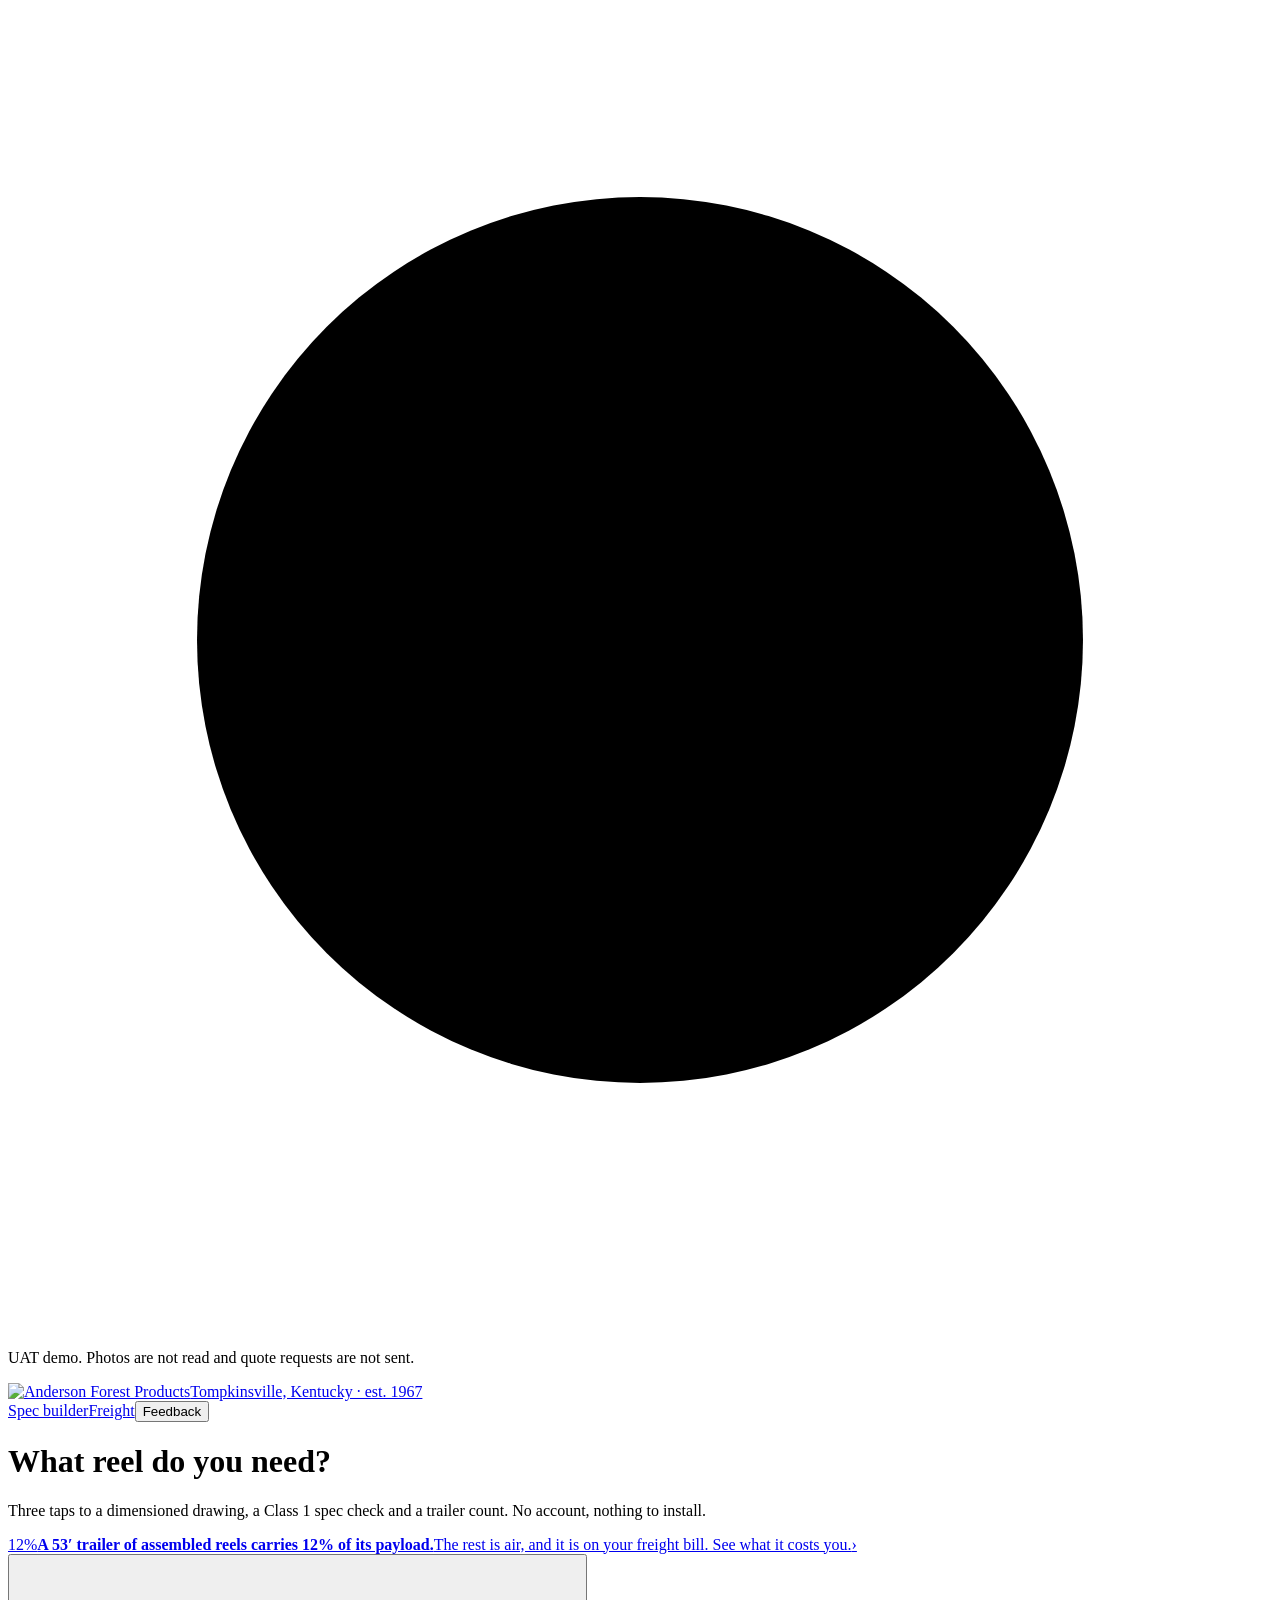
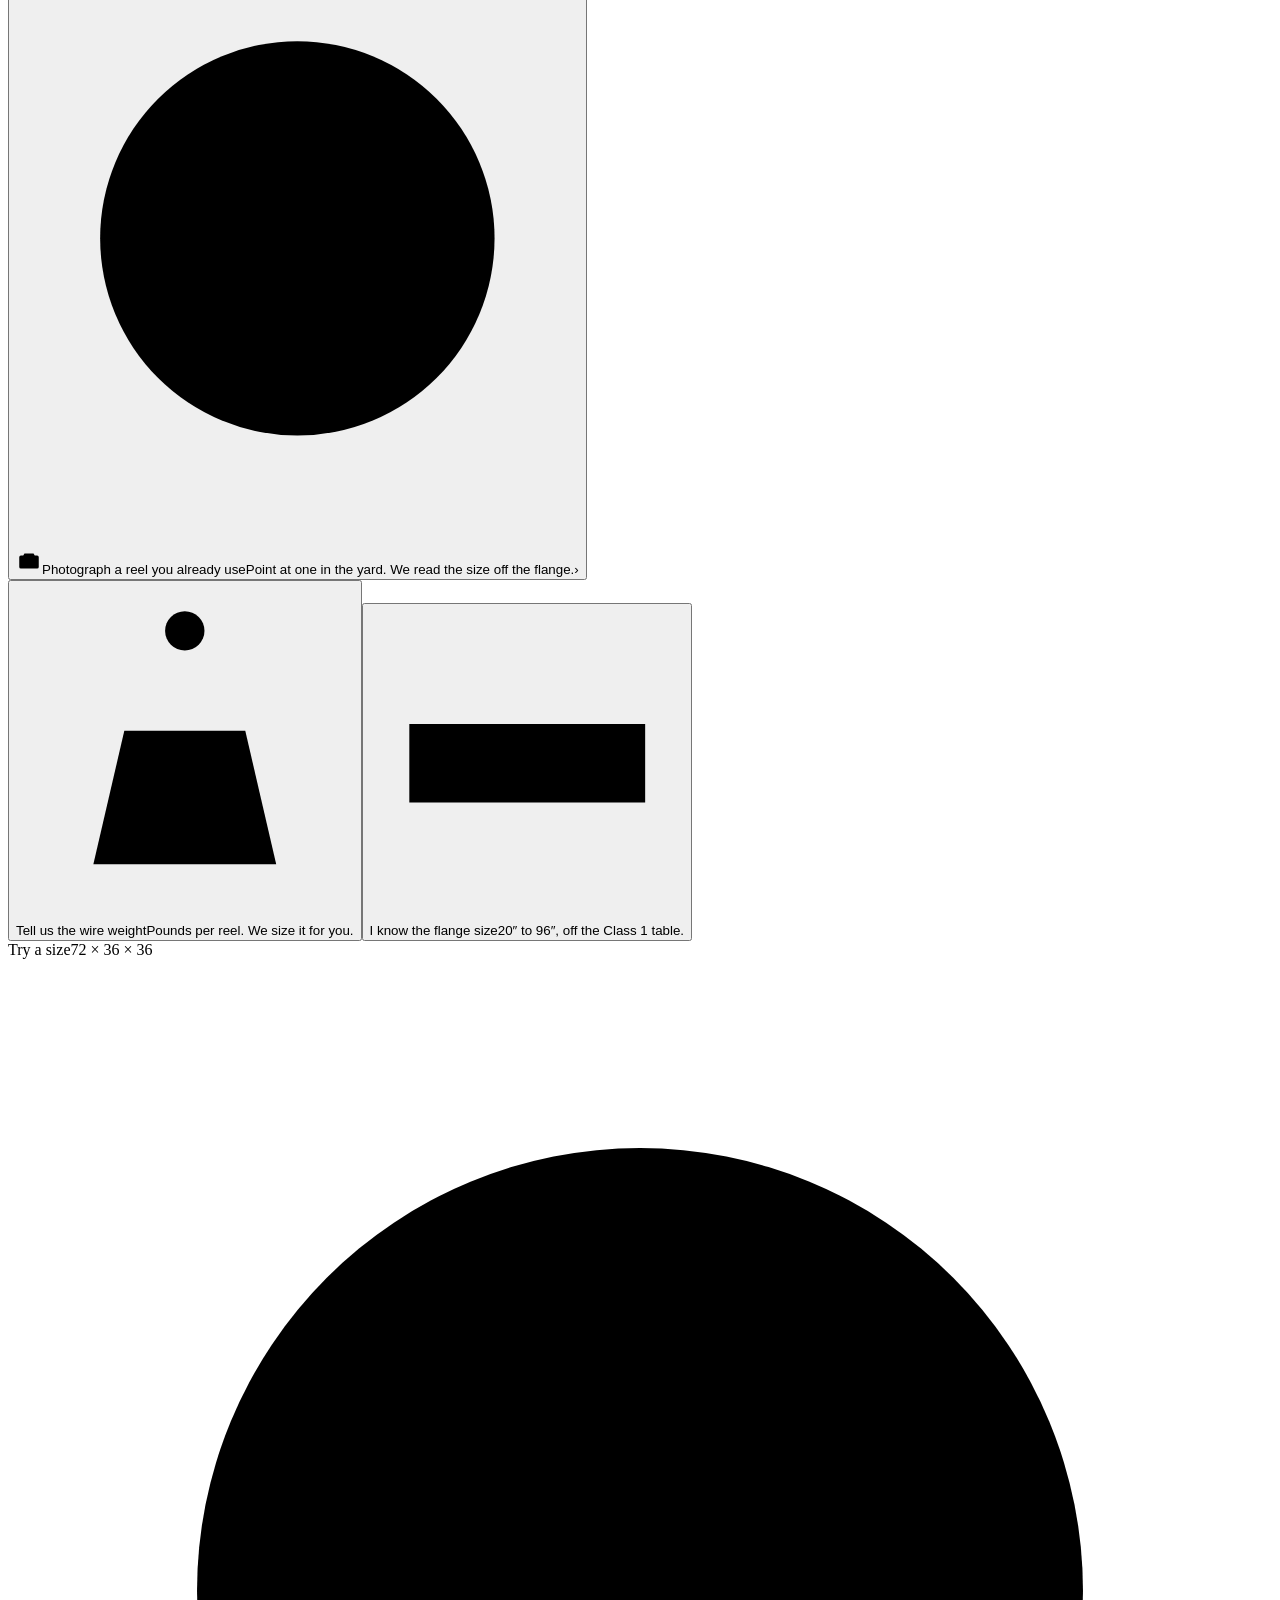
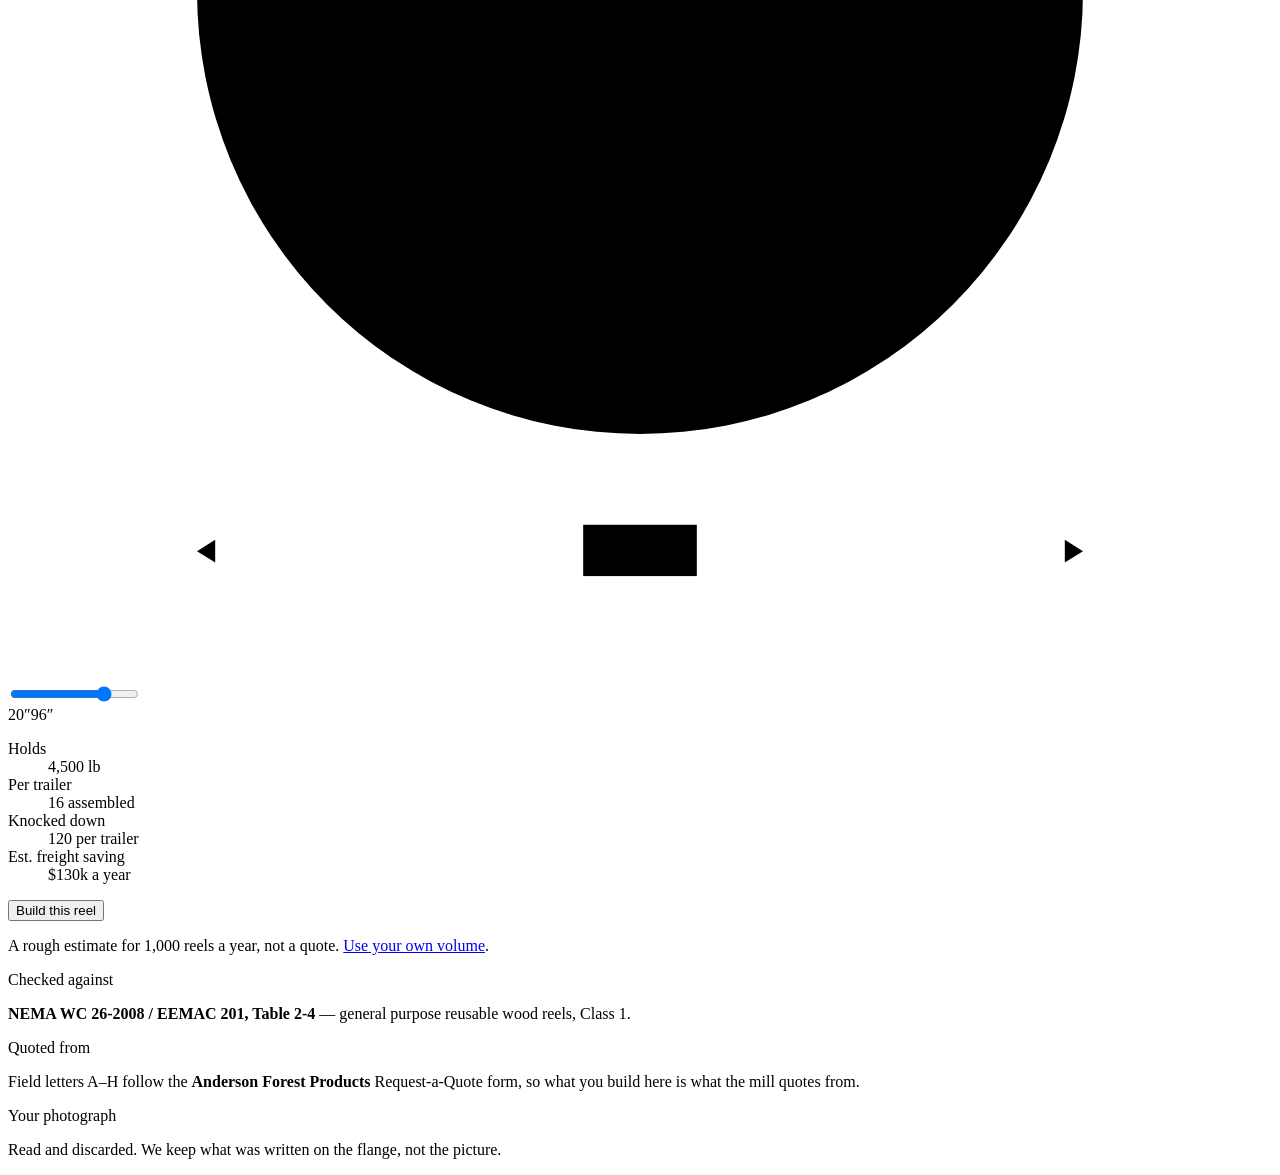
==== index.html @ a67f5ead "Publish UAT demo 2026-10-01 16:36 UTC" ====
<!DOCTYPE html><html lang="en" data-theme="light"><head><meta charSet="utf-8"/><meta name="viewport" content="width=device-width, initial-scale=1, viewport-fit=cover"/><link rel="preload" as="image" imageSrcSet="/anderson-reels-demo/brand/afp-logo-2x.png 2x, /anderson-reels-demo/brand/afp-logo-3x.png 3x"/><link rel="stylesheet" href="/anderson-reels-demo/_next/static/chunks/2i_u8t4mvfykr.css" data-precedence="next"/><link rel="stylesheet" href="/anderson-reels-demo/_next/static/chunks/0pr5b-21-ykil.css" data-precedence="next"/><link rel="preload" as="script" fetchPriority="low" href="/anderson-reels-demo/_next/static/chunks/1u5zan5bs9a7v.js"/><script src="/anderson-reels-demo/_next/static/chunks/37k4zuikj3ncq.js" async=""></script><script src="/anderson-reels-demo/_next/static/chunks/1rj7ns8rte9vc.js" async=""></script><script src="/anderson-reels-demo/_next/static/chunks/turbopack-25ok7y9zsxksz.js" async=""></script><script src="/anderson-reels-demo/_next/static/chunks/3fntmmi971322.js" async=""></script><script src="/anderson-reels-demo/_next/static/chunks/0hb7132hdvm4-.js" async=""></script><script src="/anderson-reels-demo/_next/static/chunks/1sh25ftjp5sjb.js" async=""></script><link rel="preload" href="https://fonts.googleapis.com/css2?family=Source+Sans+3:wght@400;600;700&amp;display=swap" as="style"/><title>Reel Spec Builder — wood cable reels to NEMA WC 26 Class 1</title><meta name="description" content="Specify a wood cable or wire reel, see it drawn to scale, check it against NEMA WC 26 Table 2-4, and get a Request-a-Quote form ready to send. Photograph a reel you already use and we read the size off the flange."/><meta name="keywords" content="wood cable reels,wire reels,NEMA WC 26,Class 1 reels,reel dimensions,cable reel supplier,reel quote"/><meta name="robots" content="noindex, nofollow"/><meta property="og:title" content="Reel Spec Builder"/><meta property="og:description" content="Three taps to a dimensioned drawing, a Class 1 spec check and a trailer count. Photograph a reel and we read the size off the flange."/><meta property="og:url" content="http://localhost:3000/"/><meta property="og:type" content="website"/><meta name="twitter:card" content="summary"/><meta name="twitter:title" content="Reel Spec Builder"/><meta name="twitter:description" content="Three taps to a dimensioned drawing, a Class 1 spec check and a trailer count. Photograph a reel and we read the size off the flange."/><link rel="icon" href="/anderson-reels-demo/brand/afp-icon-32.png" sizes="32x32" type="image/png"/><link rel="icon" href="/anderson-reels-demo/brand/afp-icon-192.png" sizes="192x192" type="image/png"/><link rel="icon" href="/anderson-reels-demo/brand/afp-icon-512.png" sizes="512x512" type="image/png"/><link rel="apple-touch-icon" href="/anderson-reels-demo/brand/afp-icon-180.png" sizes="180x180" type="image/png"/><link rel="preconnect" href="https://fonts.gstatic.com" crossorigin="anonymous"/><link rel="stylesheet" href="https://fonts.googleapis.com/css2?family=Source+Sans+3:wght@400;600;700&amp;display=swap"/><script src="/anderson-reels-demo/_next/static/chunks/0cz1d0mv5g_q7.js" noModule=""></script></head><body><div hidden=""><!--$--><!--/$--></div><div class="ground" aria-hidden="true"><svg viewBox="-51.36 -51.36 102.72 107.328" focusable="false"><circle cx="0" cy="0" r="36"></circle><circle cx="0" cy="0" r="18"></circle><line x1="-38.88" y1="0" x2="38.88" y2="0"></line><line x1="0" y1="-38.88" x2="0" y2="38.88"></line><line x1="0" y1="0" x2="7.041719095097281e-16" y2="11.5"></line><line x1="0" y1="0" x2="13.85640646055102" y2="-7.999999999999999"></line><line x1="0" y1="0" x2="19.091883092036785" y2="-19.09188309203678"></line></svg></div><p class="demo-strip">UAT demo. Photos are not read and quote requests are not sent.</p><header class="Masthead-module__mEuPHG__bar"><div class="Masthead-module__mEuPHG__inner"><a class="Masthead-module__mEuPHG__brand" aria-label="Anderson Forest Products" href="/anderson-reels-demo/"><img class="Masthead-module__mEuPHG__logo" src="/anderson-reels-demo/brand/afp-logo-2x.png" srcSet="/anderson-reels-demo/brand/afp-logo-2x.png 2x, /anderson-reels-demo/brand/afp-logo-3x.png 3x" alt="Anderson Forest Products" width="74" height="36"/><span class="Masthead-module__mEuPHG__origin">Tompkinsville, Kentucky · est. 1967</span></a><nav class="Masthead-module__mEuPHG__nav" aria-label="Sections"><a class="Masthead-module__mEuPHG__navLink" aria-current="page" href="/anderson-reels-demo/">Spec builder</a><a class="Masthead-module__mEuPHG__navLink" href="/anderson-reels-demo/freight/">Freight</a><button type="button" class="Masthead-module__mEuPHG__navButton Masthead-module__mEuPHG__navLink">Feedback</button><dialog class="Feedback-module___ESk7a__dialog" aria-labelledby="feedback-title"><form class="Feedback-module___ESk7a__body"><h2 id="feedback-title" class="Feedback-module___ESk7a__title">What should we change?</h2><p class="Feedback-module___ESk7a__note">Anything that confused you, slowed you down or looked wrong.<!-- --> <!-- -->This demo cannot send it for you, so it copies your note to paste into a reply.</p><label class="fl" for="fb-message">Your note</label><textarea id="fb-message" class="Feedback-module___ESk7a__text" rows="5" maxLength="2000" required="" autofocus=""></textarea><label class="fl" for="fb-email">Your email, if you would like a reply</label><input id="fb-email" type="email" autoComplete="email" placeholder="Optional" value=""/><input class="Feedback-module___ESk7a__trap" tabindex="-1" autoComplete="off" aria-hidden="true" name="website"/><div class="Feedback-module___ESk7a__actions"><button type="button" class="go2 ghost">Cancel</button><button type="submit" class="go2 cta" disabled="">Copy my note</button></div></form></dialog></nav></div></header><main class="wrap"><div class="start-pane"><div class="entry-grid"><div class="entry-main"><h1 class="settle settle-1">What reel do you need?</h1><p class="lede settle settle-1">Three taps to a dimensioned drawing, a Class 1 spec check and a trailer count. No account, nothing to install.</p><a class="freight-hook settle settle-1" href="/freight"><span class="freight-hook-stat">12%</span><span class="freight-hook-text"><b>A 53′ trailer of assembled reels carries 12% of its payload.</b><span>The rest is air, and it is on your freight bill. See what it costs you.</span></span><span class="freight-hook-go" aria-hidden="true">›</span></a><div class="ways settle settle-2"><button type="button" class="way way-lead" aria-expanded="false"><span class="way-motif" aria-hidden="true"><svg viewBox="-51.36 -51.36 102.72 107.328" aria-hidden="true" focusable="false"><circle cx="0" cy="0" r="36"></circle><circle cx="0" cy="0" r="18"></circle><line x1="-38.88" y1="0" x2="38.88" y2="0"></line><line x1="0" y1="-38.88" x2="0" y2="38.88"></line><circle cx="0" cy="0" r="1.53"></circle><circle cx="7.041719095097281e-16" cy="11.5" r="1.5"></circle><circle cx="7.041719095097281e-16" cy="-11.5" r="1.5"></circle><line x1="0" y1="0" x2="7.041719095097281e-16" y2="11.5"></line><circle cx="13.85640646055102" cy="-7.999999999999999" r="0.25"></circle><circle cx="9.797174393178826e-16" cy="-16" r="0.25"></circle><circle cx="-13.85640646055102" cy="-7.999999999999999" r="0.25"></circle><circle cx="-13.856406460551018" cy="8.000000000000002" r="0.25"></circle><circle cx="-2.9391523179536475e-15" cy="16" r="0.25"></circle><circle cx="13.856406460551014" cy="8.000000000000007" r="0.25"></circle><line x1="0" y1="0" x2="13.85640646055102" y2="-7.999999999999999"></line><circle cx="19.091883092036785" cy="-19.09188309203678" r="2"></circle><circle cx="-19.091883092036788" cy="19.09188309203678" r="2"></circle><line x1="0" y1="0" x2="19.091883092036785" y2="-19.09188309203678"></line><line x1="-36" y1="36" x2="-36" y2="46.447680000000005"></line><line x1="36" y1="36" x2="36" y2="46.447680000000005"></line><line x1="-36" y1="45.5232" x2="36" y2="45.5232"></line></svg></span><svg class="way-icon" viewBox="0 0 24 24" aria-hidden="true" style="width:26px;height:26px"><path d="M3 8.5A1.5 1.5 0 0 1 4.5 7h2.2l1.1-2h8.4l1.1 2h2.2A1.5 1.5 0 0 1 21 8.5v9a1.5 1.5 0 0 1-1.5 1.5h-15A1.5 1.5 0 0 1 3 17.5z"></path><circle cx="12" cy="13" r="3.6"></circle></svg><span class="way-text"><span class="way-title">Photograph a reel you already use</span><span class="way-sub">Point at one in the yard. We read the size off the flange.</span></span><span class="way-go" aria-hidden="true">›</span></button><div class="way-rest"><button type="button" class="way way-alt" aria-expanded="false"><svg class="way-icon" viewBox="0 0 24 24" aria-hidden="true"><path d="M12 4v3"></path><path d="M5.5 20h13l-2.2-9.5H7.7z"></path><path d="M8.5 7h7"></path><circle cx="12" cy="3.4" r="1.4"></circle></svg><span class="way-text"><span class="way-title">Tell us the wire weight</span><span class="way-sub">Pounds per reel. We size it for you.</span></span></button><button type="button" class="way way-alt" aria-expanded="false"><svg class="way-icon" viewBox="0 0 24 24" aria-hidden="true"><path d="M3 9h18v6H3z"></path><path d="M7 9v3M11 9v4M15 9v3M19 9v4"></path></svg><span class="way-text"><span class="way-title">I know the flange size</span><span class="way-sub">20″ to 96″, off the Class 1 table.</span></span></button></div></div></div><aside class="entry-figure settle settle-2"><div class="card"><div class="cardhead">Try a size<span class="figure-size">72 × 36 × 36</span></div><div class="dwg"><div class="dwg-frame" style="aspect-ratio:102.72 / 107.328"><svg viewBox="-51.36 -51.36 102.72 107.328" role="img" aria-label="Flange face of a 72 × 36 × 36 inch reel"><circle class="s-outline" cx="0" cy="0" r="36"></circle><circle class="s-drum" cx="0" cy="0" r="18"></circle><line class="s-centreline" x1="-38.88" y1="0" x2="38.88" y2="0"></line><line class="s-centreline" x1="0" y1="-38.88" x2="0" y2="38.88"></line><circle class="s-hole" cx="0" cy="0" r="1.53"></circle><text class="t-letter" x="3.1683840000000005" y="1.48944" font-size="2.97888" text-anchor="start">D</text><rect class="s-slot" x="-1.5" y="-26" width="3" height="14" rx="1.5"></rect><text class="t-letter" x="1.7926850110289827e-15" y="-29.276768" font-size="2.97888" text-anchor="middle">G</text><circle class="s-hole" cx="7.041719095097281e-16" cy="11.5" r="1.5"></circle><circle class="s-hole" cx="7.041719095097281e-16" cy="-11.5" r="1.5"></circle><line class="s-leader" x1="0" y1="0" x2="7.041719095097281e-16" y2="11.5"></line><text class="t-letter" x="9.693040226553727e-16" y="15.829936" font-size="2.97888" text-anchor="middle">E</text><circle class="s-hole" cx="13.85640646055102" cy="-7.999999999999999" r="0.25"></circle><circle class="s-hole" cx="9.797174393178826e-16" cy="-16" r="0.25"></circle><circle class="s-hole" cx="-13.85640646055102" cy="-7.999999999999999" r="0.25"></circle><circle class="s-hole" cx="-13.856406460551018" cy="8.000000000000002" r="0.25"></circle><circle class="s-hole" cx="-2.9391523179536475e-15" cy="16" r="0.25"></circle><circle class="s-hole" cx="13.856406460551014" cy="8.000000000000007" r="0.25"></circle><line class="s-leader" x1="0" y1="0" x2="13.85640646055102" y2="-7.999999999999999"></line><text class="t-letter" x="16.523709278581247" y="-9.539967999999998" font-size="2.97888" text-anchor="middle">F</text><circle class="s-hole" cx="19.091883092036785" cy="-19.09188309203678" r="2"></circle><circle class="s-hole" cx="-19.091883092036788" cy="19.09188309203678" r="2"></circle><line class="s-leader" x1="0" y1="0" x2="19.091883092036785" y2="-19.09188309203678"></line><text class="t-letter" x="22.507163590333814" y="-22.50716359033381" font-size="2.97888" text-anchor="middle">H</text><line class="s-extension" x1="-36" y1="36" x2="-36" y2="46.447680000000005"></line><line class="s-extension" x1="36" y1="36" x2="36" y2="46.447680000000005"></line><line class="s-dimension" x1="-36" y1="45.5232" x2="36" y2="45.5232"></line><polygon class="s-arrow" points="-36,45.5232 -34.520832,44.59872 -34.520832,46.447680000000005"></polygon><polygon class="s-arrow" points="36,45.5232 34.520832,44.59872 34.520832,46.447680000000005"></polygon><rect class="s-mask" x="-4.6172640000000005" y="43.3784064" width="9.234528000000001" height="4.170432"></rect><text class="t-dimension" x="0" y="46.5955968" font-size="2.97888" text-anchor="middle">A ⌀72</text><rect class="s-mask" x="7.63211712" y="-19.973210112" width="8.495765760000001" height="3.83679744"></rect><text class="t-muted" x="11.88" y="-17.013394944" font-size="2.7405696" text-anchor="middle">C ⌀36</text></svg></div></div><div class="sizer"><input id="entry-size" class="sizer-range" type="range" min="0" max="17" step="1" aria-label="Flange diameter" aria-valuetext="72 inch flange" style="--sizer-pct:76.47058823529412%" value="13"/><div class="sizer-ends"><span>20<!-- -->″</span><span>96<!-- -->″</span></div></div><dl class="nums"><div><dt>Holds</dt><dd>4,500<!-- --> <span>lb</span></dd></div><div><dt>Per trailer</dt><dd>16<!-- --> <span>assembled</span></dd></div><div><dt>Knocked down</dt><dd class="good">120<!-- --> <span>per trailer</span></dd></div><div><dt>Est. freight saving</dt><dd class="good">$130k<!-- --> <span>a year</span></dd></div></dl><div class="figure-act"><button type="button" class="go2 cta">Build this reel</button><p class="figure-note">A rough estimate for <!-- -->1,000<!-- --> reels a year, not a quote.<!-- --> <a href="/freight">Use your own volume</a>.</p></div></div></aside></div><footer class="sheetfoot settle settle-3"><div><span class="tb-label">Checked against</span><p><strong>NEMA WC 26-2008 / EEMAC 201, Table 2-4</strong> — general purpose reusable wood reels, Class 1.</p></div><div><span class="tb-label">Quoted from</span><p>Field letters A–H follow the <strong>Anderson Forest Products</strong> Request-a-Quote form, so what you build here is what the mill quotes from.</p></div><div><span class="tb-label">Your photograph</span><p>Read and discarded. We keep what was written on the flange, not the picture.</p></div></footer></div></main><!--$--><!--/$--><script src="/anderson-reels-demo/_next/static/chunks/1u5zan5bs9a7v.js" id="_R_" async=""></script><script>(self.__next_f=self.__next_f||[]).push([0])</script><script>self.__next_f.push([1,"1:\"$Sreact.fragment\"\n2:I[39756,[\"/anderson-reels-demo/_next/static/chunks/3fntmmi971322.js\"],\"default\"]\n3:I[37457,[\"/anderson-reels-demo/_next/static/chunks/3fntmmi971322.js\"],\"default\"]\n4:I[68213,[\"/anderson-reels-demo/_next/static/chunks/3fntmmi971322.js\",\"/anderson-reels-demo/_next/static/chunks/0hb7132hdvm4-.js\",\"/anderson-reels-demo/_next/static/chunks/1sh25ftjp5sjb.js\"],\"Masthead\"]\n5:I[30781,[\"/anderson-reels-demo/_next/static/chunks/3fntmmi971322.js\",\"/anderson-reels-demo/_next/static/chunks/0hb7132hdvm4-.js\",\"/anderson-reels-demo/_next/static/chunks/1sh25ftjp5sjb.js\"],\"Configurator\"]\n6:I[97367,[\"/anderson-reels-demo/_next/static/chunks/3fntmmi971322.js\"],\"OutletBoundary\"]\n7:\"$Sreact.suspense\"\n9:I[97367,[\"/anderson-reels-demo/_next/static/chunks/3fntmmi971322.js\"],\"ViewportBoundary\"]\nb:I[97367,[\"/anderson-reels-demo/_next/static/chunks/3fntmmi971322.js\"],\"MetadataBoundary\"]\nd:I[68027,[\"/anderson-reels-demo/_next/static/chunks/3fntmmi971322.js\"],\"default\",1]\n:HL[\"/anderson-reels-demo/_next/static/chunks/2i_u8t4mvfykr.css\",\"style\"]\n:HL[\"/anderson-reels-demo/_next/static/chunks/0pr5b-21-ykil.css\",\"style\"]\n:HL[\"https://fonts.googleapis.com/css2?family=Source+Sans+3:wght@400;600;700\u0026display=swap\",\"style\"]\n0:{\"P\":null,\"c\":[\"\",\"\"],\"q\":\"\",\"i\":false,\"f\":[[[\"\",{\"children\":[\"__PAGE__\",{},\"$undefined\",\"$undefined\",4608]},\"$undefined\",\"$undefined\",4624],[[\"$\",\"$1\",\"c\",{\"children\":[[[\"$\",\"link\",\"0\",{\"rel\":\"stylesheet\",\"href\":\"/anderson-reels-demo/_next/static/chunks/2i_u8t4mvfykr.css\",\"precedence\":\"next\",\"crossOrigin\":\"$undefined\",\"nonce\":\"$undefined\"}],[\"$\",\"script\",\"script-0\",{\"src\":\"/anderson-reels-demo/_next/static/chunks/3fntmmi971322.js\",\"async\":true,\"nonce\":\"$undefined\"}]],[\"$\",\"html\",null,{\"lang\":\"en\",\"data-theme\":\"light\",\"children\":[[\"$\",\"head\",null,{\"children\":[[\"$\",\"link\",null,{\"rel\":\"preconnect\",\"href\":\"https://fonts.gstatic.com\",\"crossOrigin\":\"anonymous\"}],[\"$\",\"link\",null,{\"rel\":\"stylesheet\",\"href\":\"https://fonts.googleapis.com/css2?family=Source+Sans+3:wght@400;600;700\u0026display=swap\"}]]}],[\"$\",\"body\",null,{\"children\":[[\"$\",\"div\",null,{\"className\":\"ground\",\"aria-hidden\":\"true\",\"children\":[\"$\",\"svg\",null,{\"viewBox\":\"-51.36 -51.36 102.72 107.328\",\"focusable\":\"false\",\"children\":[[\"$\",\"circle\",\"0\",{\"cx\":0,\"cy\":0,\"r\":36}],[\"$\",\"circle\",\"1\",{\"cx\":0,\"cy\":0,\"r\":18}],[\"$\",\"line\",\"2\",{\"x1\":-38.88,\"y1\":0,\"x2\":38.88,\"y2\":0}],[\"$\",\"line\",\"3\",{\"x1\":0,\"y1\":-38.88,\"x2\":0,\"y2\":38.88}],[\"$\",\"line\",\"4\",{\"x1\":0,\"y1\":0,\"x2\":7.041719095097281e-16,\"y2\":11.5}],[\"$\",\"line\",\"5\",{\"x1\":0,\"y1\":0,\"x2\":13.85640646055102,\"y2\":-7.999999999999999}],[\"$\",\"line\",\"6\",{\"x1\":0,\"y1\":0,\"x2\":19.091883092036785,\"y2\":-19.09188309203678}]]}]}],[\"$\",\"p\",null,{\"className\":\"demo-strip\",\"children\":\"UAT demo. Photos are not read and quote requests are not sent.\"}],[\"$\",\"$L2\",null,{\"parallelRouterKey\":\"children\",\"error\":\"$undefined\",\"errorStyles\":\"$undefined\",\"errorScripts\":\"$undefined\",\"template\":[\"$\",\"$L3\",null,{}],\"templateStyles\":\"$undefined\",\"templateScripts\":\"$undefined\",\"notFound\":[[[\"$\",\"title\",null,{\"children\":\"404: This page could not be found.\"}],[\"$\",\"div\",null,{\"style\":{\"fontFamily\":\"system-ui,\\\"Segoe UI\\\",Roboto,Helvetica,Arial,sans-serif,\\\"Apple Color Emoji\\\",\\\"Segoe UI Emoji\\\"\",\"height\":\"100vh\",\"textAlign\":\"center\",\"display\":\"flex\",\"flexDirection\":\"column\",\"alignItems\":\"center\",\"justifyContent\":\"center\"},\"children\":[\"$\",\"div\",null,{\"children\":[[\"$\",\"style\",null,{\"dangerouslySetInnerHTML\":{\"__html\":\"body{color:#000;background:#fff;margin:0}.next-error-h1{border-right:1px solid rgba(0,0,0,.3)}@media (prefers-color-scheme:dark){body{color:#fff;background:#000}.next-error-h1{border-right:1px solid rgba(255,255,255,.3)}}\"}}],[\"$\",\"h1\",null,{\"className\":\"next-error-h1\",\"style\":{\"display\":\"inline-block\",\"margin\":\"0 20px 0 0\",\"padding\":\"0 23px 0 0\",\"fontSize\":24,\"fontWeight\":500,\"verticalAlign\":\"top\",\"lineHeight\":\"49px\"},\"children\":404}],[\"$\",\"div\",null,{\"style\":{\"display\":\"inline-block\"},\"children\":[\"$\",\"h2\",null,{\"style\":{\"fontSize\":14,\"fontWeight\":400,\"lineHeight\":\"49px\",\"margin\":0},\"children\":\"This page could not be found.\"}]}]]}]}]],[]],\"forbidden\":\"$undefined\",\"unauthorized\":\"$undefined\"}]]}]]}]]}],{\"children\":[[\"$\",\"$1\",\"c\",{\"children\":[[[\"$\",\"$L4\",null,{}],[\"$\",\"main\",null,{\"className\":\"wrap\",\"children\":[\"$\",\"$L5\",null,{}]}]],[[\"$\",\"link\",\"0\",{\"rel\":\"stylesheet\",\"href\":\"/anderson-reels-demo/_next/static/chunks/0pr5b-21-ykil.css\",\"precedence\":\"next\",\"crossOrigin\":\"$undefined\",\"nonce\":\"$undefined\"}],[\"$\",\"script\",\"script-0\",{\"src\":\"/anderson-reels-demo/_next/static/chunks/0hb7132hdvm4-.js\",\"async\":true,\"nonce\":\"$undefined\"}],[\"$\",\"script\",\"script-1\",{\"src\":\"/anderson-reels-demo/_next/static/chunks/1sh25ftjp5sjb.js\",\"async\":true,\"nonce\":\"$undefined\"}]],[\"$\",\"$L6\",null,{\"children\":[\"$\",\"$7\",null,{\"name\":\"Next.MetadataOutlet\",\"children\":\"$@8\"}]}]]}],{},null,false,null]},null,false,null],[\"$\",\"$1\",\"h\",{\"children\":[null,[\"$\",\"$L9\",null,{\"children\":\"$La\"}],[\"$\",\"div\",null,{\"hidden\":true,\"children\":[\"$\",\"$Lb\",null,{\"children\":[\"$\",\"$7\",null,{\"name\":\"Next.Metadata\",\"children\":\"$Lc\"}]}]}],null]}],false]],\"m\":\"$undefined\",\"G\":[\"$d\",[[\"$\",\"link\",\"0\",{\"rel\":\"stylesheet\",\"href\":\"/anderson-reels-demo/_next/static/chunks/2i_u8t4mvfykr.css\",\"precedence\":\"next\",\"crossOrigin\":\"$undefined\",\"nonce\":\"$undefined\"}]]],\"S\":true,\"h\":null,\"r\":\"$undefined\",\"s\":\"$undefined\",\"a\":\"$undefined\",\"l\":\"$undefined\",\"p\":\"$undefined\",\"d\":\"$undefined\",\"b\":\"xwvdZI8IyvV5bcrEA2mAF\"}\na:[[\"$\",\"meta\",\"0\",{\"charSet\":\"utf-8\"}],[\"$\",\"meta\",\"1\",{\"name\":\"viewport\",\"content\":\"width=device-width, initial-scale=1, viewport-fit=cover\"}]]\ne:I[27201,[\"/anderson-reels-demo/_next/static/chunks/3fntmmi971322.js\"],\"IconMark\"]\n8:null\nc:[[\"$\",\"title\",\"0\",{\"children\":\"Reel Spec Builder — wood cable reels to NEMA WC 26 Class 1\"}],[\"$\",\"meta\",\"1\",{\"name\":\"description\",\"content\":\"Specify a wood cable or wire reel, see it drawn to scale, check it against NEMA WC 26 Table 2-4, and get a Request-a-Quote form ready to send. Photograph a reel you already use and we read the size off the flange.\"}],[\"$\",\"meta\",\"2\",{\"name\":\"keywords\",\"content\":\"wood cable reels,wire reels,NEMA WC 26,Class 1 reels,reel dimensions,cable reel supplier,reel quote\"}],[\"$\",\"meta\",\"3\",{\"name\":\"robots\",\"content\":\"noindex, nofollow\"}],[\"$\",\"meta\",\"4\",{\"property\":\"og:title\",\"content\":\"Reel Spec Builder\"}],[\"$\",\"meta\",\"5\",{\"property\":\"og:description\",\"content\":\"Three taps to a dimensioned drawing, a Class 1 spec check and a trailer count. Photograph a reel and we read the size off the flange.\"}],[\"$\",\"meta\",\"6\",{\"property\":\"og:url\",\"content\":\"http://localhost:3000/\"}],[\"$\",\"meta\",\"7\",{\"property\":\"og:type\",\"content\":\"website\"}],[\"$\",\"meta\",\"8\",{\"name\":\"twitter:card\",\"content\":\"summary\"}],[\"$\",\"meta\",\"9\",{\"name\":\"twitter:title\",\"content\":\"Reel Spec Builder\"}],[\"$\",\"meta\",\"10\",{\"name\":\"twitter:description\",\"content\":\"Three taps to a dimensioned drawing, a Class 1 spec check and a trailer count. Photograph a reel and we read the size off the flange.\"}],[\"$\",\"link\",\"11\",{\"rel\":\"icon\",\"href\":\"/anderson-reels-demo/brand/afp-icon-32.png\",\"sizes\":\"32x32\",\"type\":\"image/png\"}],[\"$\",\"link\",\"12\",{\"rel\":\"icon\",\"href\":\"/anderson-reels-demo/brand/afp-icon-192.png\",\"sizes\":\"192x192\",\"type\":\"image/png\"}],[\"$\",\"link\",\"13\",{\"rel\":\"icon\",\"href\":\"/anderson-reels-demo/brand/afp-icon-512.png\",\"sizes\":\"512x512\",\"type\":\"image/png\"}],[\"$\",\"link\",\"14\",{\"rel\":\"apple-touch-icon\",\"href\":\"/anderson-reels-demo/brand/afp-icon-180.png\",\"sizes\":\"180x180\",\"type\":\"image/png\"}],[\"$\",\"$Le\",\"15\",{}]]\n"])</script></body></html>
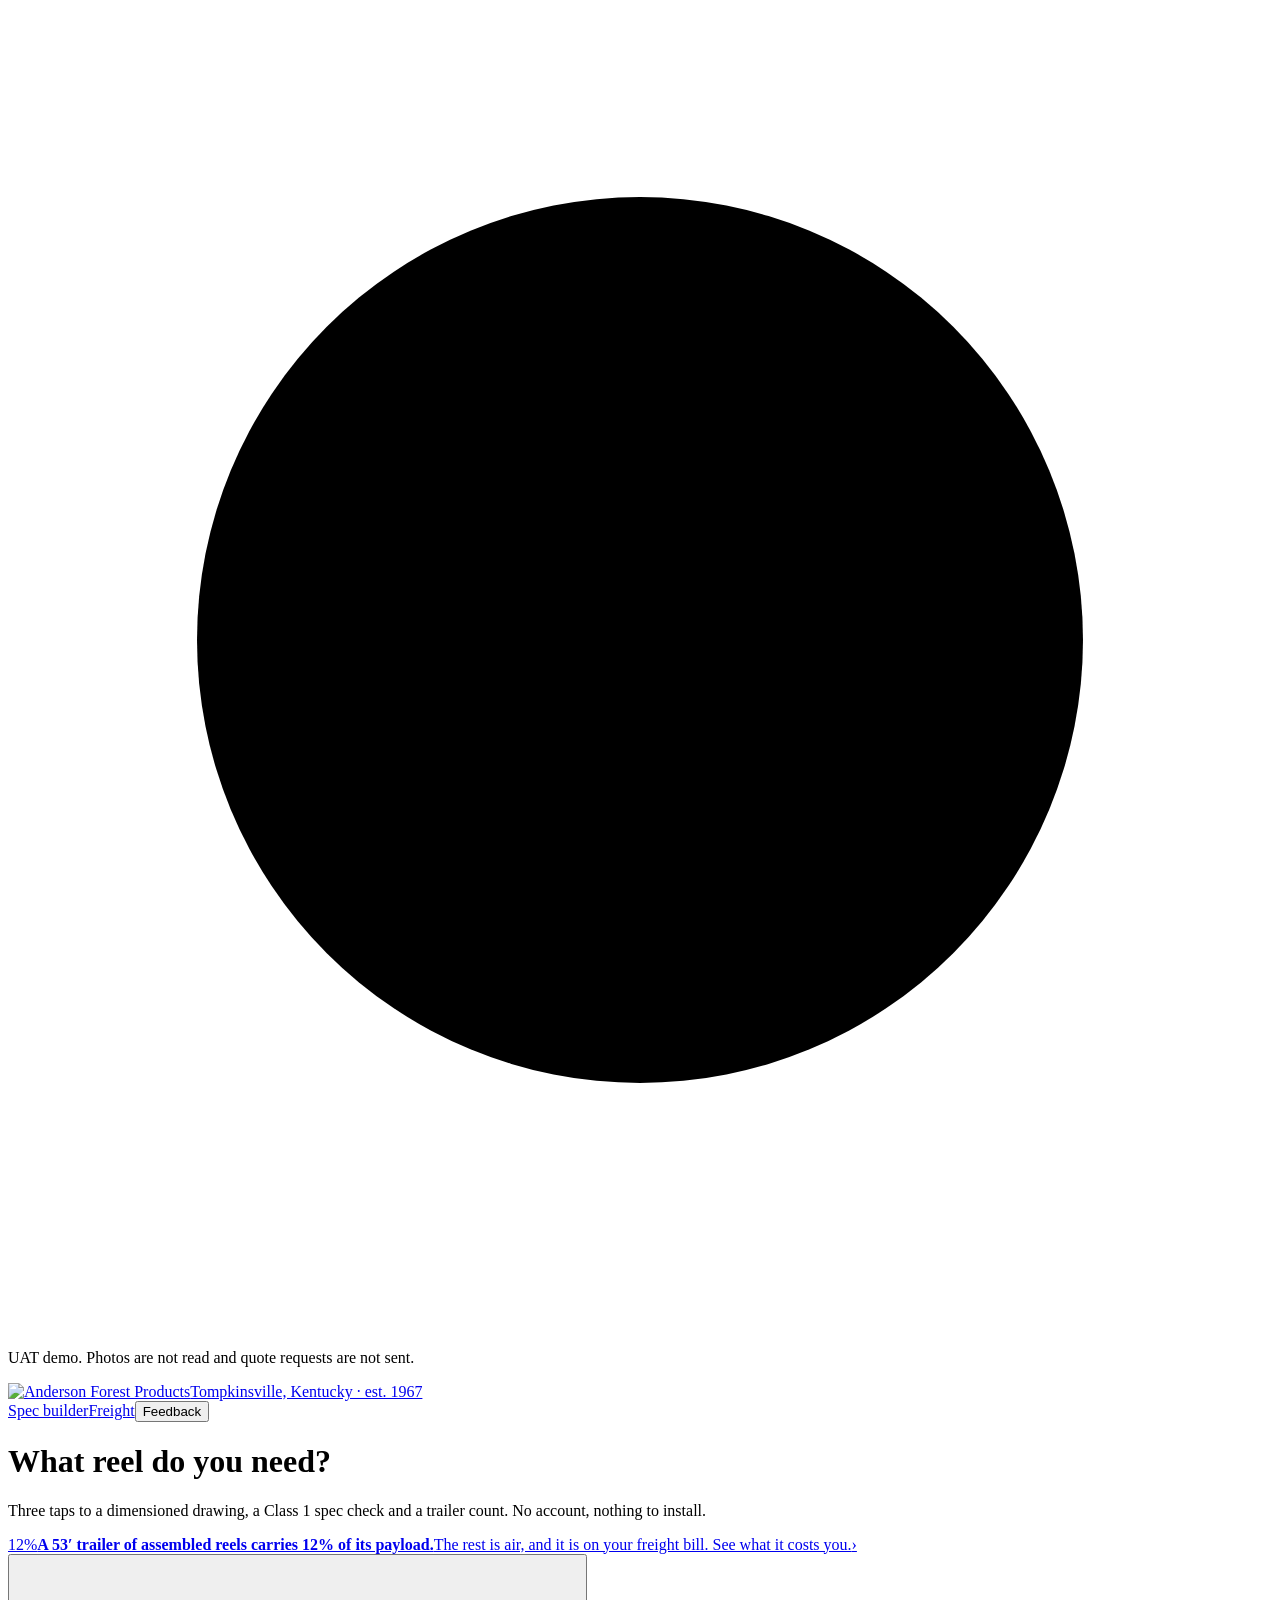
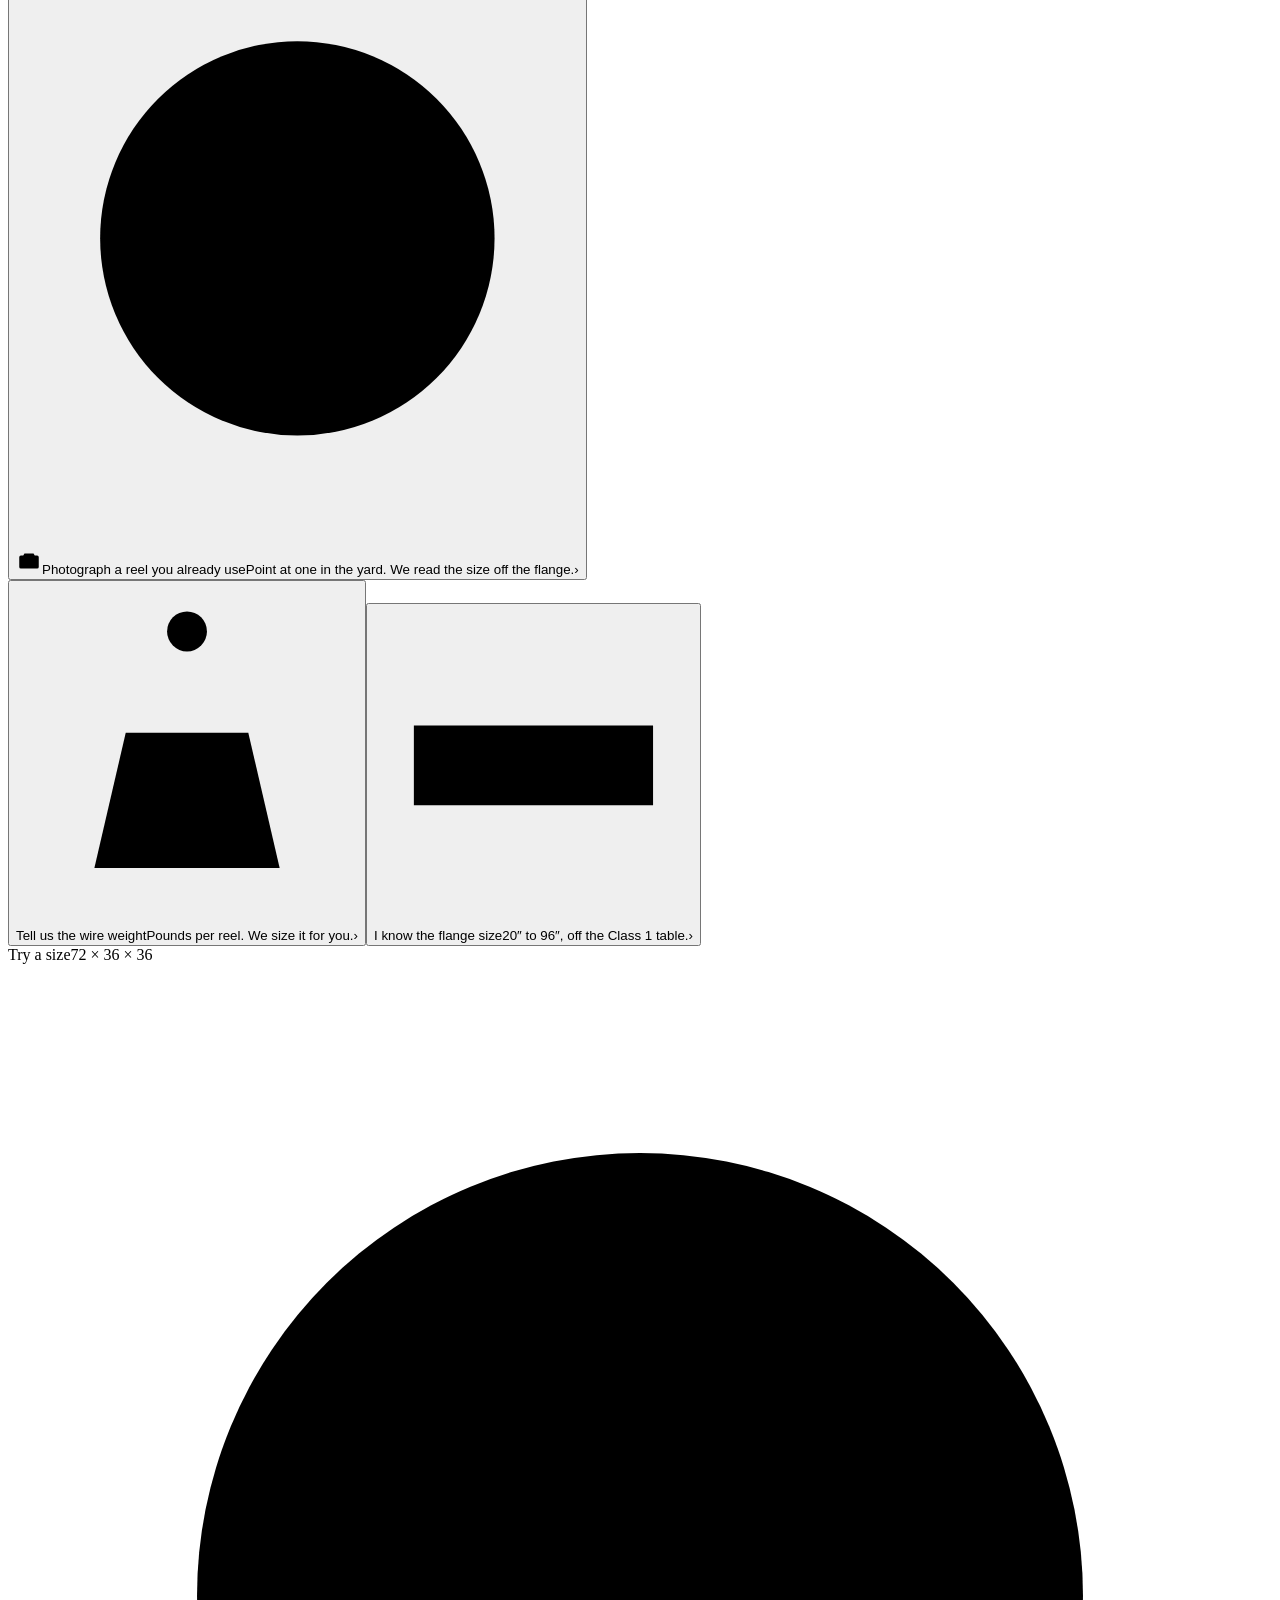
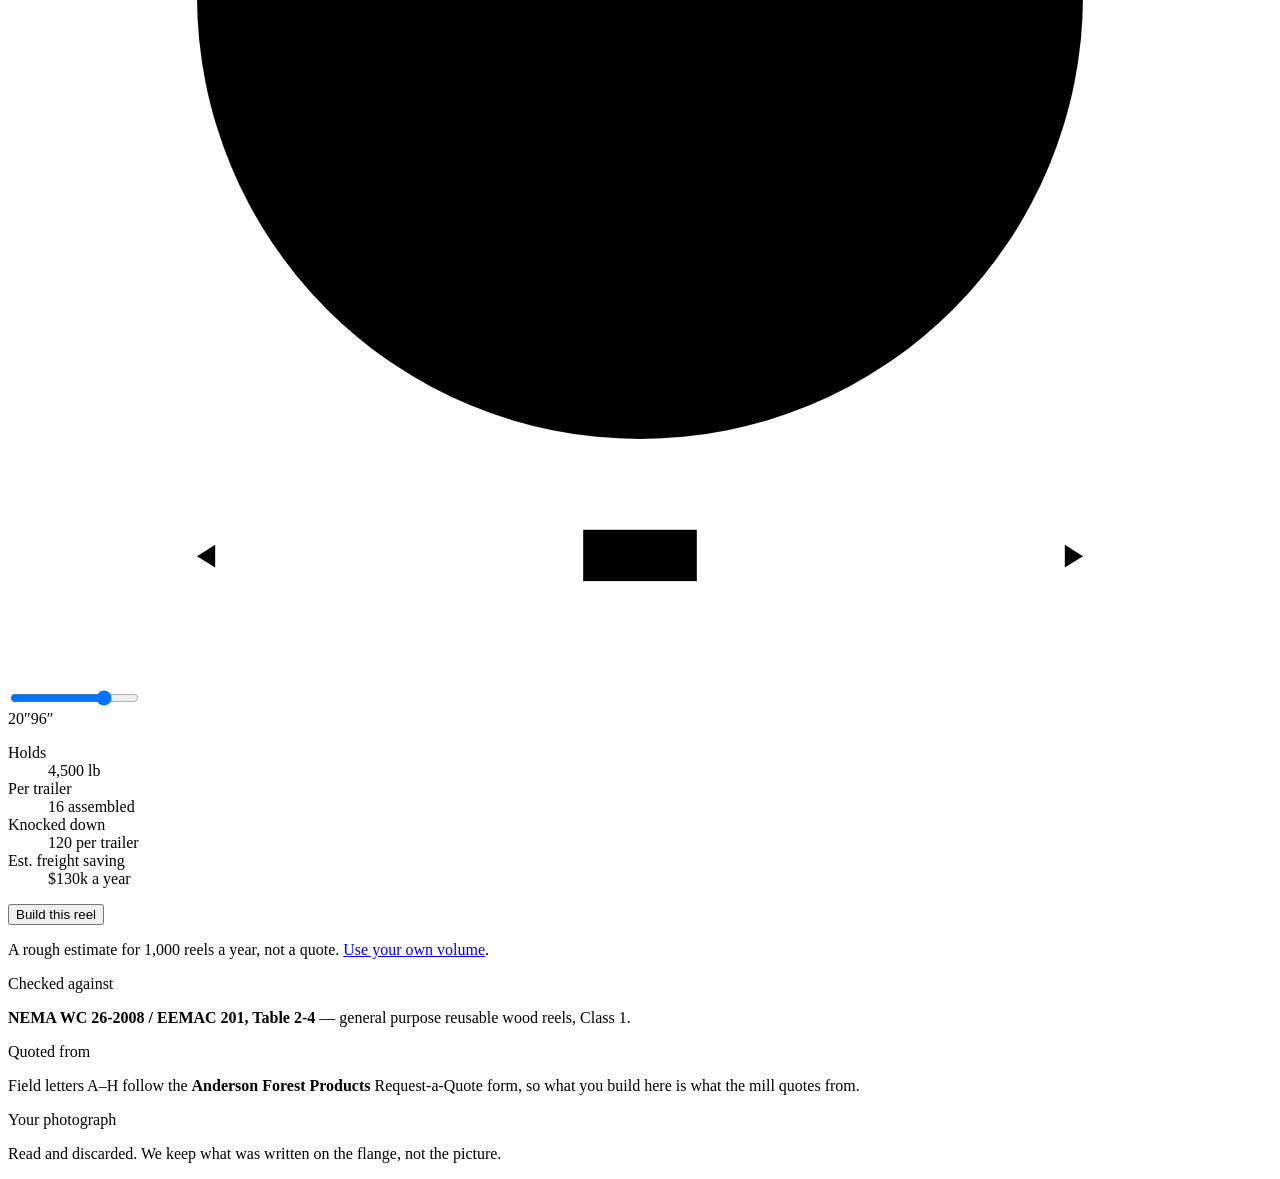
==== commit 4251d587: "Publish UAT demo 2026-10-01 17:00 UTC" ====
--- a/index.html
+++ b/index.html
@@ -1 +1 @@
-<!DOCTYPE html><html lang="en" data-theme="light"><head><meta charSet="utf-8"/><meta name="viewport" content="width=device-width, initial-scale=1, viewport-fit=cover"/><link rel="preload" as="image" imageSrcSet="/anderson-reels-demo/brand/afp-logo-2x.png 2x, /anderson-reels-demo/brand/afp-logo-3x.png 3x"/><link rel="stylesheet" href="/anderson-reels-demo/_next/static/chunks/2i_u8t4mvfykr.css" data-precedence="next"/><link rel="stylesheet" href="/anderson-reels-demo/_next/static/chunks/0pr5b-21-ykil.css" data-precedence="next"/><link rel="preload" as="script" fetchPriority="low" href="/anderson-reels-demo/_next/static/chunks/1u5zan5bs9a7v.js"/><script src="/anderson-reels-demo/_next/static/chunks/37k4zuikj3ncq.js" async=""></script><script src="/anderson-reels-demo/_next/static/chunks/1rj7ns8rte9vc.js" async=""></script><script src="/anderson-reels-demo/_next/static/chunks/turbopack-25ok7y9zsxksz.js" async=""></script><script src="/anderson-reels-demo/_next/static/chunks/3fntmmi971322.js" async=""></script><script src="/anderson-reels-demo/_next/static/chunks/0hb7132hdvm4-.js" async=""></script><script src="/anderson-reels-demo/_next/static/chunks/1sh25ftjp5sjb.js" async=""></script><link rel="preload" href="https://fonts.googleapis.com/css2?family=Source+Sans+3:wght@400;600;700&amp;display=swap" as="style"/><title>Reel Spec Builder — wood cable reels to NEMA WC 26 Class 1</title><meta name="description" content="Specify a wood cable or wire reel, see it drawn to scale, check it against NEMA WC 26 Table 2-4, and get a Request-a-Quote form ready to send. Photograph a reel you already use and we read the size off the flange."/><meta name="keywords" content="wood cable reels,wire reels,NEMA WC 26,Class 1 reels,reel dimensions,cable reel supplier,reel quote"/><meta name="robots" content="noindex, nofollow"/><meta property="og:title" content="Reel Spec Builder"/><meta property="og:description" content="Three taps to a dimensioned drawing, a Class 1 spec check and a trailer count. Photograph a reel and we read the size off the flange."/><meta property="og:url" content="http://localhost:3000/"/><meta property="og:type" content="website"/><meta name="twitter:card" content="summary"/><meta name="twitter:title" content="Reel Spec Builder"/><meta name="twitter:description" content="Three taps to a dimensioned drawing, a Class 1 spec check and a trailer count. Photograph a reel and we read the size off the flange."/><link rel="icon" href="/anderson-reels-demo/brand/afp-icon-32.png" sizes="32x32" type="image/png"/><link rel="icon" href="/anderson-reels-demo/brand/afp-icon-192.png" sizes="192x192" type="image/png"/><link rel="icon" href="/anderson-reels-demo/brand/afp-icon-512.png" sizes="512x512" type="image/png"/><link rel="apple-touch-icon" href="/anderson-reels-demo/brand/afp-icon-180.png" sizes="180x180" type="image/png"/><link rel="preconnect" href="https://fonts.gstatic.com" crossorigin="anonymous"/><link rel="stylesheet" href="https://fonts.googleapis.com/css2?family=Source+Sans+3:wght@400;600;700&amp;display=swap"/><script src="/anderson-reels-demo/_next/static/chunks/0cz1d0mv5g_q7.js" noModule=""></script></head><body><div hidden=""><!--$--><!--/$--></div><div class="ground" aria-hidden="true"><svg viewBox="-51.36 -51.36 102.72 107.328" focusable="false"><circle cx="0" cy="0" r="36"></circle><circle cx="0" cy="0" r="18"></circle><line x1="-38.88" y1="0" x2="38.88" y2="0"></line><line x1="0" y1="-38.88" x2="0" y2="38.88"></line><line x1="0" y1="0" x2="7.041719095097281e-16" y2="11.5"></line><line x1="0" y1="0" x2="13.85640646055102" y2="-7.999999999999999"></line><line x1="0" y1="0" x2="19.091883092036785" y2="-19.09188309203678"></line></svg></div><p class="demo-strip">UAT demo. Photos are not read and quote requests are not sent.</p><header class="Masthead-module__mEuPHG__bar"><div class="Masthead-module__mEuPHG__inner"><a class="Masthead-module__mEuPHG__brand" aria-label="Anderson Forest Products" href="/anderson-reels-demo/"><img class="Masthead-module__mEuPHG__logo" src="/anderson-reels-demo/brand/afp-logo-2x.png" srcSet="/anderson-reels-demo/brand/afp-logo-2x.png 2x, /anderson-reels-demo/brand/afp-logo-3x.png 3x" alt="Anderson Forest Products" width="74" height="36"/><span class="Masthead-module__mEuPHG__origin">Tompkinsville, Kentucky · est. 1967</span></a><nav class="Masthead-module__mEuPHG__nav" aria-label="Sections"><a class="Masthead-module__mEuPHG__navLink" aria-current="page" href="/anderson-reels-demo/">Spec builder</a><a class="Masthead-module__mEuPHG__navLink" href="/anderson-reels-demo/freight/">Freight</a><button type="button" class="Masthead-module__mEuPHG__navButton Masthead-module__mEuPHG__navLink">Feedback</button><dialog class="Feedback-module___ESk7a__dialog" aria-labelledby="feedback-title"><form class="Feedback-module___ESk7a__body"><h2 id="feedback-title" class="Feedback-module___ESk7a__title">What should we change?</h2><p class="Feedback-module___ESk7a__note">Anything that confused you, slowed you down or looked wrong.<!-- --> <!-- -->This demo cannot send it for you, so it copies your note to paste into a reply.</p><label class="fl" for="fb-message">Your note</label><textarea id="fb-message" class="Feedback-module___ESk7a__text" rows="5" maxLength="2000" required="" autofocus=""></textarea><label class="fl" for="fb-email">Your email, if you would like a reply</label><input id="fb-email" type="email" autoComplete="email" placeholder="Optional" value=""/><input class="Feedback-module___ESk7a__trap" tabindex="-1" autoComplete="off" aria-hidden="true" name="website"/><div class="Feedback-module___ESk7a__actions"><button type="button" class="go2 ghost">Cancel</button><button type="submit" class="go2 cta" disabled="">Copy my note</button></div></form></dialog></nav></div></header><main class="wrap"><div class="start-pane"><div class="entry-grid"><div class="entry-main"><h1 class="settle settle-1">What reel do you need?</h1><p class="lede settle settle-1">Three taps to a dimensioned drawing, a Class 1 spec check and a trailer count. No account, nothing to install.</p><a class="freight-hook settle settle-1" href="/freight"><span class="freight-hook-stat">12%</span><span class="freight-hook-text"><b>A 53′ trailer of assembled reels carries 12% of its payload.</b><span>The rest is air, and it is on your freight bill. See what it costs you.</span></span><span class="freight-hook-go" aria-hidden="true">›</span></a><div class="ways settle settle-2"><button type="button" class="way way-lead" aria-expanded="false"><span class="way-motif" aria-hidden="true"><svg viewBox="-51.36 -51.36 102.72 107.328" aria-hidden="true" focusable="false"><circle cx="0" cy="0" r="36"></circle><circle cx="0" cy="0" r="18"></circle><line x1="-38.88" y1="0" x2="38.88" y2="0"></line><line x1="0" y1="-38.88" x2="0" y2="38.88"></line><circle cx="0" cy="0" r="1.53"></circle><circle cx="7.041719095097281e-16" cy="11.5" r="1.5"></circle><circle cx="7.041719095097281e-16" cy="-11.5" r="1.5"></circle><line x1="0" y1="0" x2="7.041719095097281e-16" y2="11.5"></line><circle cx="13.85640646055102" cy="-7.999999999999999" r="0.25"></circle><circle cx="9.797174393178826e-16" cy="-16" r="0.25"></circle><circle cx="-13.85640646055102" cy="-7.999999999999999" r="0.25"></circle><circle cx="-13.856406460551018" cy="8.000000000000002" r="0.25"></circle><circle cx="-2.9391523179536475e-15" cy="16" r="0.25"></circle><circle cx="13.856406460551014" cy="8.000000000000007" r="0.25"></circle><line x1="0" y1="0" x2="13.85640646055102" y2="-7.999999999999999"></line><circle cx="19.091883092036785" cy="-19.09188309203678" r="2"></circle><circle cx="-19.091883092036788" cy="19.09188309203678" r="2"></circle><line x1="0" y1="0" x2="19.091883092036785" y2="-19.09188309203678"></line><line x1="-36" y1="36" x2="-36" y2="46.447680000000005"></line><line x1="36" y1="36" x2="36" y2="46.447680000000005"></line><line x1="-36" y1="45.5232" x2="36" y2="45.5232"></line></svg></span><svg class="way-icon" viewBox="0 0 24 24" aria-hidden="true" style="width:26px;height:26px"><path d="M3 8.5A1.5 1.5 0 0 1 4.5 7h2.2l1.1-2h8.4l1.1 2h2.2A1.5 1.5 0 0 1 21 8.5v9a1.5 1.5 0 0 1-1.5 1.5h-15A1.5 1.5 0 0 1 3 17.5z"></path><circle cx="12" cy="13" r="3.6"></circle></svg><span class="way-text"><span class="way-title">Photograph a reel you already use</span><span class="way-sub">Point at one in the yard. We read the size off the flange.</span></span><span class="way-go" aria-hidden="true">›</span></button><div class="way-rest"><button type="button" class="way way-alt" aria-expanded="false"><svg class="way-icon" viewBox="0 0 24 24" aria-hidden="true"><path d="M12 4v3"></path><path d="M5.5 20h13l-2.2-9.5H7.7z"></path><path d="M8.5 7h7"></path><circle cx="12" cy="3.4" r="1.4"></circle></svg><span class="way-text"><span class="way-title">Tell us the wire weight</span><span class="way-sub">Pounds per reel. We size it for you.</span></span></button><button type="button" class="way way-alt" aria-expanded="false"><svg class="way-icon" viewBox="0 0 24 24" aria-hidden="true"><path d="M3 9h18v6H3z"></path><path d="M7 9v3M11 9v4M15 9v3M19 9v4"></path></svg><span class="way-text"><span class="way-title">I know the flange size</span><span class="way-sub">20″ to 96″, off the Class 1 table.</span></span></button></div></div></div><aside class="entry-figure settle settle-2"><div class="card"><div class="cardhead">Try a size<span class="figure-size">72 × 36 × 36</span></div><div class="dwg"><div class="dwg-frame" style="aspect-ratio:102.72 / 107.328"><svg viewBox="-51.36 -51.36 102.72 107.328" role="img" aria-label="Flange face of a 72 × 36 × 36 inch reel"><circle class="s-outline" cx="0" cy="0" r="36"></circle><circle class="s-drum" cx="0" cy="0" r="18"></circle><line class="s-centreline" x1="-38.88" y1="0" x2="38.88" y2="0"></line><line class="s-centreline" x1="0" y1="-38.88" x2="0" y2="38.88"></line><circle class="s-hole" cx="0" cy="0" r="1.53"></circle><text class="t-letter" x="3.1683840000000005" y="1.48944" font-size="2.97888" text-anchor="start">D</text><rect class="s-slot" x="-1.5" y="-26" width="3" height="14" rx="1.5"></rect><text class="t-letter" x="1.7926850110289827e-15" y="-29.276768" font-size="2.97888" text-anchor="middle">G</text><circle class="s-hole" cx="7.041719095097281e-16" cy="11.5" r="1.5"></circle><circle class="s-hole" cx="7.041719095097281e-16" cy="-11.5" r="1.5"></circle><line class="s-leader" x1="0" y1="0" x2="7.041719095097281e-16" y2="11.5"></line><text class="t-letter" x="9.693040226553727e-16" y="15.829936" font-size="2.97888" text-anchor="middle">E</text><circle class="s-hole" cx="13.85640646055102" cy="-7.999999999999999" r="0.25"></circle><circle class="s-hole" cx="9.797174393178826e-16" cy="-16" r="0.25"></circle><circle class="s-hole" cx="-13.85640646055102" cy="-7.999999999999999" r="0.25"></circle><circle class="s-hole" cx="-13.856406460551018" cy="8.000000000000002" r="0.25"></circle><circle class="s-hole" cx="-2.9391523179536475e-15" cy="16" r="0.25"></circle><circle class="s-hole" cx="13.856406460551014" cy="8.000000000000007" r="0.25"></circle><line class="s-leader" x1="0" y1="0" x2="13.85640646055102" y2="-7.999999999999999"></line><text class="t-letter" x="16.523709278581247" y="-9.539967999999998" font-size="2.97888" text-anchor="middle">F</text><circle class="s-hole" cx="19.091883092036785" cy="-19.09188309203678" r="2"></circle><circle class="s-hole" cx="-19.091883092036788" cy="19.09188309203678" r="2"></circle><line class="s-leader" x1="0" y1="0" x2="19.091883092036785" y2="-19.09188309203678"></line><text class="t-letter" x="22.507163590333814" y="-22.50716359033381" font-size="2.97888" text-anchor="middle">H</text><line class="s-extension" x1="-36" y1="36" x2="-36" y2="46.447680000000005"></line><line class="s-extension" x1="36" y1="36" x2="36" y2="46.447680000000005"></line><line class="s-dimension" x1="-36" y1="45.5232" x2="36" y2="45.5232"></line><polygon class="s-arrow" points="-36,45.5232 -34.520832,44.59872 -34.520832,46.447680000000005"></polygon><polygon class="s-arrow" points="36,45.5232 34.520832,44.59872 34.520832,46.447680000000005"></polygon><rect class="s-mask" x="-4.6172640000000005" y="43.3784064" width="9.234528000000001" height="4.170432"></rect><text class="t-dimension" x="0" y="46.5955968" font-size="2.97888" text-anchor="middle">A ⌀72</text><rect class="s-mask" x="7.63211712" y="-19.973210112" width="8.495765760000001" height="3.83679744"></rect><text class="t-muted" x="11.88" y="-17.013394944" font-size="2.7405696" text-anchor="middle">C ⌀36</text></svg></div></div><div class="sizer"><input id="entry-size" class="sizer-range" type="range" min="0" max="17" step="1" aria-label="Flange diameter" aria-valuetext="72 inch flange" style="--sizer-pct:76.47058823529412%" value="13"/><div class="sizer-ends"><span>20<!-- -->″</span><span>96<!-- -->″</span></div></div><dl class="nums"><div><dt>Holds</dt><dd>4,500<!-- --> <span>lb</span></dd></div><div><dt>Per trailer</dt><dd>16<!-- --> <span>assembled</span></dd></div><div><dt>Knocked down</dt><dd class="good">120<!-- --> <span>per trailer</span></dd></div><div><dt>Est. freight saving</dt><dd class="good">$130k<!-- --> <span>a year</span></dd></div></dl><div class="figure-act"><button type="button" class="go2 cta">Build this reel</button><p class="figure-note">A rough estimate for <!-- -->1,000<!-- --> reels a year, not a quote.<!-- --> <a href="/freight">Use your own volume</a>.</p></div></div></aside></div><footer class="sheetfoot settle settle-3"><div><span class="tb-label">Checked against</span><p><strong>NEMA WC 26-2008 / EEMAC 201, Table 2-4</strong> — general purpose reusable wood reels, Class 1.</p></div><div><span class="tb-label">Quoted from</span><p>Field letters A–H follow the <strong>Anderson Forest Products</strong> Request-a-Quote form, so what you build here is what the mill quotes from.</p></div><div><span class="tb-label">Your photograph</span><p>Read and discarded. We keep what was written on the flange, not the picture.</p></div></footer></div></main><!--$--><!--/$--><script src="/anderson-reels-demo/_next/static/chunks/1u5zan5bs9a7v.js" id="_R_" async=""></script><script>(self.__next_f=self.__next_f||[]).push([0])</script><script>self.__next_f.push([1,"1:\"$Sreact.fragment\"\n2:I[39756,[\"/anderson-reels-demo/_next/static/chunks/3fntmmi971322.js\"],\"default\"]\n3:I[37457,[\"/anderson-reels-demo/_next/static/chunks/3fntmmi971322.js\"],\"default\"]\n4:I[68213,[\"/anderson-reels-demo/_next/static/chunks/3fntmmi971322.js\",\"/anderson-reels-demo/_next/static/chunks/0hb7132hdvm4-.js\",\"/anderson-reels-demo/_next/static/chunks/1sh25ftjp5sjb.js\"],\"Masthead\"]\n5:I[30781,[\"/anderson-reels-demo/_next/static/chunks/3fntmmi971322.js\",\"/anderson-reels-demo/_next/static/chunks/0hb7132hdvm4-.js\",\"/anderson-reels-demo/_next/static/chunks/1sh25ftjp5sjb.js\"],\"Configurator\"]\n6:I[97367,[\"/anderson-reels-demo/_next/static/chunks/3fntmmi971322.js\"],\"OutletBoundary\"]\n7:\"$Sreact.suspense\"\n9:I[97367,[\"/anderson-reels-demo/_next/static/chunks/3fntmmi971322.js\"],\"ViewportBoundary\"]\nb:I[97367,[\"/anderson-reels-demo/_next/static/chunks/3fntmmi971322.js\"],\"MetadataBoundary\"]\nd:I[68027,[\"/anderson-reels-demo/_next/static/chunks/3fntmmi971322.js\"],\"default\",1]\n:HL[\"/anderson-reels-demo/_next/static/chunks/2i_u8t4mvfykr.css\",\"style\"]\n:HL[\"/anderson-reels-demo/_next/static/chunks/0pr5b-21-ykil.css\",\"style\"]\n:HL[\"https://fonts.googleapis.com/css2?family=Source+Sans+3:wght@400;600;700\u0026display=swap\",\"style\"]\n0:{\"P\":null,\"c\":[\"\",\"\"],\"q\":\"\",\"i\":false,\"f\":[[[\"\",{\"children\":[\"__PAGE__\",{},\"$undefined\",\"$undefined\",4608]},\"$undefined\",\"$undefined\",4624],[[\"$\",\"$1\",\"c\",{\"children\":[[[\"$\",\"link\",\"0\",{\"rel\":\"stylesheet\",\"href\":\"/anderson-reels-demo/_next/static/chunks/2i_u8t4mvfykr.css\",\"precedence\":\"next\",\"crossOrigin\":\"$undefined\",\"nonce\":\"$undefined\"}],[\"$\",\"script\",\"script-0\",{\"src\":\"/anderson-reels-demo/_next/static/chunks/3fntmmi971322.js\",\"async\":true,\"nonce\":\"$undefined\"}]],[\"$\",\"html\",null,{\"lang\":\"en\",\"data-theme\":\"light\",\"children\":[[\"$\",\"head\",null,{\"children\":[[\"$\",\"link\",null,{\"rel\":\"preconnect\",\"href\":\"https://fonts.gstatic.com\",\"crossOrigin\":\"anonymous\"}],[\"$\",\"link\",null,{\"rel\":\"stylesheet\",\"href\":\"https://fonts.googleapis.com/css2?family=Source+Sans+3:wght@400;600;700\u0026display=swap\"}]]}],[\"$\",\"body\",null,{\"children\":[[\"$\",\"div\",null,{\"className\":\"ground\",\"aria-hidden\":\"true\",\"children\":[\"$\",\"svg\",null,{\"viewBox\":\"-51.36 -51.36 102.72 107.328\",\"focusable\":\"false\",\"children\":[[\"$\",\"circle\",\"0\",{\"cx\":0,\"cy\":0,\"r\":36}],[\"$\",\"circle\",\"1\",{\"cx\":0,\"cy\":0,\"r\":18}],[\"$\",\"line\",\"2\",{\"x1\":-38.88,\"y1\":0,\"x2\":38.88,\"y2\":0}],[\"$\",\"line\",\"3\",{\"x1\":0,\"y1\":-38.88,\"x2\":0,\"y2\":38.88}],[\"$\",\"line\",\"4\",{\"x1\":0,\"y1\":0,\"x2\":7.041719095097281e-16,\"y2\":11.5}],[\"$\",\"line\",\"5\",{\"x1\":0,\"y1\":0,\"x2\":13.85640646055102,\"y2\":-7.999999999999999}],[\"$\",\"line\",\"6\",{\"x1\":0,\"y1\":0,\"x2\":19.091883092036785,\"y2\":-19.09188309203678}]]}]}],[\"$\",\"p\",null,{\"className\":\"demo-strip\",\"children\":\"UAT demo. Photos are not read and quote requests are not sent.\"}],[\"$\",\"$L2\",null,{\"parallelRouterKey\":\"children\",\"error\":\"$undefined\",\"errorStyles\":\"$undefined\",\"errorScripts\":\"$undefined\",\"template\":[\"$\",\"$L3\",null,{}],\"templateStyles\":\"$undefined\",\"templateScripts\":\"$undefined\",\"notFound\":[[[\"$\",\"title\",null,{\"children\":\"404: This page could not be found.\"}],[\"$\",\"div\",null,{\"style\":{\"fontFamily\":\"system-ui,\\\"Segoe UI\\\",Roboto,Helvetica,Arial,sans-serif,\\\"Apple Color Emoji\\\",\\\"Segoe UI Emoji\\\"\",\"height\":\"100vh\",\"textAlign\":\"center\",\"display\":\"flex\",\"flexDirection\":\"column\",\"alignItems\":\"center\",\"justifyContent\":\"center\"},\"children\":[\"$\",\"div\",null,{\"children\":[[\"$\",\"style\",null,{\"dangerouslySetInnerHTML\":{\"__html\":\"body{color:#000;background:#fff;margin:0}.next-error-h1{border-right:1px solid rgba(0,0,0,.3)}@media (prefers-color-scheme:dark){body{color:#fff;background:#000}.next-error-h1{border-right:1px solid rgba(255,255,255,.3)}}\"}}],[\"$\",\"h1\",null,{\"className\":\"next-error-h1\",\"style\":{\"display\":\"inline-block\",\"margin\":\"0 20px 0 0\",\"padding\":\"0 23px 0 0\",\"fontSize\":24,\"fontWeight\":500,\"verticalAlign\":\"top\",\"lineHeight\":\"49px\"},\"children\":404}],[\"$\",\"div\",null,{\"style\":{\"display\":\"inline-block\"},\"children\":[\"$\",\"h2\",null,{\"style\":{\"fontSize\":14,\"fontWeight\":400,\"lineHeight\":\"49px\",\"margin\":0},\"children\":\"This page could not be found.\"}]}]]}]}]],[]],\"forbidden\":\"$undefined\",\"unauthorized\":\"$undefined\"}]]}]]}]]}],{\"children\":[[\"$\",\"$1\",\"c\",{\"children\":[[[\"$\",\"$L4\",null,{}],[\"$\",\"main\",null,{\"className\":\"wrap\",\"children\":[\"$\",\"$L5\",null,{}]}]],[[\"$\",\"link\",\"0\",{\"rel\":\"stylesheet\",\"href\":\"/anderson-reels-demo/_next/static/chunks/0pr5b-21-ykil.css\",\"precedence\":\"next\",\"crossOrigin\":\"$undefined\",\"nonce\":\"$undefined\"}],[\"$\",\"script\",\"script-0\",{\"src\":\"/anderson-reels-demo/_next/static/chunks/0hb7132hdvm4-.js\",\"async\":true,\"nonce\":\"$undefined\"}],[\"$\",\"script\",\"script-1\",{\"src\":\"/anderson-reels-demo/_next/static/chunks/1sh25ftjp5sjb.js\",\"async\":true,\"nonce\":\"$undefined\"}]],[\"$\",\"$L6\",null,{\"children\":[\"$\",\"$7\",null,{\"name\":\"Next.MetadataOutlet\",\"children\":\"$@8\"}]}]]}],{},null,false,null]},null,false,null],[\"$\",\"$1\",\"h\",{\"children\":[null,[\"$\",\"$L9\",null,{\"children\":\"$La\"}],[\"$\",\"div\",null,{\"hidden\":true,\"children\":[\"$\",\"$Lb\",null,{\"children\":[\"$\",\"$7\",null,{\"name\":\"Next.Metadata\",\"children\":\"$Lc\"}]}]}],null]}],false]],\"m\":\"$undefined\",\"G\":[\"$d\",[[\"$\",\"link\",\"0\",{\"rel\":\"stylesheet\",\"href\":\"/anderson-reels-demo/_next/static/chunks/2i_u8t4mvfykr.css\",\"precedence\":\"next\",\"crossOrigin\":\"$undefined\",\"nonce\":\"$undefined\"}]]],\"S\":true,\"h\":null,\"r\":\"$undefined\",\"s\":\"$undefined\",\"a\":\"$undefined\",\"l\":\"$undefined\",\"p\":\"$undefined\",\"d\":\"$undefined\",\"b\":\"xwvdZI8IyvV5bcrEA2mAF\"}\na:[[\"$\",\"meta\",\"0\",{\"charSet\":\"utf-8\"}],[\"$\",\"meta\",\"1\",{\"name\":\"viewport\",\"content\":\"width=device-width, initial-scale=1, viewport-fit=cover\"}]]\ne:I[27201,[\"/anderson-reels-demo/_next/static/chunks/3fntmmi971322.js\"],\"IconMark\"]\n8:null\nc:[[\"$\",\"title\",\"0\",{\"children\":\"Reel Spec Builder — wood cable reels to NEMA WC 26 Class 1\"}],[\"$\",\"meta\",\"1\",{\"name\":\"description\",\"content\":\"Specify a wood cable or wire reel, see it drawn to scale, check it against NEMA WC 26 Table 2-4, and get a Request-a-Quote form ready to send. Photograph a reel you already use and we read the size off the flange.\"}],[\"$\",\"meta\",\"2\",{\"name\":\"keywords\",\"content\":\"wood cable reels,wire reels,NEMA WC 26,Class 1 reels,reel dimensions,cable reel supplier,reel quote\"}],[\"$\",\"meta\",\"3\",{\"name\":\"robots\",\"content\":\"noindex, nofollow\"}],[\"$\",\"meta\",\"4\",{\"property\":\"og:title\",\"content\":\"Reel Spec Builder\"}],[\"$\",\"meta\",\"5\",{\"property\":\"og:description\",\"content\":\"Three taps to a dimensioned drawing, a Class 1 spec check and a trailer count. Photograph a reel and we read the size off the flange.\"}],[\"$\",\"meta\",\"6\",{\"property\":\"og:url\",\"content\":\"http://localhost:3000/\"}],[\"$\",\"meta\",\"7\",{\"property\":\"og:type\",\"content\":\"website\"}],[\"$\",\"meta\",\"8\",{\"name\":\"twitter:card\",\"content\":\"summary\"}],[\"$\",\"meta\",\"9\",{\"name\":\"twitter:title\",\"content\":\"Reel Spec Builder\"}],[\"$\",\"meta\",\"10\",{\"name\":\"twitter:description\",\"content\":\"Three taps to a dimensioned drawing, a Class 1 spec check and a trailer count. Photograph a reel and we read the size off the flange.\"}],[\"$\",\"link\",\"11\",{\"rel\":\"icon\",\"href\":\"/anderson-reels-demo/brand/afp-icon-32.png\",\"sizes\":\"32x32\",\"type\":\"image/png\"}],[\"$\",\"link\",\"12\",{\"rel\":\"icon\",\"href\":\"/anderson-reels-demo/brand/afp-icon-192.png\",\"sizes\":\"192x192\",\"type\":\"image/png\"}],[\"$\",\"link\",\"13\",{\"rel\":\"icon\",\"href\":\"/anderson-reels-demo/brand/afp-icon-512.png\",\"sizes\":\"512x512\",\"type\":\"image/png\"}],[\"$\",\"link\",\"14\",{\"rel\":\"apple-touch-icon\",\"href\":\"/anderson-reels-demo/brand/afp-icon-180.png\",\"sizes\":\"180x180\",\"type\":\"image/png\"}],[\"$\",\"$Le\",\"15\",{}]]\n"])</script></body></html>+<!DOCTYPE html><html lang="en" data-theme="light"><head><meta charSet="utf-8"/><meta name="viewport" content="width=device-width, initial-scale=1, viewport-fit=cover"/><link rel="preload" as="image" imageSrcSet="/anderson-reels-demo/brand/afp-logo-2x.png 2x, /anderson-reels-demo/brand/afp-logo-3x.png 3x"/><link rel="stylesheet" href="/anderson-reels-demo/_next/static/chunks/1yqgs7fmfood3.css" data-precedence="next"/><link rel="stylesheet" href="/anderson-reels-demo/_next/static/chunks/0pr5b-21-ykil.css" data-precedence="next"/><link rel="preload" as="script" fetchPriority="low" href="/anderson-reels-demo/_next/static/chunks/1u5zan5bs9a7v.js"/><script src="/anderson-reels-demo/_next/static/chunks/37k4zuikj3ncq.js" async=""></script><script src="/anderson-reels-demo/_next/static/chunks/1rj7ns8rte9vc.js" async=""></script><script src="/anderson-reels-demo/_next/static/chunks/turbopack-25ok7y9zsxksz.js" async=""></script><script src="/anderson-reels-demo/_next/static/chunks/3fntmmi971322.js" async=""></script><script src="/anderson-reels-demo/_next/static/chunks/0hb7132hdvm4-.js" async=""></script><script src="/anderson-reels-demo/_next/static/chunks/3z6i37iw8p6uw.js" async=""></script><link rel="preload" href="https://fonts.googleapis.com/css2?family=Source+Sans+3:wght@400;600;700&amp;display=swap" as="style"/><title>Reel Spec Builder — wood cable reels to NEMA WC 26 Class 1</title><meta name="description" content="Specify a wood cable or wire reel, see it drawn to scale, check it against NEMA WC 26 Table 2-4, and get a Request-a-Quote form ready to send. Photograph a reel you already use and we read the size off the flange."/><meta name="keywords" content="wood cable reels,wire reels,NEMA WC 26,Class 1 reels,reel dimensions,cable reel supplier,reel quote"/><meta name="robots" content="noindex, nofollow"/><meta property="og:title" content="Reel Spec Builder"/><meta property="og:description" content="Three taps to a dimensioned drawing, a Class 1 spec check and a trailer count. Photograph a reel and we read the size off the flange."/><meta property="og:url" content="http://localhost:3000/"/><meta property="og:type" content="website"/><meta name="twitter:card" content="summary"/><meta name="twitter:title" content="Reel Spec Builder"/><meta name="twitter:description" content="Three taps to a dimensioned drawing, a Class 1 spec check and a trailer count. Photograph a reel and we read the size off the flange."/><link rel="icon" href="/anderson-reels-demo/brand/afp-icon-32.png" sizes="32x32" type="image/png"/><link rel="icon" href="/anderson-reels-demo/brand/afp-icon-192.png" sizes="192x192" type="image/png"/><link rel="icon" href="/anderson-reels-demo/brand/afp-icon-512.png" sizes="512x512" type="image/png"/><link rel="apple-touch-icon" href="/anderson-reels-demo/brand/afp-icon-180.png" sizes="180x180" type="image/png"/><link rel="preconnect" href="https://fonts.gstatic.com" crossorigin="anonymous"/><link rel="stylesheet" href="https://fonts.googleapis.com/css2?family=Source+Sans+3:wght@400;600;700&amp;display=swap"/><script src="/anderson-reels-demo/_next/static/chunks/0cz1d0mv5g_q7.js" noModule=""></script></head><body><div hidden=""><!--$--><!--/$--></div><div class="ground" aria-hidden="true"><svg viewBox="-51.36 -51.36 102.72 107.328" focusable="false"><circle cx="0" cy="0" r="36"></circle><circle cx="0" cy="0" r="18"></circle><line x1="-38.88" y1="0" x2="38.88" y2="0"></line><line x1="0" y1="-38.88" x2="0" y2="38.88"></line><line x1="0" y1="0" x2="7.041719095097281e-16" y2="11.5"></line><line x1="0" y1="0" x2="13.85640646055102" y2="-7.999999999999999"></line><line x1="0" y1="0" x2="19.091883092036785" y2="-19.09188309203678"></line></svg></div><p class="demo-strip">UAT demo. Photos are not read and quote requests are not sent.</p><header class="Masthead-module__mEuPHG__bar"><div class="Masthead-module__mEuPHG__inner"><a class="Masthead-module__mEuPHG__brand" aria-label="Anderson Forest Products" href="/anderson-reels-demo/"><img class="Masthead-module__mEuPHG__logo" src="/anderson-reels-demo/brand/afp-logo-2x.png" srcSet="/anderson-reels-demo/brand/afp-logo-2x.png 2x, /anderson-reels-demo/brand/afp-logo-3x.png 3x" alt="Anderson Forest Products" width="74" height="36"/><span class="Masthead-module__mEuPHG__origin">Tompkinsville, Kentucky · est. 1967</span></a><nav class="Masthead-module__mEuPHG__nav" aria-label="Sections"><a class="Masthead-module__mEuPHG__navLink" aria-current="page" href="/anderson-reels-demo/">Spec builder</a><a class="Masthead-module__mEuPHG__navLink" href="/anderson-reels-demo/freight/">Freight</a><button type="button" class="Masthead-module__mEuPHG__navButton Masthead-module__mEuPHG__navLink">Feedback</button><dialog class="Feedback-module___ESk7a__dialog" aria-labelledby="feedback-title"><form class="Feedback-module___ESk7a__body"><h2 id="feedback-title" class="Feedback-module___ESk7a__title">What should we change?</h2><p class="Feedback-module___ESk7a__note">Anything that confused you, slowed you down or looked wrong.<!-- --> <!-- -->This demo cannot send it for you, so it copies your note to paste into a reply.</p><label class="fl" for="fb-message">Your note</label><textarea id="fb-message" class="Feedback-module___ESk7a__text" rows="5" maxLength="2000" required="" autofocus=""></textarea><label class="fl" for="fb-email">Your email, if you would like a reply</label><input id="fb-email" type="email" autoComplete="email" placeholder="Optional" value=""/><input class="Feedback-module___ESk7a__trap" tabindex="-1" autoComplete="off" aria-hidden="true" name="website"/><div class="Feedback-module___ESk7a__actions"><button type="button" class="go2 ghost">Cancel</button><button type="submit" class="go2 cta" disabled="">Copy my note</button></div></form></dialog></nav></div></header><main class="wrap"><div class="start-pane"><div class="entry-grid"><div class="entry-main"><h1 class="settle settle-1">What reel do you need?</h1><p class="lede settle settle-1">Three taps to a dimensioned drawing, a Class 1 spec check and a trailer count. No account, nothing to install.</p><a class="freight-hook settle settle-1" href="/freight"><span class="freight-hook-stat">12%</span><span class="freight-hook-text"><b>A 53′ trailer of assembled reels carries 12% of its payload.</b><span>The rest is air, and it is on your freight bill. See what it costs you.</span></span><span class="freight-hook-go" aria-hidden="true">›</span></a><div class="ways settle settle-2"><button type="button" class="way way-lead" aria-expanded="false"><span class="way-motif" aria-hidden="true"><svg viewBox="-51.36 -51.36 102.72 107.328" aria-hidden="true" focusable="false"><circle cx="0" cy="0" r="36"></circle><circle cx="0" cy="0" r="18"></circle><line x1="-38.88" y1="0" x2="38.88" y2="0"></line><line x1="0" y1="-38.88" x2="0" y2="38.88"></line><circle cx="0" cy="0" r="1.53"></circle><circle cx="7.041719095097281e-16" cy="11.5" r="1.5"></circle><circle cx="7.041719095097281e-16" cy="-11.5" r="1.5"></circle><line x1="0" y1="0" x2="7.041719095097281e-16" y2="11.5"></line><circle cx="13.85640646055102" cy="-7.999999999999999" r="0.25"></circle><circle cx="9.797174393178826e-16" cy="-16" r="0.25"></circle><circle cx="-13.85640646055102" cy="-7.999999999999999" r="0.25"></circle><circle cx="-13.856406460551018" cy="8.000000000000002" r="0.25"></circle><circle cx="-2.9391523179536475e-15" cy="16" r="0.25"></circle><circle cx="13.856406460551014" cy="8.000000000000007" r="0.25"></circle><line x1="0" y1="0" x2="13.85640646055102" y2="-7.999999999999999"></line><circle cx="19.091883092036785" cy="-19.09188309203678" r="2"></circle><circle cx="-19.091883092036788" cy="19.09188309203678" r="2"></circle><line x1="0" y1="0" x2="19.091883092036785" y2="-19.09188309203678"></line><line x1="-36" y1="36" x2="-36" y2="46.447680000000005"></line><line x1="36" y1="36" x2="36" y2="46.447680000000005"></line><line x1="-36" y1="45.5232" x2="36" y2="45.5232"></line></svg></span><svg class="way-icon" viewBox="0 0 24 24" aria-hidden="true" style="width:26px;height:26px"><path d="M3 8.5A1.5 1.5 0 0 1 4.5 7h2.2l1.1-2h8.4l1.1 2h2.2A1.5 1.5 0 0 1 21 8.5v9a1.5 1.5 0 0 1-1.5 1.5h-15A1.5 1.5 0 0 1 3 17.5z"></path><circle cx="12" cy="13" r="3.6"></circle></svg><span class="way-text"><span class="way-title">Photograph a reel you already use</span><span class="way-sub">Point at one in the yard. We read the size off the flange.</span></span><span class="way-go" aria-hidden="true">›</span></button><div class="way-list"><button type="button" class="way way-alt" aria-expanded="false"><svg class="way-icon" viewBox="0 0 24 24" aria-hidden="true"><path d="M12 4v3"></path><path d="M5.5 20h13l-2.2-9.5H7.7z"></path><path d="M8.5 7h7"></path><circle cx="12" cy="3.4" r="1.4"></circle></svg><span class="way-text"><span class="way-title">Tell us the wire weight</span><span class="way-sub">Pounds per reel. We size it for you.</span></span><span class="way-go" aria-hidden="true">›</span></button><button type="button" class="way way-alt" aria-expanded="false"><svg class="way-icon" viewBox="0 0 24 24" aria-hidden="true"><path d="M3 9h18v6H3z"></path><path d="M7 9v3M11 9v4M15 9v3M19 9v4"></path></svg><span class="way-text"><span class="way-title">I know the flange size</span><span class="way-sub">20″ to 96″, off the Class 1 table.</span></span><span class="way-go" aria-hidden="true">›</span></button></div></div></div><aside class="entry-figure settle settle-2"><div class="card"><div class="cardhead">Try a size<span class="figure-size">72 × 36 × 36</span></div><div class="dwg"><div class="dwg-frame" style="aspect-ratio:102.72 / 107.328"><svg viewBox="-51.36 -51.36 102.72 107.328" role="img" aria-label="Flange face of a 72 × 36 × 36 inch reel"><circle class="s-outline" cx="0" cy="0" r="36"></circle><circle class="s-drum" cx="0" cy="0" r="18"></circle><line class="s-centreline" x1="-38.88" y1="0" x2="38.88" y2="0"></line><line class="s-centreline" x1="0" y1="-38.88" x2="0" y2="38.88"></line><circle class="s-hole" cx="0" cy="0" r="1.53"></circle><text class="t-letter" x="3.1683840000000005" y="1.48944" font-size="2.97888" text-anchor="start">D</text><rect class="s-slot" x="-1.5" y="-26" width="3" height="14" rx="1.5"></rect><text class="t-letter" x="1.7926850110289827e-15" y="-29.276768" font-size="2.97888" text-anchor="middle">G</text><circle class="s-hole" cx="7.041719095097281e-16" cy="11.5" r="1.5"></circle><circle class="s-hole" cx="7.041719095097281e-16" cy="-11.5" r="1.5"></circle><line class="s-leader" x1="0" y1="0" x2="7.041719095097281e-16" y2="11.5"></line><text class="t-letter" x="9.693040226553727e-16" y="15.829936" font-size="2.97888" text-anchor="middle">E</text><circle class="s-hole" cx="13.85640646055102" cy="-7.999999999999999" r="0.25"></circle><circle class="s-hole" cx="9.797174393178826e-16" cy="-16" r="0.25"></circle><circle class="s-hole" cx="-13.85640646055102" cy="-7.999999999999999" r="0.25"></circle><circle class="s-hole" cx="-13.856406460551018" cy="8.000000000000002" r="0.25"></circle><circle class="s-hole" cx="-2.9391523179536475e-15" cy="16" r="0.25"></circle><circle class="s-hole" cx="13.856406460551014" cy="8.000000000000007" r="0.25"></circle><line class="s-leader" x1="0" y1="0" x2="13.85640646055102" y2="-7.999999999999999"></line><text class="t-letter" x="16.523709278581247" y="-9.539967999999998" font-size="2.97888" text-anchor="middle">F</text><circle class="s-hole" cx="19.091883092036785" cy="-19.09188309203678" r="2"></circle><circle class="s-hole" cx="-19.091883092036788" cy="19.09188309203678" r="2"></circle><line class="s-leader" x1="0" y1="0" x2="19.091883092036785" y2="-19.09188309203678"></line><text class="t-letter" x="22.507163590333814" y="-22.50716359033381" font-size="2.97888" text-anchor="middle">H</text><line class="s-extension" x1="-36" y1="36" x2="-36" y2="46.447680000000005"></line><line class="s-extension" x1="36" y1="36" x2="36" y2="46.447680000000005"></line><line class="s-dimension" x1="-36" y1="45.5232" x2="36" y2="45.5232"></line><polygon class="s-arrow" points="-36,45.5232 -34.520832,44.59872 -34.520832,46.447680000000005"></polygon><polygon class="s-arrow" points="36,45.5232 34.520832,44.59872 34.520832,46.447680000000005"></polygon><rect class="s-mask" x="-4.6172640000000005" y="43.3784064" width="9.234528000000001" height="4.170432"></rect><text class="t-dimension" x="0" y="46.5955968" font-size="2.97888" text-anchor="middle">A ⌀72</text><rect class="s-mask" x="7.63211712" y="-19.973210112" width="8.495765760000001" height="3.83679744"></rect><text class="t-muted" x="11.88" y="-17.013394944" font-size="2.7405696" text-anchor="middle">C ⌀36</text></svg></div></div><div class="sizer"><input id="entry-size" class="sizer-range" type="range" min="0" max="17" step="1" aria-label="Flange diameter" aria-valuetext="72 inch flange" style="--sizer-pct:76.47058823529412%" value="13"/><div class="sizer-ends"><span>20<!-- -->″</span><span>96<!-- -->″</span></div></div><dl class="nums"><div><dt>Holds</dt><dd>4,500<!-- --> <span>lb</span></dd></div><div><dt>Per trailer</dt><dd>16<!-- --> <span>assembled</span></dd></div><div><dt>Knocked down</dt><dd class="good">120<!-- --> <span>per trailer</span></dd></div><div><dt>Est. freight saving</dt><dd class="good">$130k<!-- --> <span>a year</span></dd></div></dl><div class="figure-act"><button type="button" class="go2 cta">Build this reel</button><p class="figure-note">A rough estimate for <!-- -->1,000<!-- --> reels a year, not a quote.<!-- --> <a href="/freight">Use your own volume</a>.</p></div></div></aside></div><footer class="sheetfoot settle settle-3"><div><span class="tb-label">Checked against</span><p><strong>NEMA WC 26-2008 / EEMAC 201, Table 2-4</strong> — general purpose reusable wood reels, Class 1.</p></div><div><span class="tb-label">Quoted from</span><p>Field letters A–H follow the <strong>Anderson Forest Products</strong> Request-a-Quote form, so what you build here is what the mill quotes from.</p></div><div><span class="tb-label">Your photograph</span><p>Read and discarded. We keep what was written on the flange, not the picture.</p></div></footer></div></main><!--$--><!--/$--><script src="/anderson-reels-demo/_next/static/chunks/1u5zan5bs9a7v.js" id="_R_" async=""></script><script>(self.__next_f=self.__next_f||[]).push([0])</script><script>self.__next_f.push([1,"1:\"$Sreact.fragment\"\n2:I[39756,[\"/anderson-reels-demo/_next/static/chunks/3fntmmi971322.js\"],\"default\"]\n3:I[37457,[\"/anderson-reels-demo/_next/static/chunks/3fntmmi971322.js\"],\"default\"]\n4:I[68213,[\"/anderson-reels-demo/_next/static/chunks/3fntmmi971322.js\",\"/anderson-reels-demo/_next/static/chunks/0hb7132hdvm4-.js\",\"/anderson-reels-demo/_next/static/chunks/3z6i37iw8p6uw.js\"],\"Masthead\"]\n5:I[30781,[\"/anderson-reels-demo/_next/static/chunks/3fntmmi971322.js\",\"/anderson-reels-demo/_next/static/chunks/0hb7132hdvm4-.js\",\"/anderson-reels-demo/_next/static/chunks/3z6i37iw8p6uw.js\"],\"Configurator\"]\n6:I[97367,[\"/anderson-reels-demo/_next/static/chunks/3fntmmi971322.js\"],\"OutletBoundary\"]\n7:\"$Sreact.suspense\"\n9:I[97367,[\"/anderson-reels-demo/_next/static/chunks/3fntmmi971322.js\"],\"ViewportBoundary\"]\nb:I[97367,[\"/anderson-reels-demo/_next/static/chunks/3fntmmi971322.js\"],\"MetadataBoundary\"]\nd:I[68027,[\"/anderson-reels-demo/_next/static/chunks/3fntmmi971322.js\"],\"default\",1]\n:HL[\"/anderson-reels-demo/_next/static/chunks/1yqgs7fmfood3.css\",\"style\"]\n:HL[\"/anderson-reels-demo/_next/static/chunks/0pr5b-21-ykil.css\",\"style\"]\n:HL[\"https://fonts.googleapis.com/css2?family=Source+Sans+3:wght@400;600;700\u0026display=swap\",\"style\"]\n0:{\"P\":null,\"c\":[\"\",\"\"],\"q\":\"\",\"i\":false,\"f\":[[[\"\",{\"children\":[\"__PAGE__\",{},\"$undefined\",\"$undefined\",4608]},\"$undefined\",\"$undefined\",4624],[[\"$\",\"$1\",\"c\",{\"children\":[[[\"$\",\"link\",\"0\",{\"rel\":\"stylesheet\",\"href\":\"/anderson-reels-demo/_next/static/chunks/1yqgs7fmfood3.css\",\"precedence\":\"next\",\"crossOrigin\":\"$undefined\",\"nonce\":\"$undefined\"}],[\"$\",\"script\",\"script-0\",{\"src\":\"/anderson-reels-demo/_next/static/chunks/3fntmmi971322.js\",\"async\":true,\"nonce\":\"$undefined\"}]],[\"$\",\"html\",null,{\"lang\":\"en\",\"data-theme\":\"light\",\"children\":[[\"$\",\"head\",null,{\"children\":[[\"$\",\"link\",null,{\"rel\":\"preconnect\",\"href\":\"https://fonts.gstatic.com\",\"crossOrigin\":\"anonymous\"}],[\"$\",\"link\",null,{\"rel\":\"stylesheet\",\"href\":\"https://fonts.googleapis.com/css2?family=Source+Sans+3:wght@400;600;700\u0026display=swap\"}]]}],[\"$\",\"body\",null,{\"children\":[[\"$\",\"div\",null,{\"className\":\"ground\",\"aria-hidden\":\"true\",\"children\":[\"$\",\"svg\",null,{\"viewBox\":\"-51.36 -51.36 102.72 107.328\",\"focusable\":\"false\",\"children\":[[\"$\",\"circle\",\"0\",{\"cx\":0,\"cy\":0,\"r\":36}],[\"$\",\"circle\",\"1\",{\"cx\":0,\"cy\":0,\"r\":18}],[\"$\",\"line\",\"2\",{\"x1\":-38.88,\"y1\":0,\"x2\":38.88,\"y2\":0}],[\"$\",\"line\",\"3\",{\"x1\":0,\"y1\":-38.88,\"x2\":0,\"y2\":38.88}],[\"$\",\"line\",\"4\",{\"x1\":0,\"y1\":0,\"x2\":7.041719095097281e-16,\"y2\":11.5}],[\"$\",\"line\",\"5\",{\"x1\":0,\"y1\":0,\"x2\":13.85640646055102,\"y2\":-7.999999999999999}],[\"$\",\"line\",\"6\",{\"x1\":0,\"y1\":0,\"x2\":19.091883092036785,\"y2\":-19.09188309203678}]]}]}],[\"$\",\"p\",null,{\"className\":\"demo-strip\",\"children\":\"UAT demo. Photos are not read and quote requests are not sent.\"}],[\"$\",\"$L2\",null,{\"parallelRouterKey\":\"children\",\"error\":\"$undefined\",\"errorStyles\":\"$undefined\",\"errorScripts\":\"$undefined\",\"template\":[\"$\",\"$L3\",null,{}],\"templateStyles\":\"$undefined\",\"templateScripts\":\"$undefined\",\"notFound\":[[[\"$\",\"title\",null,{\"children\":\"404: This page could not be found.\"}],[\"$\",\"div\",null,{\"style\":{\"fontFamily\":\"system-ui,\\\"Segoe UI\\\",Roboto,Helvetica,Arial,sans-serif,\\\"Apple Color Emoji\\\",\\\"Segoe UI Emoji\\\"\",\"height\":\"100vh\",\"textAlign\":\"center\",\"display\":\"flex\",\"flexDirection\":\"column\",\"alignItems\":\"center\",\"justifyContent\":\"center\"},\"children\":[\"$\",\"div\",null,{\"children\":[[\"$\",\"style\",null,{\"dangerouslySetInnerHTML\":{\"__html\":\"body{color:#000;background:#fff;margin:0}.next-error-h1{border-right:1px solid rgba(0,0,0,.3)}@media (prefers-color-scheme:dark){body{color:#fff;background:#000}.next-error-h1{border-right:1px solid rgba(255,255,255,.3)}}\"}}],[\"$\",\"h1\",null,{\"className\":\"next-error-h1\",\"style\":{\"display\":\"inline-block\",\"margin\":\"0 20px 0 0\",\"padding\":\"0 23px 0 0\",\"fontSize\":24,\"fontWeight\":500,\"verticalAlign\":\"top\",\"lineHeight\":\"49px\"},\"children\":404}],[\"$\",\"div\",null,{\"style\":{\"display\":\"inline-block\"},\"children\":[\"$\",\"h2\",null,{\"style\":{\"fontSize\":14,\"fontWeight\":400,\"lineHeight\":\"49px\",\"margin\":0},\"children\":\"This page could not be found.\"}]}]]}]}]],[]],\"forbidden\":\"$undefined\",\"unauthorized\":\"$undefined\"}]]}]]}]]}],{\"children\":[[\"$\",\"$1\",\"c\",{\"children\":[[[\"$\",\"$L4\",null,{}],[\"$\",\"main\",null,{\"className\":\"wrap\",\"children\":[\"$\",\"$L5\",null,{}]}]],[[\"$\",\"link\",\"0\",{\"rel\":\"stylesheet\",\"href\":\"/anderson-reels-demo/_next/static/chunks/0pr5b-21-ykil.css\",\"precedence\":\"next\",\"crossOrigin\":\"$undefined\",\"nonce\":\"$undefined\"}],[\"$\",\"script\",\"script-0\",{\"src\":\"/anderson-reels-demo/_next/static/chunks/0hb7132hdvm4-.js\",\"async\":true,\"nonce\":\"$undefined\"}],[\"$\",\"script\",\"script-1\",{\"src\":\"/anderson-reels-demo/_next/static/chunks/3z6i37iw8p6uw.js\",\"async\":true,\"nonce\":\"$undefined\"}]],[\"$\",\"$L6\",null,{\"children\":[\"$\",\"$7\",null,{\"name\":\"Next.MetadataOutlet\",\"children\":\"$@8\"}]}]]}],{},null,false,null]},null,false,null],[\"$\",\"$1\",\"h\",{\"children\":[null,[\"$\",\"$L9\",null,{\"children\":\"$La\"}],[\"$\",\"div\",null,{\"hidden\":true,\"children\":[\"$\",\"$Lb\",null,{\"children\":[\"$\",\"$7\",null,{\"name\":\"Next.Metadata\",\"children\":\"$Lc\"}]}]}],null]}],false]],\"m\":\"$undefined\",\"G\":[\"$d\",[[\"$\",\"link\",\"0\",{\"rel\":\"stylesheet\",\"href\":\"/anderson-reels-demo/_next/static/chunks/1yqgs7fmfood3.css\",\"precedence\":\"next\",\"crossOrigin\":\"$undefined\",\"nonce\":\"$undefined\"}]]],\"S\":true,\"h\":null,\"r\":\"$undefined\",\"s\":\"$undefined\",\"a\":\"$undefined\",\"l\":\"$undefined\",\"p\":\"$undefined\",\"d\":\"$undefined\",\"b\":\"QcYgR1OeQRDF5Ara3-tnF\"}\na:[[\"$\",\"meta\",\"0\",{\"charSet\":\"utf-8\"}],[\"$\",\"meta\",\"1\",{\"name\":\"viewport\",\"content\":\"width=device-width, initial-scale=1, viewport-fit=cover\"}]]\ne:I[27201,[\"/anderson-reels-demo/_next/static/chunks/3fntmmi971322.js\"],\"IconMark\"]\n8:null\nc:[[\"$\",\"title\",\"0\",{\"children\":\"Reel Spec Builder — wood cable reels to NEMA WC 26 Class 1\"}],[\"$\",\"meta\",\"1\",{\"name\":\"description\",\"content\":\"Specify a wood cable or wire reel, see it drawn to scale, check it against NEMA WC 26 Table 2-4, and get a Request-a-Quote form ready to send. Photograph a reel you already use and we read the size off the flange.\"}],[\"$\",\"meta\",\"2\",{\"name\":\"keywords\",\"content\":\"wood cable reels,wire reels,NEMA WC 26,Class 1 reels,reel dimensions,cable reel supplier,reel quote\"}],[\"$\",\"meta\",\"3\",{\"name\":\"robots\",\"content\":\"noindex, nofollow\"}],[\"$\",\"meta\",\"4\",{\"property\":\"og:title\",\"content\":\"Reel Spec Builder\"}],[\"$\",\"meta\",\"5\",{\"property\":\"og:description\",\"content\":\"Three taps to a dimensioned drawing, a Class 1 spec check and a trailer count. Photograph a reel and we read the size off the flange.\"}],[\"$\",\"meta\",\"6\",{\"property\":\"og:url\",\"content\":\"http://localhost:3000/\"}],[\"$\",\"meta\",\"7\",{\"property\":\"og:type\",\"content\":\"website\"}],[\"$\",\"meta\",\"8\",{\"name\":\"twitter:card\",\"content\":\"summary\"}],[\"$\",\"meta\",\"9\",{\"name\":\"twitter:title\",\"content\":\"Reel Spec Builder\"}],[\"$\",\"meta\",\"10\",{\"name\":\"twitter:description\",\"content\":\"Three taps to a dimensioned drawing, a Class 1 spec check and a trailer count. Photograph a reel and we read the size off the flange.\"}],[\"$\",\"link\",\"11\",{\"rel\":\"icon\",\"href\":\"/anderson-reels-demo/brand/afp-icon-32.png\",\"sizes\":\"32x32\",\"type\":\"image/png\"}],[\"$\",\"link\",\"12\",{\"rel\":\"icon\",\"href\":\"/anderson-reels-demo/brand/afp-icon-192.png\",\"sizes\":\"192x192\",\"type\":\"image/png\"}],[\"$\",\"link\",\"13\",{\"rel\":\"icon\",\"href\":\"/anderson-reels-demo/brand/afp-icon-512.png\",\"sizes\":\"512x512\",\"type\":\"image/png\"}],[\"$\",\"link\",\"14\",{\"rel\":\"apple-touch-icon\",\"href\":\"/anderson-reels-demo/brand/afp-icon-180.png\",\"sizes\":\"180x180\",\"type\":\"image/png\"}],[\"$\",\"$Le\",\"15\",{}]]\n"])</script></body></html>
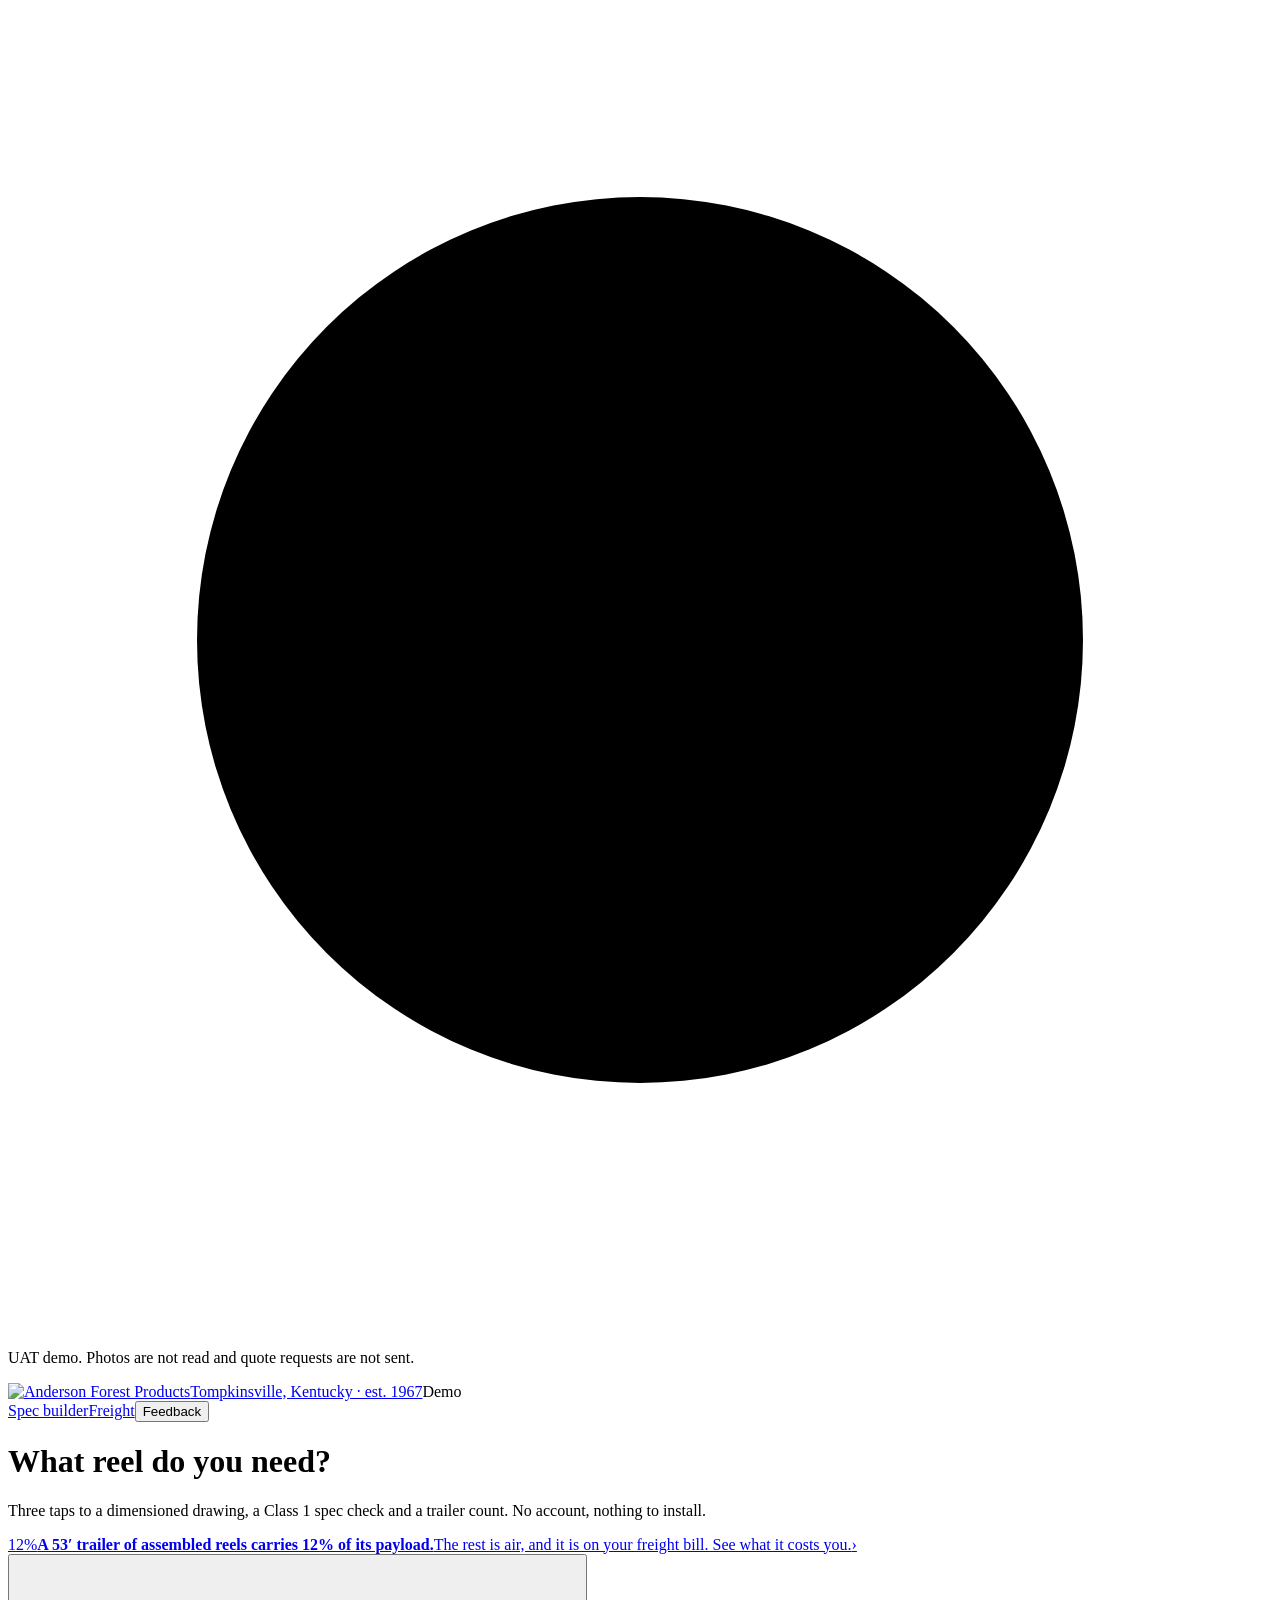
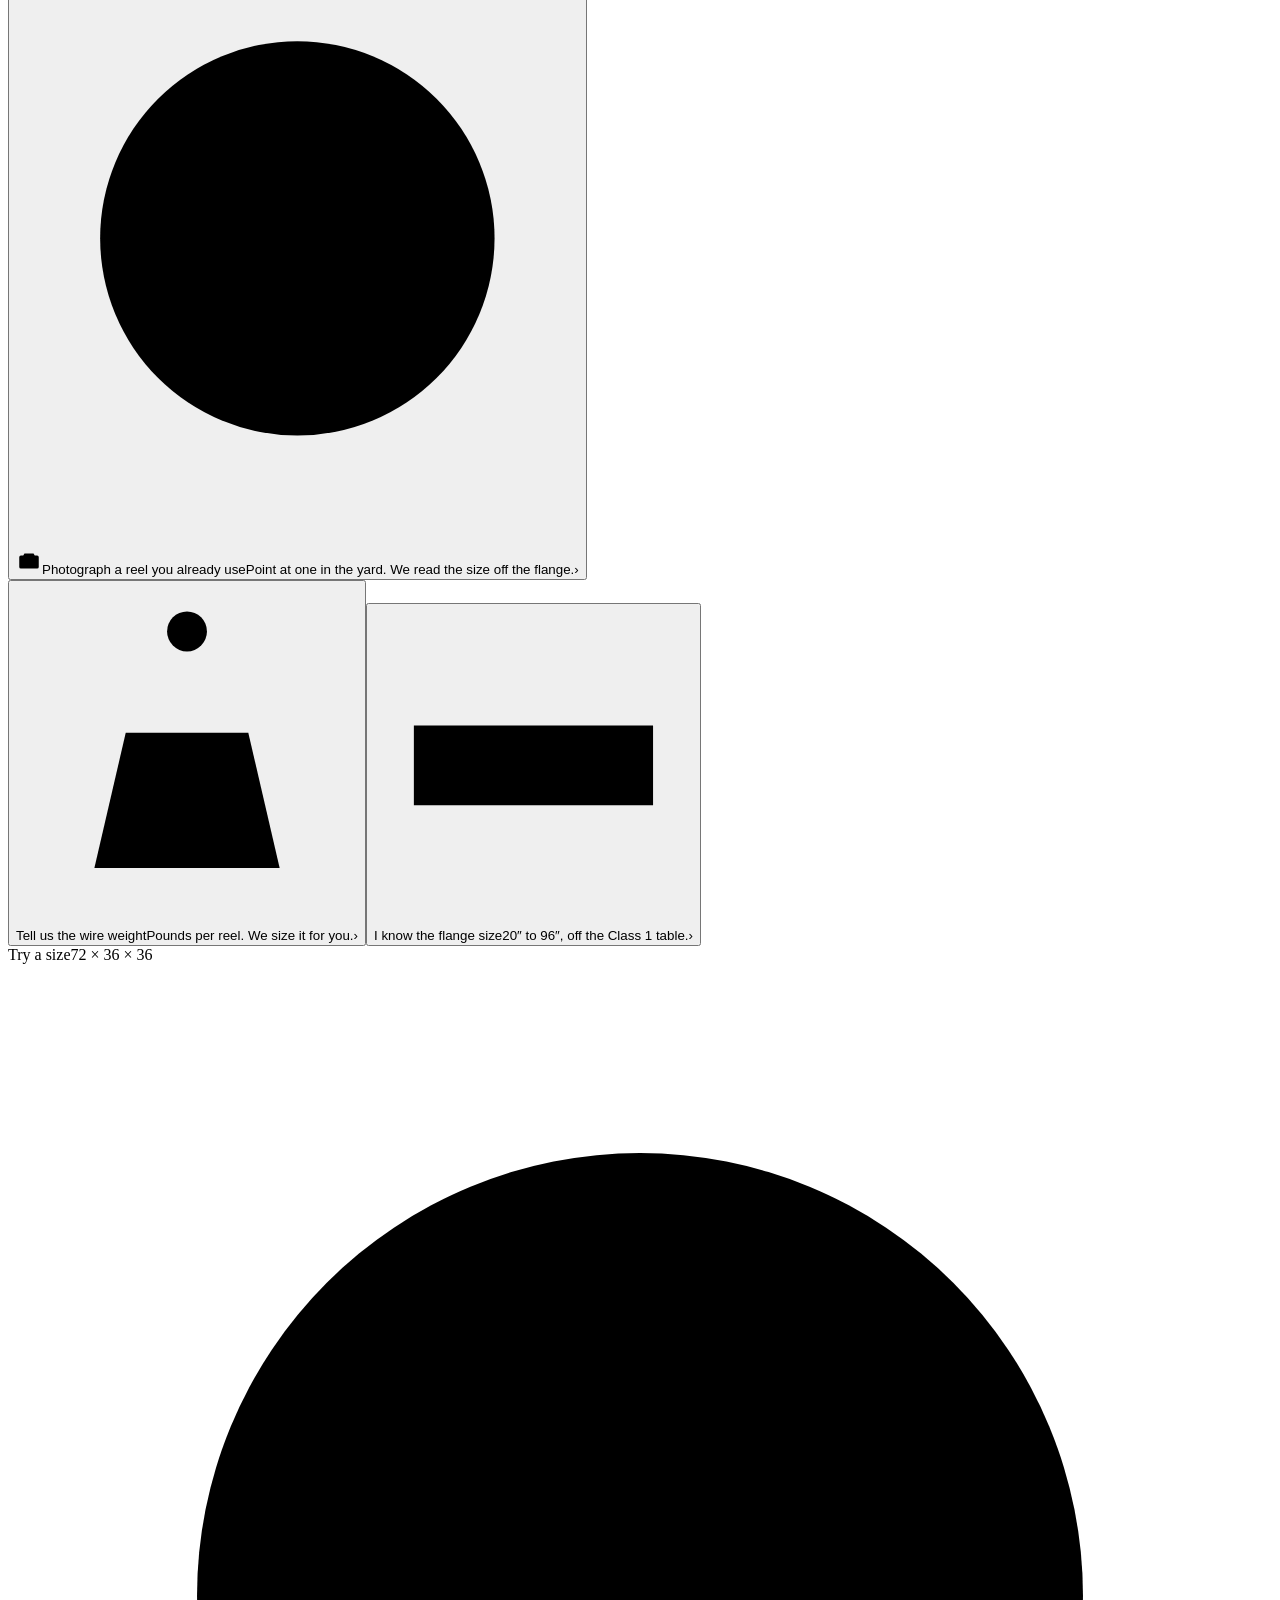
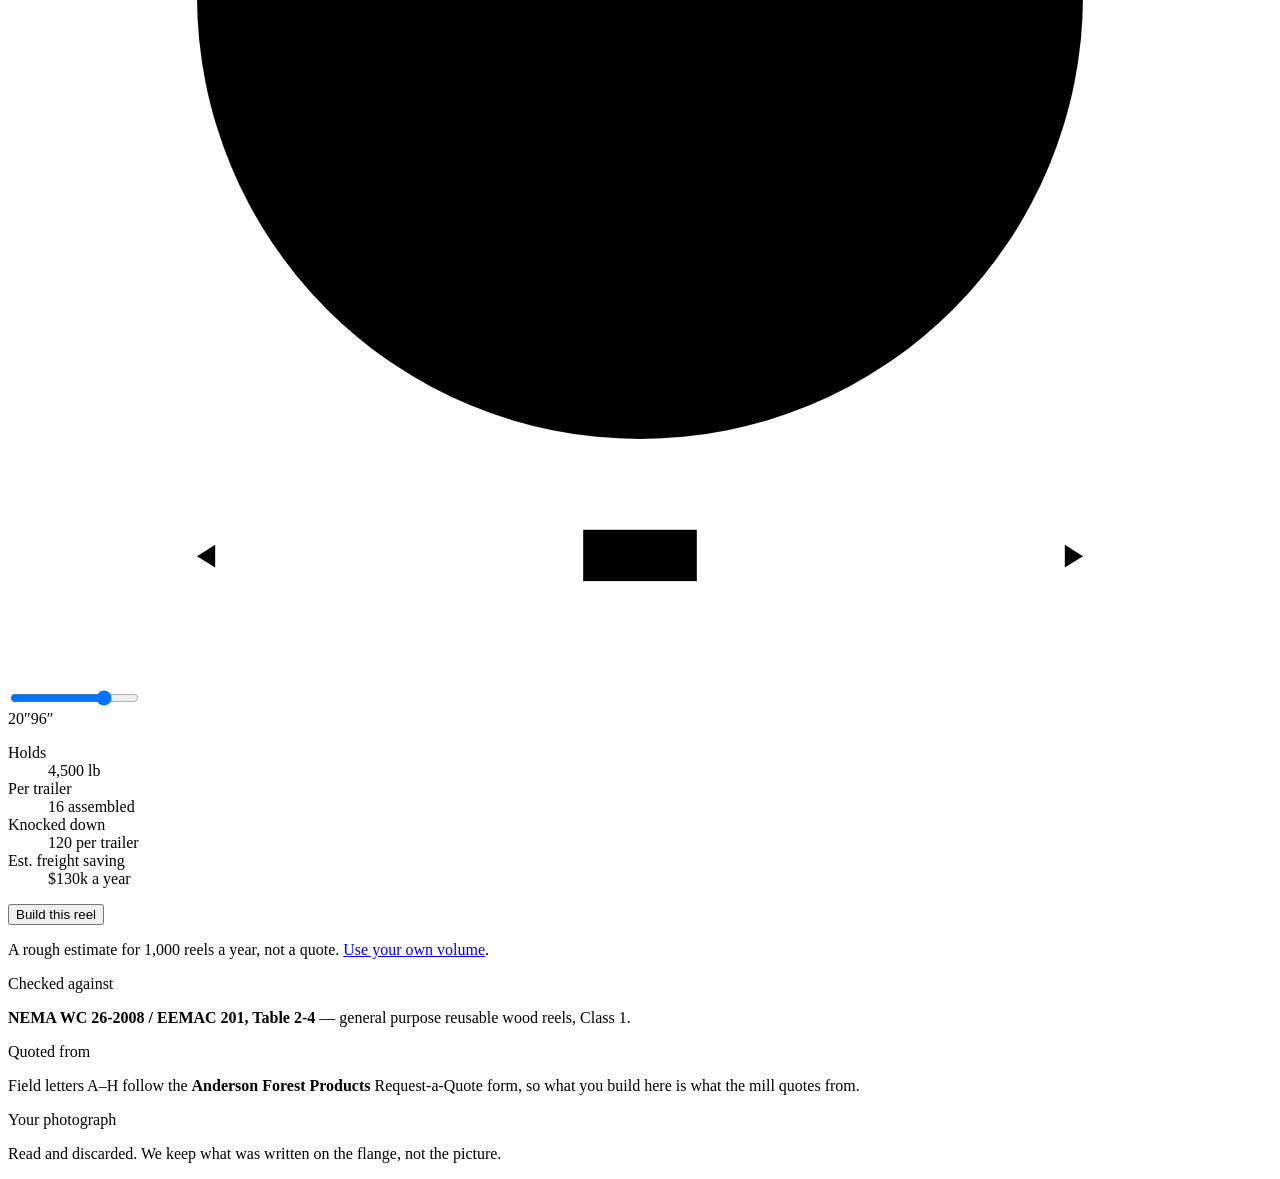
==== commit eef88800: "Publish UAT demo 2026-10-01 17:03 UTC" ====
--- a/index.html
+++ b/index.html
@@ -1 +1 @@
-<!DOCTYPE html><html lang="en" data-theme="light"><head><meta charSet="utf-8"/><meta name="viewport" content="width=device-width, initial-scale=1, viewport-fit=cover"/><link rel="preload" as="image" imageSrcSet="/anderson-reels-demo/brand/afp-logo-2x.png 2x, /anderson-reels-demo/brand/afp-logo-3x.png 3x"/><link rel="stylesheet" href="/anderson-reels-demo/_next/static/chunks/1yqgs7fmfood3.css" data-precedence="next"/><link rel="stylesheet" href="/anderson-reels-demo/_next/static/chunks/0pr5b-21-ykil.css" data-precedence="next"/><link rel="preload" as="script" fetchPriority="low" href="/anderson-reels-demo/_next/static/chunks/1u5zan5bs9a7v.js"/><script src="/anderson-reels-demo/_next/static/chunks/37k4zuikj3ncq.js" async=""></script><script src="/anderson-reels-demo/_next/static/chunks/1rj7ns8rte9vc.js" async=""></script><script src="/anderson-reels-demo/_next/static/chunks/turbopack-25ok7y9zsxksz.js" async=""></script><script src="/anderson-reels-demo/_next/static/chunks/3fntmmi971322.js" async=""></script><script src="/anderson-reels-demo/_next/static/chunks/0hb7132hdvm4-.js" async=""></script><script src="/anderson-reels-demo/_next/static/chunks/3z6i37iw8p6uw.js" async=""></script><link rel="preload" href="https://fonts.googleapis.com/css2?family=Source+Sans+3:wght@400;600;700&amp;display=swap" as="style"/><title>Reel Spec Builder — wood cable reels to NEMA WC 26 Class 1</title><meta name="description" content="Specify a wood cable or wire reel, see it drawn to scale, check it against NEMA WC 26 Table 2-4, and get a Request-a-Quote form ready to send. Photograph a reel you already use and we read the size off the flange."/><meta name="keywords" content="wood cable reels,wire reels,NEMA WC 26,Class 1 reels,reel dimensions,cable reel supplier,reel quote"/><meta name="robots" content="noindex, nofollow"/><meta property="og:title" content="Reel Spec Builder"/><meta property="og:description" content="Three taps to a dimensioned drawing, a Class 1 spec check and a trailer count. Photograph a reel and we read the size off the flange."/><meta property="og:url" content="http://localhost:3000/"/><meta property="og:type" content="website"/><meta name="twitter:card" content="summary"/><meta name="twitter:title" content="Reel Spec Builder"/><meta name="twitter:description" content="Three taps to a dimensioned drawing, a Class 1 spec check and a trailer count. Photograph a reel and we read the size off the flange."/><link rel="icon" href="/anderson-reels-demo/brand/afp-icon-32.png" sizes="32x32" type="image/png"/><link rel="icon" href="/anderson-reels-demo/brand/afp-icon-192.png" sizes="192x192" type="image/png"/><link rel="icon" href="/anderson-reels-demo/brand/afp-icon-512.png" sizes="512x512" type="image/png"/><link rel="apple-touch-icon" href="/anderson-reels-demo/brand/afp-icon-180.png" sizes="180x180" type="image/png"/><link rel="preconnect" href="https://fonts.gstatic.com" crossorigin="anonymous"/><link rel="stylesheet" href="https://fonts.googleapis.com/css2?family=Source+Sans+3:wght@400;600;700&amp;display=swap"/><script src="/anderson-reels-demo/_next/static/chunks/0cz1d0mv5g_q7.js" noModule=""></script></head><body><div hidden=""><!--$--><!--/$--></div><div class="ground" aria-hidden="true"><svg viewBox="-51.36 -51.36 102.72 107.328" focusable="false"><circle cx="0" cy="0" r="36"></circle><circle cx="0" cy="0" r="18"></circle><line x1="-38.88" y1="0" x2="38.88" y2="0"></line><line x1="0" y1="-38.88" x2="0" y2="38.88"></line><line x1="0" y1="0" x2="7.041719095097281e-16" y2="11.5"></line><line x1="0" y1="0" x2="13.85640646055102" y2="-7.999999999999999"></line><line x1="0" y1="0" x2="19.091883092036785" y2="-19.09188309203678"></line></svg></div><p class="demo-strip">UAT demo. Photos are not read and quote requests are not sent.</p><header class="Masthead-module__mEuPHG__bar"><div class="Masthead-module__mEuPHG__inner"><a class="Masthead-module__mEuPHG__brand" aria-label="Anderson Forest Products" href="/anderson-reels-demo/"><img class="Masthead-module__mEuPHG__logo" src="/anderson-reels-demo/brand/afp-logo-2x.png" srcSet="/anderson-reels-demo/brand/afp-logo-2x.png 2x, /anderson-reels-demo/brand/afp-logo-3x.png 3x" alt="Anderson Forest Products" width="74" height="36"/><span class="Masthead-module__mEuPHG__origin">Tompkinsville, Kentucky · est. 1967</span></a><nav class="Masthead-module__mEuPHG__nav" aria-label="Sections"><a class="Masthead-module__mEuPHG__navLink" aria-current="page" href="/anderson-reels-demo/">Spec builder</a><a class="Masthead-module__mEuPHG__navLink" href="/anderson-reels-demo/freight/">Freight</a><button type="button" class="Masthead-module__mEuPHG__navButton Masthead-module__mEuPHG__navLink">Feedback</button><dialog class="Feedback-module___ESk7a__dialog" aria-labelledby="feedback-title"><form class="Feedback-module___ESk7a__body"><h2 id="feedback-title" class="Feedback-module___ESk7a__title">What should we change?</h2><p class="Feedback-module___ESk7a__note">Anything that confused you, slowed you down or looked wrong.<!-- --> <!-- -->This demo cannot send it for you, so it copies your note to paste into a reply.</p><label class="fl" for="fb-message">Your note</label><textarea id="fb-message" class="Feedback-module___ESk7a__text" rows="5" maxLength="2000" required="" autofocus=""></textarea><label class="fl" for="fb-email">Your email, if you would like a reply</label><input id="fb-email" type="email" autoComplete="email" placeholder="Optional" value=""/><input class="Feedback-module___ESk7a__trap" tabindex="-1" autoComplete="off" aria-hidden="true" name="website"/><div class="Feedback-module___ESk7a__actions"><button type="button" class="go2 ghost">Cancel</button><button type="submit" class="go2 cta" disabled="">Copy my note</button></div></form></dialog></nav></div></header><main class="wrap"><div class="start-pane"><div class="entry-grid"><div class="entry-main"><h1 class="settle settle-1">What reel do you need?</h1><p class="lede settle settle-1">Three taps to a dimensioned drawing, a Class 1 spec check and a trailer count. No account, nothing to install.</p><a class="freight-hook settle settle-1" href="/freight"><span class="freight-hook-stat">12%</span><span class="freight-hook-text"><b>A 53′ trailer of assembled reels carries 12% of its payload.</b><span>The rest is air, and it is on your freight bill. See what it costs you.</span></span><span class="freight-hook-go" aria-hidden="true">›</span></a><div class="ways settle settle-2"><button type="button" class="way way-lead" aria-expanded="false"><span class="way-motif" aria-hidden="true"><svg viewBox="-51.36 -51.36 102.72 107.328" aria-hidden="true" focusable="false"><circle cx="0" cy="0" r="36"></circle><circle cx="0" cy="0" r="18"></circle><line x1="-38.88" y1="0" x2="38.88" y2="0"></line><line x1="0" y1="-38.88" x2="0" y2="38.88"></line><circle cx="0" cy="0" r="1.53"></circle><circle cx="7.041719095097281e-16" cy="11.5" r="1.5"></circle><circle cx="7.041719095097281e-16" cy="-11.5" r="1.5"></circle><line x1="0" y1="0" x2="7.041719095097281e-16" y2="11.5"></line><circle cx="13.85640646055102" cy="-7.999999999999999" r="0.25"></circle><circle cx="9.797174393178826e-16" cy="-16" r="0.25"></circle><circle cx="-13.85640646055102" cy="-7.999999999999999" r="0.25"></circle><circle cx="-13.856406460551018" cy="8.000000000000002" r="0.25"></circle><circle cx="-2.9391523179536475e-15" cy="16" r="0.25"></circle><circle cx="13.856406460551014" cy="8.000000000000007" r="0.25"></circle><line x1="0" y1="0" x2="13.85640646055102" y2="-7.999999999999999"></line><circle cx="19.091883092036785" cy="-19.09188309203678" r="2"></circle><circle cx="-19.091883092036788" cy="19.09188309203678" r="2"></circle><line x1="0" y1="0" x2="19.091883092036785" y2="-19.09188309203678"></line><line x1="-36" y1="36" x2="-36" y2="46.447680000000005"></line><line x1="36" y1="36" x2="36" y2="46.447680000000005"></line><line x1="-36" y1="45.5232" x2="36" y2="45.5232"></line></svg></span><svg class="way-icon" viewBox="0 0 24 24" aria-hidden="true" style="width:26px;height:26px"><path d="M3 8.5A1.5 1.5 0 0 1 4.5 7h2.2l1.1-2h8.4l1.1 2h2.2A1.5 1.5 0 0 1 21 8.5v9a1.5 1.5 0 0 1-1.5 1.5h-15A1.5 1.5 0 0 1 3 17.5z"></path><circle cx="12" cy="13" r="3.6"></circle></svg><span class="way-text"><span class="way-title">Photograph a reel you already use</span><span class="way-sub">Point at one in the yard. We read the size off the flange.</span></span><span class="way-go" aria-hidden="true">›</span></button><div class="way-list"><button type="button" class="way way-alt" aria-expanded="false"><svg class="way-icon" viewBox="0 0 24 24" aria-hidden="true"><path d="M12 4v3"></path><path d="M5.5 20h13l-2.2-9.5H7.7z"></path><path d="M8.5 7h7"></path><circle cx="12" cy="3.4" r="1.4"></circle></svg><span class="way-text"><span class="way-title">Tell us the wire weight</span><span class="way-sub">Pounds per reel. We size it for you.</span></span><span class="way-go" aria-hidden="true">›</span></button><button type="button" class="way way-alt" aria-expanded="false"><svg class="way-icon" viewBox="0 0 24 24" aria-hidden="true"><path d="M3 9h18v6H3z"></path><path d="M7 9v3M11 9v4M15 9v3M19 9v4"></path></svg><span class="way-text"><span class="way-title">I know the flange size</span><span class="way-sub">20″ to 96″, off the Class 1 table.</span></span><span class="way-go" aria-hidden="true">›</span></button></div></div></div><aside class="entry-figure settle settle-2"><div class="card"><div class="cardhead">Try a size<span class="figure-size">72 × 36 × 36</span></div><div class="dwg"><div class="dwg-frame" style="aspect-ratio:102.72 / 107.328"><svg viewBox="-51.36 -51.36 102.72 107.328" role="img" aria-label="Flange face of a 72 × 36 × 36 inch reel"><circle class="s-outline" cx="0" cy="0" r="36"></circle><circle class="s-drum" cx="0" cy="0" r="18"></circle><line class="s-centreline" x1="-38.88" y1="0" x2="38.88" y2="0"></line><line class="s-centreline" x1="0" y1="-38.88" x2="0" y2="38.88"></line><circle class="s-hole" cx="0" cy="0" r="1.53"></circle><text class="t-letter" x="3.1683840000000005" y="1.48944" font-size="2.97888" text-anchor="start">D</text><rect class="s-slot" x="-1.5" y="-26" width="3" height="14" rx="1.5"></rect><text class="t-letter" x="1.7926850110289827e-15" y="-29.276768" font-size="2.97888" text-anchor="middle">G</text><circle class="s-hole" cx="7.041719095097281e-16" cy="11.5" r="1.5"></circle><circle class="s-hole" cx="7.041719095097281e-16" cy="-11.5" r="1.5"></circle><line class="s-leader" x1="0" y1="0" x2="7.041719095097281e-16" y2="11.5"></line><text class="t-letter" x="9.693040226553727e-16" y="15.829936" font-size="2.97888" text-anchor="middle">E</text><circle class="s-hole" cx="13.85640646055102" cy="-7.999999999999999" r="0.25"></circle><circle class="s-hole" cx="9.797174393178826e-16" cy="-16" r="0.25"></circle><circle class="s-hole" cx="-13.85640646055102" cy="-7.999999999999999" r="0.25"></circle><circle class="s-hole" cx="-13.856406460551018" cy="8.000000000000002" r="0.25"></circle><circle class="s-hole" cx="-2.9391523179536475e-15" cy="16" r="0.25"></circle><circle class="s-hole" cx="13.856406460551014" cy="8.000000000000007" r="0.25"></circle><line class="s-leader" x1="0" y1="0" x2="13.85640646055102" y2="-7.999999999999999"></line><text class="t-letter" x="16.523709278581247" y="-9.539967999999998" font-size="2.97888" text-anchor="middle">F</text><circle class="s-hole" cx="19.091883092036785" cy="-19.09188309203678" r="2"></circle><circle class="s-hole" cx="-19.091883092036788" cy="19.09188309203678" r="2"></circle><line class="s-leader" x1="0" y1="0" x2="19.091883092036785" y2="-19.09188309203678"></line><text class="t-letter" x="22.507163590333814" y="-22.50716359033381" font-size="2.97888" text-anchor="middle">H</text><line class="s-extension" x1="-36" y1="36" x2="-36" y2="46.447680000000005"></line><line class="s-extension" x1="36" y1="36" x2="36" y2="46.447680000000005"></line><line class="s-dimension" x1="-36" y1="45.5232" x2="36" y2="45.5232"></line><polygon class="s-arrow" points="-36,45.5232 -34.520832,44.59872 -34.520832,46.447680000000005"></polygon><polygon class="s-arrow" points="36,45.5232 34.520832,44.59872 34.520832,46.447680000000005"></polygon><rect class="s-mask" x="-4.6172640000000005" y="43.3784064" width="9.234528000000001" height="4.170432"></rect><text class="t-dimension" x="0" y="46.5955968" font-size="2.97888" text-anchor="middle">A ⌀72</text><rect class="s-mask" x="7.63211712" y="-19.973210112" width="8.495765760000001" height="3.83679744"></rect><text class="t-muted" x="11.88" y="-17.013394944" font-size="2.7405696" text-anchor="middle">C ⌀36</text></svg></div></div><div class="sizer"><input id="entry-size" class="sizer-range" type="range" min="0" max="17" step="1" aria-label="Flange diameter" aria-valuetext="72 inch flange" style="--sizer-pct:76.47058823529412%" value="13"/><div class="sizer-ends"><span>20<!-- -->″</span><span>96<!-- -->″</span></div></div><dl class="nums"><div><dt>Holds</dt><dd>4,500<!-- --> <span>lb</span></dd></div><div><dt>Per trailer</dt><dd>16<!-- --> <span>assembled</span></dd></div><div><dt>Knocked down</dt><dd class="good">120<!-- --> <span>per trailer</span></dd></div><div><dt>Est. freight saving</dt><dd class="good">$130k<!-- --> <span>a year</span></dd></div></dl><div class="figure-act"><button type="button" class="go2 cta">Build this reel</button><p class="figure-note">A rough estimate for <!-- -->1,000<!-- --> reels a year, not a quote.<!-- --> <a href="/freight">Use your own volume</a>.</p></div></div></aside></div><footer class="sheetfoot settle settle-3"><div><span class="tb-label">Checked against</span><p><strong>NEMA WC 26-2008 / EEMAC 201, Table 2-4</strong> — general purpose reusable wood reels, Class 1.</p></div><div><span class="tb-label">Quoted from</span><p>Field letters A–H follow the <strong>Anderson Forest Products</strong> Request-a-Quote form, so what you build here is what the mill quotes from.</p></div><div><span class="tb-label">Your photograph</span><p>Read and discarded. We keep what was written on the flange, not the picture.</p></div></footer></div></main><!--$--><!--/$--><script src="/anderson-reels-demo/_next/static/chunks/1u5zan5bs9a7v.js" id="_R_" async=""></script><script>(self.__next_f=self.__next_f||[]).push([0])</script><script>self.__next_f.push([1,"1:\"$Sreact.fragment\"\n2:I[39756,[\"/anderson-reels-demo/_next/static/chunks/3fntmmi971322.js\"],\"default\"]\n3:I[37457,[\"/anderson-reels-demo/_next/static/chunks/3fntmmi971322.js\"],\"default\"]\n4:I[68213,[\"/anderson-reels-demo/_next/static/chunks/3fntmmi971322.js\",\"/anderson-reels-demo/_next/static/chunks/0hb7132hdvm4-.js\",\"/anderson-reels-demo/_next/static/chunks/3z6i37iw8p6uw.js\"],\"Masthead\"]\n5:I[30781,[\"/anderson-reels-demo/_next/static/chunks/3fntmmi971322.js\",\"/anderson-reels-demo/_next/static/chunks/0hb7132hdvm4-.js\",\"/anderson-reels-demo/_next/static/chunks/3z6i37iw8p6uw.js\"],\"Configurator\"]\n6:I[97367,[\"/anderson-reels-demo/_next/static/chunks/3fntmmi971322.js\"],\"OutletBoundary\"]\n7:\"$Sreact.suspense\"\n9:I[97367,[\"/anderson-reels-demo/_next/static/chunks/3fntmmi971322.js\"],\"ViewportBoundary\"]\nb:I[97367,[\"/anderson-reels-demo/_next/static/chunks/3fntmmi971322.js\"],\"MetadataBoundary\"]\nd:I[68027,[\"/anderson-reels-demo/_next/static/chunks/3fntmmi971322.js\"],\"default\",1]\n:HL[\"/anderson-reels-demo/_next/static/chunks/1yqgs7fmfood3.css\",\"style\"]\n:HL[\"/anderson-reels-demo/_next/static/chunks/0pr5b-21-ykil.css\",\"style\"]\n:HL[\"https://fonts.googleapis.com/css2?family=Source+Sans+3:wght@400;600;700\u0026display=swap\",\"style\"]\n0:{\"P\":null,\"c\":[\"\",\"\"],\"q\":\"\",\"i\":false,\"f\":[[[\"\",{\"children\":[\"__PAGE__\",{},\"$undefined\",\"$undefined\",4608]},\"$undefined\",\"$undefined\",4624],[[\"$\",\"$1\",\"c\",{\"children\":[[[\"$\",\"link\",\"0\",{\"rel\":\"stylesheet\",\"href\":\"/anderson-reels-demo/_next/static/chunks/1yqgs7fmfood3.css\",\"precedence\":\"next\",\"crossOrigin\":\"$undefined\",\"nonce\":\"$undefined\"}],[\"$\",\"script\",\"script-0\",{\"src\":\"/anderson-reels-demo/_next/static/chunks/3fntmmi971322.js\",\"async\":true,\"nonce\":\"$undefined\"}]],[\"$\",\"html\",null,{\"lang\":\"en\",\"data-theme\":\"light\",\"children\":[[\"$\",\"head\",null,{\"children\":[[\"$\",\"link\",null,{\"rel\":\"preconnect\",\"href\":\"https://fonts.gstatic.com\",\"crossOrigin\":\"anonymous\"}],[\"$\",\"link\",null,{\"rel\":\"stylesheet\",\"href\":\"https://fonts.googleapis.com/css2?family=Source+Sans+3:wght@400;600;700\u0026display=swap\"}]]}],[\"$\",\"body\",null,{\"children\":[[\"$\",\"div\",null,{\"className\":\"ground\",\"aria-hidden\":\"true\",\"children\":[\"$\",\"svg\",null,{\"viewBox\":\"-51.36 -51.36 102.72 107.328\",\"focusable\":\"false\",\"children\":[[\"$\",\"circle\",\"0\",{\"cx\":0,\"cy\":0,\"r\":36}],[\"$\",\"circle\",\"1\",{\"cx\":0,\"cy\":0,\"r\":18}],[\"$\",\"line\",\"2\",{\"x1\":-38.88,\"y1\":0,\"x2\":38.88,\"y2\":0}],[\"$\",\"line\",\"3\",{\"x1\":0,\"y1\":-38.88,\"x2\":0,\"y2\":38.88}],[\"$\",\"line\",\"4\",{\"x1\":0,\"y1\":0,\"x2\":7.041719095097281e-16,\"y2\":11.5}],[\"$\",\"line\",\"5\",{\"x1\":0,\"y1\":0,\"x2\":13.85640646055102,\"y2\":-7.999999999999999}],[\"$\",\"line\",\"6\",{\"x1\":0,\"y1\":0,\"x2\":19.091883092036785,\"y2\":-19.09188309203678}]]}]}],[\"$\",\"p\",null,{\"className\":\"demo-strip\",\"children\":\"UAT demo. Photos are not read and quote requests are not sent.\"}],[\"$\",\"$L2\",null,{\"parallelRouterKey\":\"children\",\"error\":\"$undefined\",\"errorStyles\":\"$undefined\",\"errorScripts\":\"$undefined\",\"template\":[\"$\",\"$L3\",null,{}],\"templateStyles\":\"$undefined\",\"templateScripts\":\"$undefined\",\"notFound\":[[[\"$\",\"title\",null,{\"children\":\"404: This page could not be found.\"}],[\"$\",\"div\",null,{\"style\":{\"fontFamily\":\"system-ui,\\\"Segoe UI\\\",Roboto,Helvetica,Arial,sans-serif,\\\"Apple Color Emoji\\\",\\\"Segoe UI Emoji\\\"\",\"height\":\"100vh\",\"textAlign\":\"center\",\"display\":\"flex\",\"flexDirection\":\"column\",\"alignItems\":\"center\",\"justifyContent\":\"center\"},\"children\":[\"$\",\"div\",null,{\"children\":[[\"$\",\"style\",null,{\"dangerouslySetInnerHTML\":{\"__html\":\"body{color:#000;background:#fff;margin:0}.next-error-h1{border-right:1px solid rgba(0,0,0,.3)}@media (prefers-color-scheme:dark){body{color:#fff;background:#000}.next-error-h1{border-right:1px solid rgba(255,255,255,.3)}}\"}}],[\"$\",\"h1\",null,{\"className\":\"next-error-h1\",\"style\":{\"display\":\"inline-block\",\"margin\":\"0 20px 0 0\",\"padding\":\"0 23px 0 0\",\"fontSize\":24,\"fontWeight\":500,\"verticalAlign\":\"top\",\"lineHeight\":\"49px\"},\"children\":404}],[\"$\",\"div\",null,{\"style\":{\"display\":\"inline-block\"},\"children\":[\"$\",\"h2\",null,{\"style\":{\"fontSize\":14,\"fontWeight\":400,\"lineHeight\":\"49px\",\"margin\":0},\"children\":\"This page could not be found.\"}]}]]}]}]],[]],\"forbidden\":\"$undefined\",\"unauthorized\":\"$undefined\"}]]}]]}]]}],{\"children\":[[\"$\",\"$1\",\"c\",{\"children\":[[[\"$\",\"$L4\",null,{}],[\"$\",\"main\",null,{\"className\":\"wrap\",\"children\":[\"$\",\"$L5\",null,{}]}]],[[\"$\",\"link\",\"0\",{\"rel\":\"stylesheet\",\"href\":\"/anderson-reels-demo/_next/static/chunks/0pr5b-21-ykil.css\",\"precedence\":\"next\",\"crossOrigin\":\"$undefined\",\"nonce\":\"$undefined\"}],[\"$\",\"script\",\"script-0\",{\"src\":\"/anderson-reels-demo/_next/static/chunks/0hb7132hdvm4-.js\",\"async\":true,\"nonce\":\"$undefined\"}],[\"$\",\"script\",\"script-1\",{\"src\":\"/anderson-reels-demo/_next/static/chunks/3z6i37iw8p6uw.js\",\"async\":true,\"nonce\":\"$undefined\"}]],[\"$\",\"$L6\",null,{\"children\":[\"$\",\"$7\",null,{\"name\":\"Next.MetadataOutlet\",\"children\":\"$@8\"}]}]]}],{},null,false,null]},null,false,null],[\"$\",\"$1\",\"h\",{\"children\":[null,[\"$\",\"$L9\",null,{\"children\":\"$La\"}],[\"$\",\"div\",null,{\"hidden\":true,\"children\":[\"$\",\"$Lb\",null,{\"children\":[\"$\",\"$7\",null,{\"name\":\"Next.Metadata\",\"children\":\"$Lc\"}]}]}],null]}],false]],\"m\":\"$undefined\",\"G\":[\"$d\",[[\"$\",\"link\",\"0\",{\"rel\":\"stylesheet\",\"href\":\"/anderson-reels-demo/_next/static/chunks/1yqgs7fmfood3.css\",\"precedence\":\"next\",\"crossOrigin\":\"$undefined\",\"nonce\":\"$undefined\"}]]],\"S\":true,\"h\":null,\"r\":\"$undefined\",\"s\":\"$undefined\",\"a\":\"$undefined\",\"l\":\"$undefined\",\"p\":\"$undefined\",\"d\":\"$undefined\",\"b\":\"QcYgR1OeQRDF5Ara3-tnF\"}\na:[[\"$\",\"meta\",\"0\",{\"charSet\":\"utf-8\"}],[\"$\",\"meta\",\"1\",{\"name\":\"viewport\",\"content\":\"width=device-width, initial-scale=1, viewport-fit=cover\"}]]\ne:I[27201,[\"/anderson-reels-demo/_next/static/chunks/3fntmmi971322.js\"],\"IconMark\"]\n8:null\nc:[[\"$\",\"title\",\"0\",{\"children\":\"Reel Spec Builder — wood cable reels to NEMA WC 26 Class 1\"}],[\"$\",\"meta\",\"1\",{\"name\":\"description\",\"content\":\"Specify a wood cable or wire reel, see it drawn to scale, check it against NEMA WC 26 Table 2-4, and get a Request-a-Quote form ready to send. Photograph a reel you already use and we read the size off the flange.\"}],[\"$\",\"meta\",\"2\",{\"name\":\"keywords\",\"content\":\"wood cable reels,wire reels,NEMA WC 26,Class 1 reels,reel dimensions,cable reel supplier,reel quote\"}],[\"$\",\"meta\",\"3\",{\"name\":\"robots\",\"content\":\"noindex, nofollow\"}],[\"$\",\"meta\",\"4\",{\"property\":\"og:title\",\"content\":\"Reel Spec Builder\"}],[\"$\",\"meta\",\"5\",{\"property\":\"og:description\",\"content\":\"Three taps to a dimensioned drawing, a Class 1 spec check and a trailer count. Photograph a reel and we read the size off the flange.\"}],[\"$\",\"meta\",\"6\",{\"property\":\"og:url\",\"content\":\"http://localhost:3000/\"}],[\"$\",\"meta\",\"7\",{\"property\":\"og:type\",\"content\":\"website\"}],[\"$\",\"meta\",\"8\",{\"name\":\"twitter:card\",\"content\":\"summary\"}],[\"$\",\"meta\",\"9\",{\"name\":\"twitter:title\",\"content\":\"Reel Spec Builder\"}],[\"$\",\"meta\",\"10\",{\"name\":\"twitter:description\",\"content\":\"Three taps to a dimensioned drawing, a Class 1 spec check and a trailer count. Photograph a reel and we read the size off the flange.\"}],[\"$\",\"link\",\"11\",{\"rel\":\"icon\",\"href\":\"/anderson-reels-demo/brand/afp-icon-32.png\",\"sizes\":\"32x32\",\"type\":\"image/png\"}],[\"$\",\"link\",\"12\",{\"rel\":\"icon\",\"href\":\"/anderson-reels-demo/brand/afp-icon-192.png\",\"sizes\":\"192x192\",\"type\":\"image/png\"}],[\"$\",\"link\",\"13\",{\"rel\":\"icon\",\"href\":\"/anderson-reels-demo/brand/afp-icon-512.png\",\"sizes\":\"512x512\",\"type\":\"image/png\"}],[\"$\",\"link\",\"14\",{\"rel\":\"apple-touch-icon\",\"href\":\"/anderson-reels-demo/brand/afp-icon-180.png\",\"sizes\":\"180x180\",\"type\":\"image/png\"}],[\"$\",\"$Le\",\"15\",{}]]\n"])</script></body></html>+<!DOCTYPE html><html lang="en" data-theme="light"><head><meta charSet="utf-8"/><meta name="viewport" content="width=device-width, initial-scale=1, viewport-fit=cover"/><link rel="preload" as="image" imageSrcSet="/anderson-reels-demo/brand/afp-logo-2x.png 2x, /anderson-reels-demo/brand/afp-logo-3x.png 3x"/><link rel="stylesheet" href="/anderson-reels-demo/_next/static/chunks/2lxa-u4s7vct2.css" data-precedence="next"/><link rel="stylesheet" href="/anderson-reels-demo/_next/static/chunks/2x-8cuzrto0bc.css" data-precedence="next"/><link rel="preload" as="script" fetchPriority="low" href="/anderson-reels-demo/_next/static/chunks/1u5zan5bs9a7v.js"/><script src="/anderson-reels-demo/_next/static/chunks/37k4zuikj3ncq.js" async=""></script><script src="/anderson-reels-demo/_next/static/chunks/1rj7ns8rte9vc.js" async=""></script><script src="/anderson-reels-demo/_next/static/chunks/turbopack-25ok7y9zsxksz.js" async=""></script><script src="/anderson-reels-demo/_next/static/chunks/3fntmmi971322.js" async=""></script><script src="/anderson-reels-demo/_next/static/chunks/1ggrery70tvl3.js" async=""></script><script src="/anderson-reels-demo/_next/static/chunks/255lszfuw3ukk.js" async=""></script><link rel="preload" href="https://fonts.googleapis.com/css2?family=Source+Sans+3:wght@400;600;700&amp;display=swap" as="style"/><title>Reel Spec Builder — wood cable reels to NEMA WC 26 Class 1</title><meta name="description" content="Specify a wood cable or wire reel, see it drawn to scale, check it against NEMA WC 26 Table 2-4, and get a Request-a-Quote form ready to send. Photograph a reel you already use and we read the size off the flange."/><meta name="keywords" content="wood cable reels,wire reels,NEMA WC 26,Class 1 reels,reel dimensions,cable reel supplier,reel quote"/><meta name="robots" content="noindex, nofollow"/><meta property="og:title" content="Reel Spec Builder"/><meta property="og:description" content="Three taps to a dimensioned drawing, a Class 1 spec check and a trailer count. Photograph a reel and we read the size off the flange."/><meta property="og:url" content="http://localhost:3000/"/><meta property="og:type" content="website"/><meta name="twitter:card" content="summary"/><meta name="twitter:title" content="Reel Spec Builder"/><meta name="twitter:description" content="Three taps to a dimensioned drawing, a Class 1 spec check and a trailer count. Photograph a reel and we read the size off the flange."/><link rel="icon" href="/anderson-reels-demo/brand/afp-icon-32.png" sizes="32x32" type="image/png"/><link rel="icon" href="/anderson-reels-demo/brand/afp-icon-192.png" sizes="192x192" type="image/png"/><link rel="icon" href="/anderson-reels-demo/brand/afp-icon-512.png" sizes="512x512" type="image/png"/><link rel="apple-touch-icon" href="/anderson-reels-demo/brand/afp-icon-180.png" sizes="180x180" type="image/png"/><link rel="preconnect" href="https://fonts.gstatic.com" crossorigin="anonymous"/><link rel="stylesheet" href="https://fonts.googleapis.com/css2?family=Source+Sans+3:wght@400;600;700&amp;display=swap"/><script src="/anderson-reels-demo/_next/static/chunks/0cz1d0mv5g_q7.js" noModule=""></script></head><body><div hidden=""><!--$--><!--/$--></div><div class="ground" aria-hidden="true"><svg viewBox="-51.36 -51.36 102.72 107.328" focusable="false"><circle cx="0" cy="0" r="36"></circle><circle cx="0" cy="0" r="18"></circle><line x1="-38.88" y1="0" x2="38.88" y2="0"></line><line x1="0" y1="-38.88" x2="0" y2="38.88"></line><line x1="0" y1="0" x2="7.041719095097281e-16" y2="11.5"></line><line x1="0" y1="0" x2="13.85640646055102" y2="-7.999999999999999"></line><line x1="0" y1="0" x2="19.091883092036785" y2="-19.09188309203678"></line></svg></div><p class="demo-strip">UAT demo. Photos are not read and quote requests are not sent.</p><header class="Masthead-module__kWQf4a__bar"><div class="Masthead-module__kWQf4a__inner"><a class="Masthead-module__kWQf4a__brand" aria-label="Anderson Forest Products" href="/anderson-reels-demo/"><img class="Masthead-module__kWQf4a__logo" src="/anderson-reels-demo/brand/afp-logo-2x.png" srcSet="/anderson-reels-demo/brand/afp-logo-2x.png 2x, /anderson-reels-demo/brand/afp-logo-3x.png 3x" alt="Anderson Forest Products" width="74" height="36"/><span class="Masthead-module__kWQf4a__origin">Tompkinsville, Kentucky · est. 1967</span></a><span class="Masthead-module__kWQf4a__demoBadge">Demo</span><nav class="Masthead-module__kWQf4a__nav" aria-label="Sections"><a class="Masthead-module__kWQf4a__navLink" aria-current="page" href="/anderson-reels-demo/">Spec builder</a><a class="Masthead-module__kWQf4a__navLink" href="/anderson-reels-demo/freight/">Freight</a><button type="button" class="Masthead-module__kWQf4a__navButton Masthead-module__kWQf4a__navLink">Feedback</button><dialog class="Feedback-module__EOM6Xa__dialog" aria-labelledby="feedback-title"><form class="Feedback-module__EOM6Xa__body"><h2 id="feedback-title" class="Feedback-module__EOM6Xa__title">What should we change?</h2><p class="Feedback-module__EOM6Xa__note">Anything that confused you, slowed you down or looked wrong.<!-- --> <!-- -->This demo cannot send it for you, so it copies your note to paste into a reply.</p><label class="fl" for="fb-message">Your note</label><textarea id="fb-message" class="Feedback-module__EOM6Xa__text" rows="5" maxLength="2000" required="" autofocus=""></textarea><label class="fl" for="fb-email">Your email, if you would like a reply</label><input id="fb-email" type="email" autoComplete="email" placeholder="Optional" value=""/><input class="Feedback-module__EOM6Xa__trap" tabindex="-1" autoComplete="off" aria-hidden="true" name="website"/><div class="Feedback-module__EOM6Xa__actions"><button type="button" class="go2 ghost">Cancel</button><button type="submit" class="go2 cta" disabled="">Copy my note</button></div></form></dialog></nav></div></header><main class="wrap"><div class="start-pane"><div class="entry-grid"><div class="entry-main"><h1 class="settle settle-1">What reel do you need?</h1><p class="lede settle settle-1">Three taps to a dimensioned drawing, a Class 1 spec check and a trailer count. No account, nothing to install.</p><a class="freight-hook settle settle-1" href="/freight"><span class="freight-hook-stat">12%</span><span class="freight-hook-text"><b>A 53′ trailer of assembled reels carries 12% of its payload.</b><span>The rest is air, and it is on your freight bill. See what it costs you.</span></span><span class="freight-hook-go" aria-hidden="true">›</span></a><div class="ways settle settle-2"><button type="button" class="way way-lead" aria-expanded="false"><span class="way-motif" aria-hidden="true"><svg viewBox="-51.36 -51.36 102.72 107.328" aria-hidden="true" focusable="false"><circle cx="0" cy="0" r="36"></circle><circle cx="0" cy="0" r="18"></circle><line x1="-38.88" y1="0" x2="38.88" y2="0"></line><line x1="0" y1="-38.88" x2="0" y2="38.88"></line><circle cx="0" cy="0" r="1.53"></circle><circle cx="7.041719095097281e-16" cy="11.5" r="1.5"></circle><circle cx="7.041719095097281e-16" cy="-11.5" r="1.5"></circle><line x1="0" y1="0" x2="7.041719095097281e-16" y2="11.5"></line><circle cx="13.85640646055102" cy="-7.999999999999999" r="0.25"></circle><circle cx="9.797174393178826e-16" cy="-16" r="0.25"></circle><circle cx="-13.85640646055102" cy="-7.999999999999999" r="0.25"></circle><circle cx="-13.856406460551018" cy="8.000000000000002" r="0.25"></circle><circle cx="-2.9391523179536475e-15" cy="16" r="0.25"></circle><circle cx="13.856406460551014" cy="8.000000000000007" r="0.25"></circle><line x1="0" y1="0" x2="13.85640646055102" y2="-7.999999999999999"></line><circle cx="19.091883092036785" cy="-19.09188309203678" r="2"></circle><circle cx="-19.091883092036788" cy="19.09188309203678" r="2"></circle><line x1="0" y1="0" x2="19.091883092036785" y2="-19.09188309203678"></line><line x1="-36" y1="36" x2="-36" y2="46.447680000000005"></line><line x1="36" y1="36" x2="36" y2="46.447680000000005"></line><line x1="-36" y1="45.5232" x2="36" y2="45.5232"></line></svg></span><svg class="way-icon" viewBox="0 0 24 24" aria-hidden="true" style="width:26px;height:26px"><path d="M3 8.5A1.5 1.5 0 0 1 4.5 7h2.2l1.1-2h8.4l1.1 2h2.2A1.5 1.5 0 0 1 21 8.5v9a1.5 1.5 0 0 1-1.5 1.5h-15A1.5 1.5 0 0 1 3 17.5z"></path><circle cx="12" cy="13" r="3.6"></circle></svg><span class="way-text"><span class="way-title">Photograph a reel you already use</span><span class="way-sub">Point at one in the yard. We read the size off the flange.</span></span><span class="way-go" aria-hidden="true">›</span></button><div class="way-list"><button type="button" class="way way-alt" aria-expanded="false"><svg class="way-icon" viewBox="0 0 24 24" aria-hidden="true"><path d="M12 4v3"></path><path d="M5.5 20h13l-2.2-9.5H7.7z"></path><path d="M8.5 7h7"></path><circle cx="12" cy="3.4" r="1.4"></circle></svg><span class="way-text"><span class="way-title">Tell us the wire weight</span><span class="way-sub">Pounds per reel. We size it for you.</span></span><span class="way-go" aria-hidden="true">›</span></button><button type="button" class="way way-alt" aria-expanded="false"><svg class="way-icon" viewBox="0 0 24 24" aria-hidden="true"><path d="M3 9h18v6H3z"></path><path d="M7 9v3M11 9v4M15 9v3M19 9v4"></path></svg><span class="way-text"><span class="way-title">I know the flange size</span><span class="way-sub">20″ to 96″, off the Class 1 table.</span></span><span class="way-go" aria-hidden="true">›</span></button></div></div></div><aside class="entry-figure settle settle-2"><div class="card"><div class="cardhead">Try a size<span class="figure-size">72 × 36 × 36</span></div><div class="dwg"><div class="dwg-frame" style="aspect-ratio:102.72 / 107.328"><svg viewBox="-51.36 -51.36 102.72 107.328" role="img" aria-label="Flange face of a 72 × 36 × 36 inch reel"><circle class="s-outline" cx="0" cy="0" r="36"></circle><circle class="s-drum" cx="0" cy="0" r="18"></circle><line class="s-centreline" x1="-38.88" y1="0" x2="38.88" y2="0"></line><line class="s-centreline" x1="0" y1="-38.88" x2="0" y2="38.88"></line><circle class="s-hole" cx="0" cy="0" r="1.53"></circle><text class="t-letter" x="3.1683840000000005" y="1.48944" font-size="2.97888" text-anchor="start">D</text><rect class="s-slot" x="-1.5" y="-26" width="3" height="14" rx="1.5"></rect><text class="t-letter" x="1.7926850110289827e-15" y="-29.276768" font-size="2.97888" text-anchor="middle">G</text><circle class="s-hole" cx="7.041719095097281e-16" cy="11.5" r="1.5"></circle><circle class="s-hole" cx="7.041719095097281e-16" cy="-11.5" r="1.5"></circle><line class="s-leader" x1="0" y1="0" x2="7.041719095097281e-16" y2="11.5"></line><text class="t-letter" x="9.693040226553727e-16" y="15.829936" font-size="2.97888" text-anchor="middle">E</text><circle class="s-hole" cx="13.85640646055102" cy="-7.999999999999999" r="0.25"></circle><circle class="s-hole" cx="9.797174393178826e-16" cy="-16" r="0.25"></circle><circle class="s-hole" cx="-13.85640646055102" cy="-7.999999999999999" r="0.25"></circle><circle class="s-hole" cx="-13.856406460551018" cy="8.000000000000002" r="0.25"></circle><circle class="s-hole" cx="-2.9391523179536475e-15" cy="16" r="0.25"></circle><circle class="s-hole" cx="13.856406460551014" cy="8.000000000000007" r="0.25"></circle><line class="s-leader" x1="0" y1="0" x2="13.85640646055102" y2="-7.999999999999999"></line><text class="t-letter" x="16.523709278581247" y="-9.539967999999998" font-size="2.97888" text-anchor="middle">F</text><circle class="s-hole" cx="19.091883092036785" cy="-19.09188309203678" r="2"></circle><circle class="s-hole" cx="-19.091883092036788" cy="19.09188309203678" r="2"></circle><line class="s-leader" x1="0" y1="0" x2="19.091883092036785" y2="-19.09188309203678"></line><text class="t-letter" x="22.507163590333814" y="-22.50716359033381" font-size="2.97888" text-anchor="middle">H</text><line class="s-extension" x1="-36" y1="36" x2="-36" y2="46.447680000000005"></line><line class="s-extension" x1="36" y1="36" x2="36" y2="46.447680000000005"></line><line class="s-dimension" x1="-36" y1="45.5232" x2="36" y2="45.5232"></line><polygon class="s-arrow" points="-36,45.5232 -34.520832,44.59872 -34.520832,46.447680000000005"></polygon><polygon class="s-arrow" points="36,45.5232 34.520832,44.59872 34.520832,46.447680000000005"></polygon><rect class="s-mask" x="-4.6172640000000005" y="43.3784064" width="9.234528000000001" height="4.170432"></rect><text class="t-dimension" x="0" y="46.5955968" font-size="2.97888" text-anchor="middle">A ⌀72</text><rect class="s-mask" x="7.63211712" y="-19.973210112" width="8.495765760000001" height="3.83679744"></rect><text class="t-muted" x="11.88" y="-17.013394944" font-size="2.7405696" text-anchor="middle">C ⌀36</text></svg></div></div><div class="sizer"><input id="entry-size" class="sizer-range" type="range" min="0" max="17" step="1" aria-label="Flange diameter" aria-valuetext="72 inch flange" style="--sizer-pct:76.47058823529412%" value="13"/><div class="sizer-ends"><span>20<!-- -->″</span><span>96<!-- -->″</span></div></div><dl class="nums"><div><dt>Holds</dt><dd>4,500<!-- --> <span>lb</span></dd></div><div><dt>Per trailer</dt><dd>16<!-- --> <span>assembled</span></dd></div><div><dt>Knocked down</dt><dd class="good">120<!-- --> <span>per trailer</span></dd></div><div><dt>Est. freight saving</dt><dd class="good">$130k<!-- --> <span>a year</span></dd></div></dl><div class="figure-act"><button type="button" class="go2 cta">Build this reel</button><p class="figure-note">A rough estimate for <!-- -->1,000<!-- --> reels a year, not a quote.<!-- --> <a href="/freight">Use your own volume</a>.</p></div></div></aside></div><footer class="sheetfoot settle settle-3"><div><span class="tb-label">Checked against</span><p><strong>NEMA WC 26-2008 / EEMAC 201, Table 2-4</strong> — general purpose reusable wood reels, Class 1.</p></div><div><span class="tb-label">Quoted from</span><p>Field letters A–H follow the <strong>Anderson Forest Products</strong> Request-a-Quote form, so what you build here is what the mill quotes from.</p></div><div><span class="tb-label">Your photograph</span><p>Read and discarded. We keep what was written on the flange, not the picture.</p></div></footer></div></main><!--$--><!--/$--><script src="/anderson-reels-demo/_next/static/chunks/1u5zan5bs9a7v.js" id="_R_" async=""></script><script>(self.__next_f=self.__next_f||[]).push([0])</script><script>self.__next_f.push([1,"1:\"$Sreact.fragment\"\n2:I[39756,[\"/anderson-reels-demo/_next/static/chunks/3fntmmi971322.js\"],\"default\"]\n3:I[37457,[\"/anderson-reels-demo/_next/static/chunks/3fntmmi971322.js\"],\"default\"]\n4:I[89662,[\"/anderson-reels-demo/_next/static/chunks/3fntmmi971322.js\",\"/anderson-reels-demo/_next/static/chunks/1ggrery70tvl3.js\",\"/anderson-reels-demo/_next/static/chunks/255lszfuw3ukk.js\"],\"Masthead\"]\n5:I[1483,[\"/anderson-reels-demo/_next/static/chunks/3fntmmi971322.js\",\"/anderson-reels-demo/_next/static/chunks/1ggrery70tvl3.js\",\"/anderson-reels-demo/_next/static/chunks/255lszfuw3ukk.js\"],\"Configurator\"]\n6:I[97367,[\"/anderson-reels-demo/_next/static/chunks/3fntmmi971322.js\"],\"OutletBoundary\"]\n7:\"$Sreact.suspense\"\n9:I[97367,[\"/anderson-reels-demo/_next/static/chunks/3fntmmi971322.js\"],\"ViewportBoundary\"]\nb:I[97367,[\"/anderson-reels-demo/_next/static/chunks/3fntmmi971322.js\"],\"MetadataBoundary\"]\nd:I[68027,[\"/anderson-reels-demo/_next/static/chunks/3fntmmi971322.js\"],\"default\",1]\n:HL[\"/anderson-reels-demo/_next/static/chunks/2lxa-u4s7vct2.css\",\"style\"]\n:HL[\"/anderson-reels-demo/_next/static/chunks/2x-8cuzrto0bc.css\",\"style\"]\n:HL[\"https://fonts.googleapis.com/css2?family=Source+Sans+3:wght@400;600;700\u0026display=swap\",\"style\"]\n0:{\"P\":null,\"c\":[\"\",\"\"],\"q\":\"\",\"i\":false,\"f\":[[[\"\",{\"children\":[\"__PAGE__\",{},\"$undefined\",\"$undefined\",4608]},\"$undefined\",\"$undefined\",4624],[[\"$\",\"$1\",\"c\",{\"children\":[[[\"$\",\"link\",\"0\",{\"rel\":\"stylesheet\",\"href\":\"/anderson-reels-demo/_next/static/chunks/2lxa-u4s7vct2.css\",\"precedence\":\"next\",\"crossOrigin\":\"$undefined\",\"nonce\":\"$undefined\"}],[\"$\",\"script\",\"script-0\",{\"src\":\"/anderson-reels-demo/_next/static/chunks/3fntmmi971322.js\",\"async\":true,\"nonce\":\"$undefined\"}]],[\"$\",\"html\",null,{\"lang\":\"en\",\"data-theme\":\"light\",\"children\":[[\"$\",\"head\",null,{\"children\":[[\"$\",\"link\",null,{\"rel\":\"preconnect\",\"href\":\"https://fonts.gstatic.com\",\"crossOrigin\":\"anonymous\"}],[\"$\",\"link\",null,{\"rel\":\"stylesheet\",\"href\":\"https://fonts.googleapis.com/css2?family=Source+Sans+3:wght@400;600;700\u0026display=swap\"}]]}],[\"$\",\"body\",null,{\"children\":[[\"$\",\"div\",null,{\"className\":\"ground\",\"aria-hidden\":\"true\",\"children\":[\"$\",\"svg\",null,{\"viewBox\":\"-51.36 -51.36 102.72 107.328\",\"focusable\":\"false\",\"children\":[[\"$\",\"circle\",\"0\",{\"cx\":0,\"cy\":0,\"r\":36}],[\"$\",\"circle\",\"1\",{\"cx\":0,\"cy\":0,\"r\":18}],[\"$\",\"line\",\"2\",{\"x1\":-38.88,\"y1\":0,\"x2\":38.88,\"y2\":0}],[\"$\",\"line\",\"3\",{\"x1\":0,\"y1\":-38.88,\"x2\":0,\"y2\":38.88}],[\"$\",\"line\",\"4\",{\"x1\":0,\"y1\":0,\"x2\":7.041719095097281e-16,\"y2\":11.5}],[\"$\",\"line\",\"5\",{\"x1\":0,\"y1\":0,\"x2\":13.85640646055102,\"y2\":-7.999999999999999}],[\"$\",\"line\",\"6\",{\"x1\":0,\"y1\":0,\"x2\":19.091883092036785,\"y2\":-19.09188309203678}]]}]}],[\"$\",\"p\",null,{\"className\":\"demo-strip\",\"children\":\"UAT demo. Photos are not read and quote requests are not sent.\"}],[\"$\",\"$L2\",null,{\"parallelRouterKey\":\"children\",\"error\":\"$undefined\",\"errorStyles\":\"$undefined\",\"errorScripts\":\"$undefined\",\"template\":[\"$\",\"$L3\",null,{}],\"templateStyles\":\"$undefined\",\"templateScripts\":\"$undefined\",\"notFound\":[[[\"$\",\"title\",null,{\"children\":\"404: This page could not be found.\"}],[\"$\",\"div\",null,{\"style\":{\"fontFamily\":\"system-ui,\\\"Segoe UI\\\",Roboto,Helvetica,Arial,sans-serif,\\\"Apple Color Emoji\\\",\\\"Segoe UI Emoji\\\"\",\"height\":\"100vh\",\"textAlign\":\"center\",\"display\":\"flex\",\"flexDirection\":\"column\",\"alignItems\":\"center\",\"justifyContent\":\"center\"},\"children\":[\"$\",\"div\",null,{\"children\":[[\"$\",\"style\",null,{\"dangerouslySetInnerHTML\":{\"__html\":\"body{color:#000;background:#fff;margin:0}.next-error-h1{border-right:1px solid rgba(0,0,0,.3)}@media (prefers-color-scheme:dark){body{color:#fff;background:#000}.next-error-h1{border-right:1px solid rgba(255,255,255,.3)}}\"}}],[\"$\",\"h1\",null,{\"className\":\"next-error-h1\",\"style\":{\"display\":\"inline-block\",\"margin\":\"0 20px 0 0\",\"padding\":\"0 23px 0 0\",\"fontSize\":24,\"fontWeight\":500,\"verticalAlign\":\"top\",\"lineHeight\":\"49px\"},\"children\":404}],[\"$\",\"div\",null,{\"style\":{\"display\":\"inline-block\"},\"children\":[\"$\",\"h2\",null,{\"style\":{\"fontSize\":14,\"fontWeight\":400,\"lineHeight\":\"49px\",\"margin\":0},\"children\":\"This page could not be found.\"}]}]]}]}]],[]],\"forbidden\":\"$undefined\",\"unauthorized\":\"$undefined\"}]]}]]}]]}],{\"children\":[[\"$\",\"$1\",\"c\",{\"children\":[[[\"$\",\"$L4\",null,{}],[\"$\",\"main\",null,{\"className\":\"wrap\",\"children\":[\"$\",\"$L5\",null,{}]}]],[[\"$\",\"link\",\"0\",{\"rel\":\"stylesheet\",\"href\":\"/anderson-reels-demo/_next/static/chunks/2x-8cuzrto0bc.css\",\"precedence\":\"next\",\"crossOrigin\":\"$undefined\",\"nonce\":\"$undefined\"}],[\"$\",\"script\",\"script-0\",{\"src\":\"/anderson-reels-demo/_next/static/chunks/1ggrery70tvl3.js\",\"async\":true,\"nonce\":\"$undefined\"}],[\"$\",\"script\",\"script-1\",{\"src\":\"/anderson-reels-demo/_next/static/chunks/255lszfuw3ukk.js\",\"async\":true,\"nonce\":\"$undefined\"}]],[\"$\",\"$L6\",null,{\"children\":[\"$\",\"$7\",null,{\"name\":\"Next.MetadataOutlet\",\"children\":\"$@8\"}]}]]}],{},null,false,null]},null,false,null],[\"$\",\"$1\",\"h\",{\"children\":[null,[\"$\",\"$L9\",null,{\"children\":\"$La\"}],[\"$\",\"div\",null,{\"hidden\":true,\"children\":[\"$\",\"$Lb\",null,{\"children\":[\"$\",\"$7\",null,{\"name\":\"Next.Metadata\",\"children\":\"$Lc\"}]}]}],null]}],false]],\"m\":\"$undefined\",\"G\":[\"$d\",[[\"$\",\"link\",\"0\",{\"rel\":\"stylesheet\",\"href\":\"/anderson-reels-demo/_next/static/chunks/2lxa-u4s7vct2.css\",\"precedence\":\"next\",\"crossOrigin\":\"$undefined\",\"nonce\":\"$undefined\"}]]],\"S\":true,\"h\":null,\"r\":\"$undefined\",\"s\":\"$undefined\",\"a\":\"$undefined\",\"l\":\"$undefined\",\"p\":\"$undefined\",\"d\":\"$undefined\",\"b\":\"mRJH3A7mQ3t9kNVGLUyGa\"}\na:[[\"$\",\"meta\",\"0\",{\"charSet\":\"utf-8\"}],[\"$\",\"meta\",\"1\",{\"name\":\"viewport\",\"content\":\"width=device-width, initial-scale=1, viewport-fit=cover\"}]]\ne:I[27201,[\"/anderson-reels-demo/_next/static/chunks/3fntmmi971322.js\"],\"IconMark\"]\n8:null\nc:[[\"$\",\"title\",\"0\",{\"children\":\"Reel Spec Builder — wood cable reels to NEMA WC 26 Class 1\"}],[\"$\",\"meta\",\"1\",{\"name\":\"description\",\"content\":\"Specify a wood cable or wire reel, see it drawn to scale, check it against NEMA WC 26 Table 2-4, and get a Request-a-Quote form ready to send. Photograph a reel you already use and we read the size off the flange.\"}],[\"$\",\"meta\",\"2\",{\"name\":\"keywords\",\"content\":\"wood cable reels,wire reels,NEMA WC 26,Class 1 reels,reel dimensions,cable reel supplier,reel quote\"}],[\"$\",\"meta\",\"3\",{\"name\":\"robots\",\"content\":\"noindex, nofollow\"}],[\"$\",\"meta\",\"4\",{\"property\":\"og:title\",\"content\":\"Reel Spec Builder\"}],[\"$\",\"meta\",\"5\",{\"property\":\"og:description\",\"content\":\"Three taps to a dimensioned drawing, a Class 1 spec check and a trailer count. Photograph a reel and we read the size off the flange.\"}],[\"$\",\"meta\",\"6\",{\"property\":\"og:url\",\"content\":\"http://localhost:3000/\"}],[\"$\",\"meta\",\"7\",{\"property\":\"og:type\",\"content\":\"website\"}],[\"$\",\"meta\",\"8\",{\"name\":\"twitter:card\",\"content\":\"summary\"}],[\"$\",\"meta\",\"9\",{\"name\":\"twitter:title\",\"content\":\"Reel Spec Builder\"}],[\"$\",\"meta\",\"10\",{\"name\":\"twitter:description\",\"content\":\"Three taps to a dimensioned drawing, a Class 1 spec check and a trailer count. Photograph a reel and we read the size off the flange.\"}],[\"$\",\"link\",\"11\",{\"rel\":\"icon\",\"href\":\"/anderson-reels-demo/brand/afp-icon-32.png\",\"sizes\":\"32x32\",\"type\":\"image/png\"}],[\"$\",\"link\",\"12\",{\"rel\":\"icon\",\"href\":\"/anderson-reels-demo/brand/afp-icon-192.png\",\"sizes\":\"192x192\",\"type\":\"image/png\"}],[\"$\",\"link\",\"13\",{\"rel\":\"icon\",\"href\":\"/anderson-reels-demo/brand/afp-icon-512.png\",\"sizes\":\"512x512\",\"type\":\"image/png\"}],[\"$\",\"link\",\"14\",{\"rel\":\"apple-touch-icon\",\"href\":\"/anderson-reels-demo/brand/afp-icon-180.png\",\"sizes\":\"180x180\",\"type\":\"image/png\"}],[\"$\",\"$Le\",\"15\",{}]]\n"])</script></body></html>
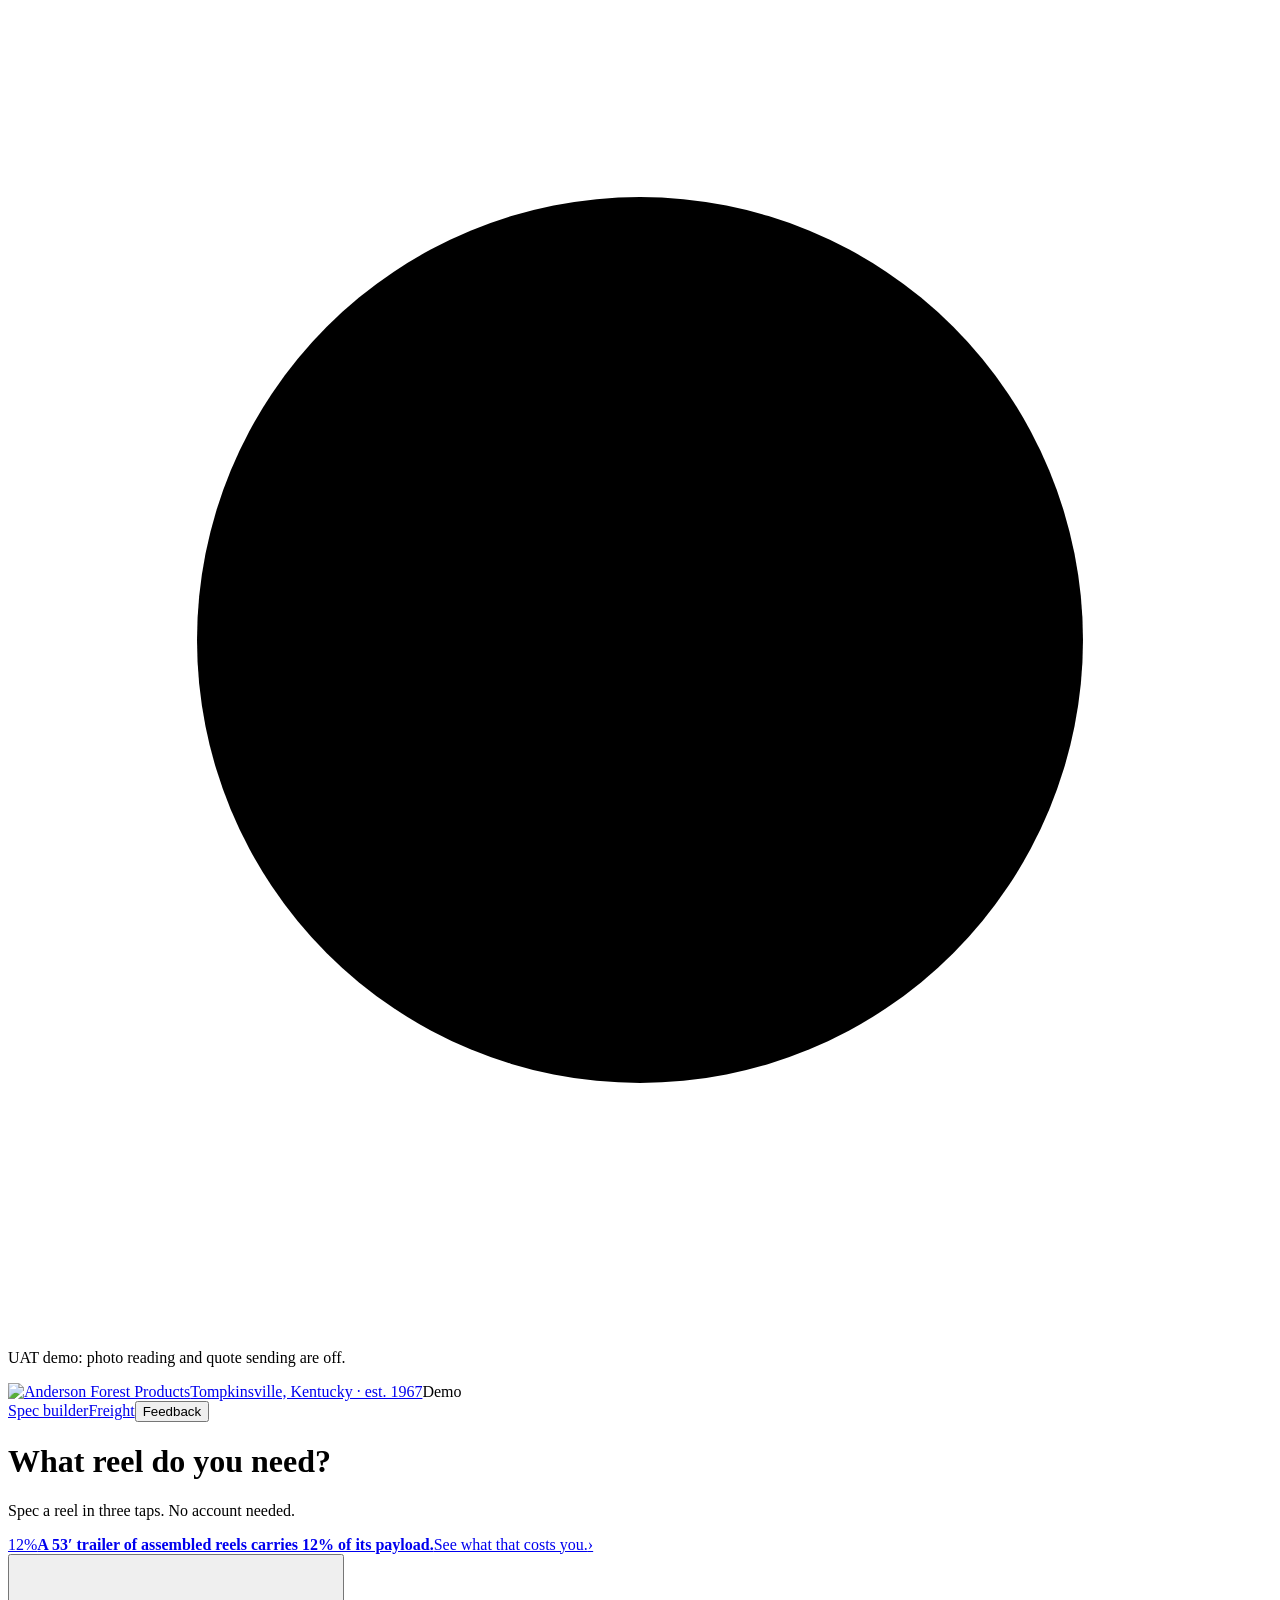
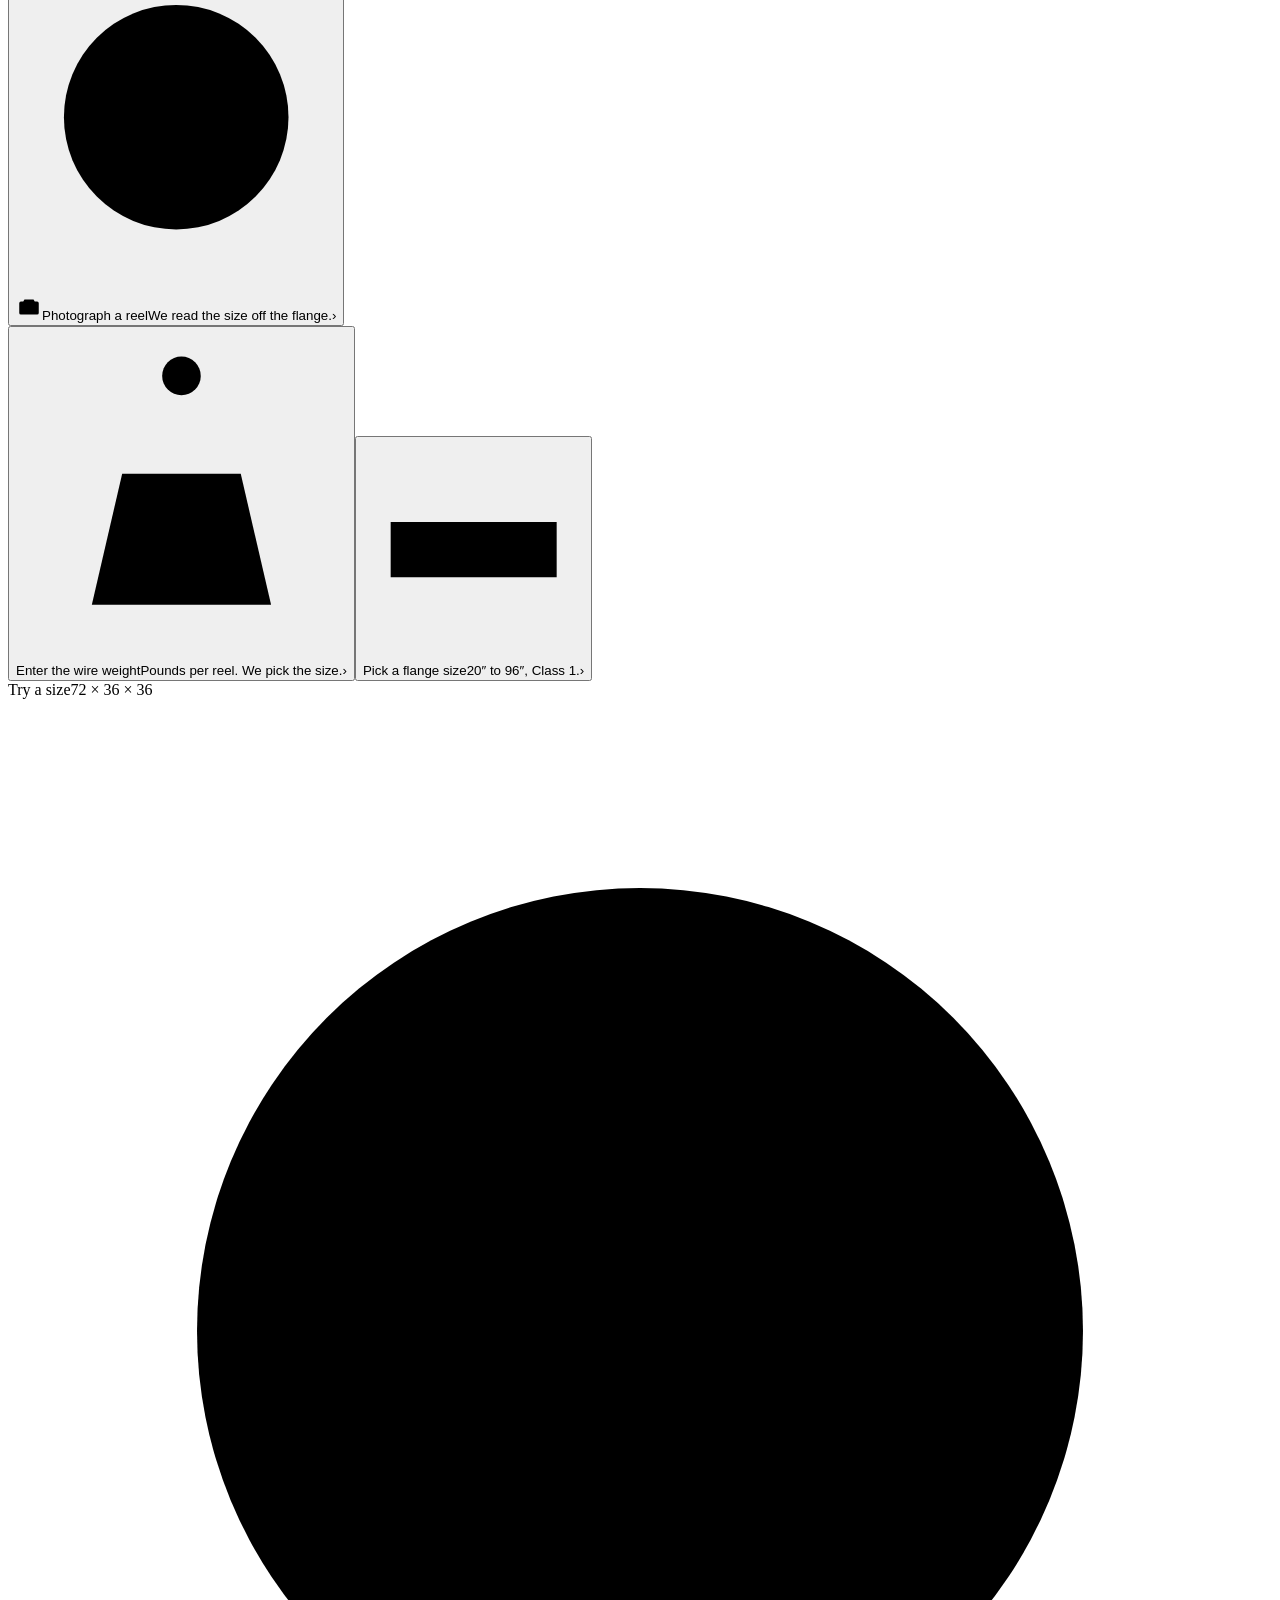
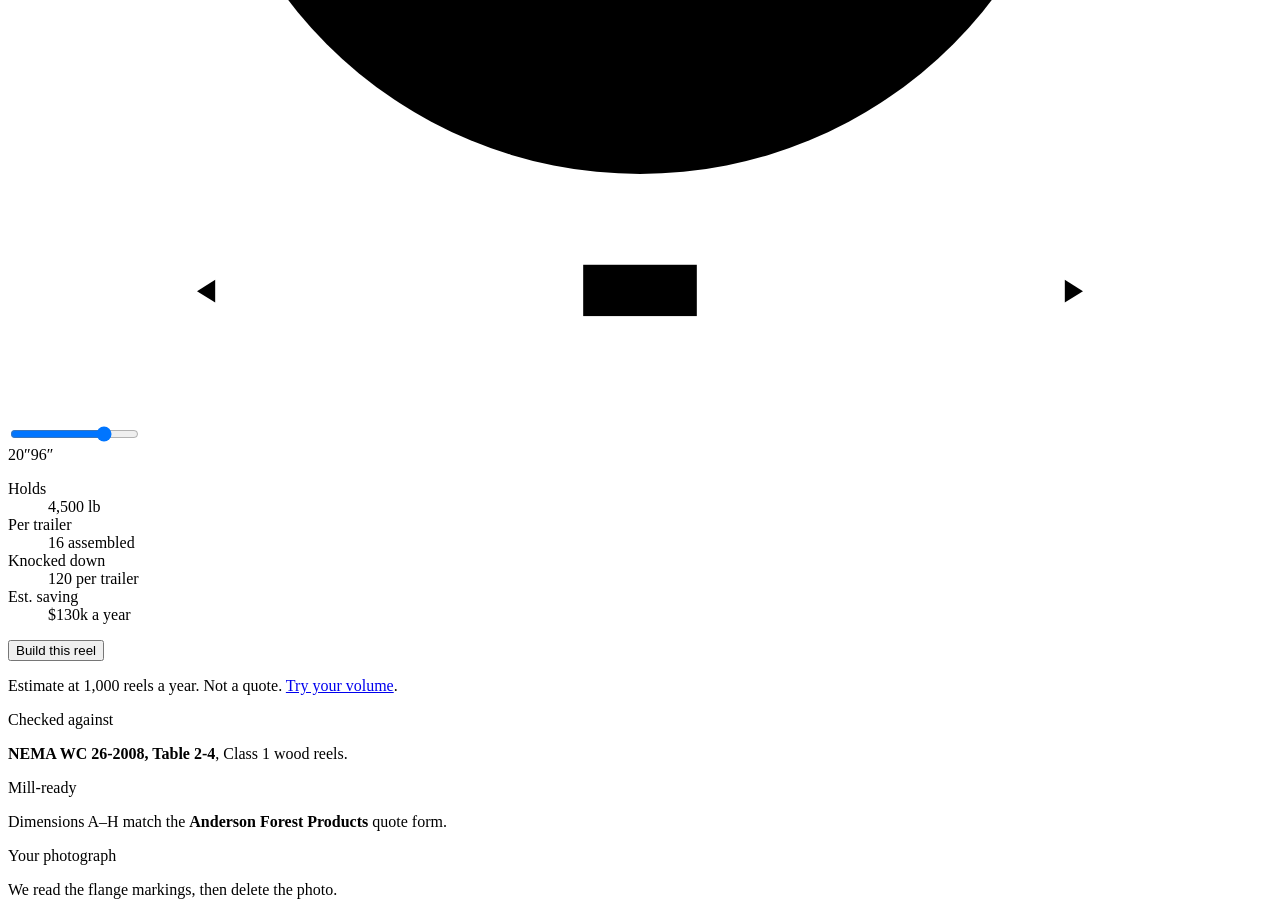
==== commit a36c5736: "Publish UAT demo 2026-10-01 18:35 UTC" ====
--- a/index.html
+++ b/index.html
@@ -1 +1 @@
-<!DOCTYPE html><html lang="en" data-theme="light"><head><meta charSet="utf-8"/><meta name="viewport" content="width=device-width, initial-scale=1, viewport-fit=cover"/><link rel="preload" as="image" imageSrcSet="/anderson-reels-demo/brand/afp-logo-2x.png 2x, /anderson-reels-demo/brand/afp-logo-3x.png 3x"/><link rel="stylesheet" href="/anderson-reels-demo/_next/static/chunks/2lxa-u4s7vct2.css" data-precedence="next"/><link rel="stylesheet" href="/anderson-reels-demo/_next/static/chunks/2x-8cuzrto0bc.css" data-precedence="next"/><link rel="preload" as="script" fetchPriority="low" href="/anderson-reels-demo/_next/static/chunks/1u5zan5bs9a7v.js"/><script src="/anderson-reels-demo/_next/static/chunks/37k4zuikj3ncq.js" async=""></script><script src="/anderson-reels-demo/_next/static/chunks/1rj7ns8rte9vc.js" async=""></script><script src="/anderson-reels-demo/_next/static/chunks/turbopack-25ok7y9zsxksz.js" async=""></script><script src="/anderson-reels-demo/_next/static/chunks/3fntmmi971322.js" async=""></script><script src="/anderson-reels-demo/_next/static/chunks/1ggrery70tvl3.js" async=""></script><script src="/anderson-reels-demo/_next/static/chunks/255lszfuw3ukk.js" async=""></script><link rel="preload" href="https://fonts.googleapis.com/css2?family=Source+Sans+3:wght@400;600;700&amp;display=swap" as="style"/><title>Reel Spec Builder — wood cable reels to NEMA WC 26 Class 1</title><meta name="description" content="Specify a wood cable or wire reel, see it drawn to scale, check it against NEMA WC 26 Table 2-4, and get a Request-a-Quote form ready to send. Photograph a reel you already use and we read the size off the flange."/><meta name="keywords" content="wood cable reels,wire reels,NEMA WC 26,Class 1 reels,reel dimensions,cable reel supplier,reel quote"/><meta name="robots" content="noindex, nofollow"/><meta property="og:title" content="Reel Spec Builder"/><meta property="og:description" content="Three taps to a dimensioned drawing, a Class 1 spec check and a trailer count. Photograph a reel and we read the size off the flange."/><meta property="og:url" content="http://localhost:3000/"/><meta property="og:type" content="website"/><meta name="twitter:card" content="summary"/><meta name="twitter:title" content="Reel Spec Builder"/><meta name="twitter:description" content="Three taps to a dimensioned drawing, a Class 1 spec check and a trailer count. Photograph a reel and we read the size off the flange."/><link rel="icon" href="/anderson-reels-demo/brand/afp-icon-32.png" sizes="32x32" type="image/png"/><link rel="icon" href="/anderson-reels-demo/brand/afp-icon-192.png" sizes="192x192" type="image/png"/><link rel="icon" href="/anderson-reels-demo/brand/afp-icon-512.png" sizes="512x512" type="image/png"/><link rel="apple-touch-icon" href="/anderson-reels-demo/brand/afp-icon-180.png" sizes="180x180" type="image/png"/><link rel="preconnect" href="https://fonts.gstatic.com" crossorigin="anonymous"/><link rel="stylesheet" href="https://fonts.googleapis.com/css2?family=Source+Sans+3:wght@400;600;700&amp;display=swap"/><script src="/anderson-reels-demo/_next/static/chunks/0cz1d0mv5g_q7.js" noModule=""></script></head><body><div hidden=""><!--$--><!--/$--></div><div class="ground" aria-hidden="true"><svg viewBox="-51.36 -51.36 102.72 107.328" focusable="false"><circle cx="0" cy="0" r="36"></circle><circle cx="0" cy="0" r="18"></circle><line x1="-38.88" y1="0" x2="38.88" y2="0"></line><line x1="0" y1="-38.88" x2="0" y2="38.88"></line><line x1="0" y1="0" x2="7.041719095097281e-16" y2="11.5"></line><line x1="0" y1="0" x2="13.85640646055102" y2="-7.999999999999999"></line><line x1="0" y1="0" x2="19.091883092036785" y2="-19.09188309203678"></line></svg></div><p class="demo-strip">UAT demo. Photos are not read and quote requests are not sent.</p><header class="Masthead-module__kWQf4a__bar"><div class="Masthead-module__kWQf4a__inner"><a class="Masthead-module__kWQf4a__brand" aria-label="Anderson Forest Products" href="/anderson-reels-demo/"><img class="Masthead-module__kWQf4a__logo" src="/anderson-reels-demo/brand/afp-logo-2x.png" srcSet="/anderson-reels-demo/brand/afp-logo-2x.png 2x, /anderson-reels-demo/brand/afp-logo-3x.png 3x" alt="Anderson Forest Products" width="74" height="36"/><span class="Masthead-module__kWQf4a__origin">Tompkinsville, Kentucky · est. 1967</span></a><span class="Masthead-module__kWQf4a__demoBadge">Demo</span><nav class="Masthead-module__kWQf4a__nav" aria-label="Sections"><a class="Masthead-module__kWQf4a__navLink" aria-current="page" href="/anderson-reels-demo/">Spec builder</a><a class="Masthead-module__kWQf4a__navLink" href="/anderson-reels-demo/freight/">Freight</a><button type="button" class="Masthead-module__kWQf4a__navButton Masthead-module__kWQf4a__navLink">Feedback</button><dialog class="Feedback-module__EOM6Xa__dialog" aria-labelledby="feedback-title"><form class="Feedback-module__EOM6Xa__body"><h2 id="feedback-title" class="Feedback-module__EOM6Xa__title">What should we change?</h2><p class="Feedback-module__EOM6Xa__note">Anything that confused you, slowed you down or looked wrong.<!-- --> <!-- -->This demo cannot send it for you, so it copies your note to paste into a reply.</p><label class="fl" for="fb-message">Your note</label><textarea id="fb-message" class="Feedback-module__EOM6Xa__text" rows="5" maxLength="2000" required="" autofocus=""></textarea><label class="fl" for="fb-email">Your email, if you would like a reply</label><input id="fb-email" type="email" autoComplete="email" placeholder="Optional" value=""/><input class="Feedback-module__EOM6Xa__trap" tabindex="-1" autoComplete="off" aria-hidden="true" name="website"/><div class="Feedback-module__EOM6Xa__actions"><button type="button" class="go2 ghost">Cancel</button><button type="submit" class="go2 cta" disabled="">Copy my note</button></div></form></dialog></nav></div></header><main class="wrap"><div class="start-pane"><div class="entry-grid"><div class="entry-main"><h1 class="settle settle-1">What reel do you need?</h1><p class="lede settle settle-1">Three taps to a dimensioned drawing, a Class 1 spec check and a trailer count. No account, nothing to install.</p><a class="freight-hook settle settle-1" href="/freight"><span class="freight-hook-stat">12%</span><span class="freight-hook-text"><b>A 53′ trailer of assembled reels carries 12% of its payload.</b><span>The rest is air, and it is on your freight bill. See what it costs you.</span></span><span class="freight-hook-go" aria-hidden="true">›</span></a><div class="ways settle settle-2"><button type="button" class="way way-lead" aria-expanded="false"><span class="way-motif" aria-hidden="true"><svg viewBox="-51.36 -51.36 102.72 107.328" aria-hidden="true" focusable="false"><circle cx="0" cy="0" r="36"></circle><circle cx="0" cy="0" r="18"></circle><line x1="-38.88" y1="0" x2="38.88" y2="0"></line><line x1="0" y1="-38.88" x2="0" y2="38.88"></line><circle cx="0" cy="0" r="1.53"></circle><circle cx="7.041719095097281e-16" cy="11.5" r="1.5"></circle><circle cx="7.041719095097281e-16" cy="-11.5" r="1.5"></circle><line x1="0" y1="0" x2="7.041719095097281e-16" y2="11.5"></line><circle cx="13.85640646055102" cy="-7.999999999999999" r="0.25"></circle><circle cx="9.797174393178826e-16" cy="-16" r="0.25"></circle><circle cx="-13.85640646055102" cy="-7.999999999999999" r="0.25"></circle><circle cx="-13.856406460551018" cy="8.000000000000002" r="0.25"></circle><circle cx="-2.9391523179536475e-15" cy="16" r="0.25"></circle><circle cx="13.856406460551014" cy="8.000000000000007" r="0.25"></circle><line x1="0" y1="0" x2="13.85640646055102" y2="-7.999999999999999"></line><circle cx="19.091883092036785" cy="-19.09188309203678" r="2"></circle><circle cx="-19.091883092036788" cy="19.09188309203678" r="2"></circle><line x1="0" y1="0" x2="19.091883092036785" y2="-19.09188309203678"></line><line x1="-36" y1="36" x2="-36" y2="46.447680000000005"></line><line x1="36" y1="36" x2="36" y2="46.447680000000005"></line><line x1="-36" y1="45.5232" x2="36" y2="45.5232"></line></svg></span><svg class="way-icon" viewBox="0 0 24 24" aria-hidden="true" style="width:26px;height:26px"><path d="M3 8.5A1.5 1.5 0 0 1 4.5 7h2.2l1.1-2h8.4l1.1 2h2.2A1.5 1.5 0 0 1 21 8.5v9a1.5 1.5 0 0 1-1.5 1.5h-15A1.5 1.5 0 0 1 3 17.5z"></path><circle cx="12" cy="13" r="3.6"></circle></svg><span class="way-text"><span class="way-title">Photograph a reel you already use</span><span class="way-sub">Point at one in the yard. We read the size off the flange.</span></span><span class="way-go" aria-hidden="true">›</span></button><div class="way-list"><button type="button" class="way way-alt" aria-expanded="false"><svg class="way-icon" viewBox="0 0 24 24" aria-hidden="true"><path d="M12 4v3"></path><path d="M5.5 20h13l-2.2-9.5H7.7z"></path><path d="M8.5 7h7"></path><circle cx="12" cy="3.4" r="1.4"></circle></svg><span class="way-text"><span class="way-title">Tell us the wire weight</span><span class="way-sub">Pounds per reel. We size it for you.</span></span><span class="way-go" aria-hidden="true">›</span></button><button type="button" class="way way-alt" aria-expanded="false"><svg class="way-icon" viewBox="0 0 24 24" aria-hidden="true"><path d="M3 9h18v6H3z"></path><path d="M7 9v3M11 9v4M15 9v3M19 9v4"></path></svg><span class="way-text"><span class="way-title">I know the flange size</span><span class="way-sub">20″ to 96″, off the Class 1 table.</span></span><span class="way-go" aria-hidden="true">›</span></button></div></div></div><aside class="entry-figure settle settle-2"><div class="card"><div class="cardhead">Try a size<span class="figure-size">72 × 36 × 36</span></div><div class="dwg"><div class="dwg-frame" style="aspect-ratio:102.72 / 107.328"><svg viewBox="-51.36 -51.36 102.72 107.328" role="img" aria-label="Flange face of a 72 × 36 × 36 inch reel"><circle class="s-outline" cx="0" cy="0" r="36"></circle><circle class="s-drum" cx="0" cy="0" r="18"></circle><line class="s-centreline" x1="-38.88" y1="0" x2="38.88" y2="0"></line><line class="s-centreline" x1="0" y1="-38.88" x2="0" y2="38.88"></line><circle class="s-hole" cx="0" cy="0" r="1.53"></circle><text class="t-letter" x="3.1683840000000005" y="1.48944" font-size="2.97888" text-anchor="start">D</text><rect class="s-slot" x="-1.5" y="-26" width="3" height="14" rx="1.5"></rect><text class="t-letter" x="1.7926850110289827e-15" y="-29.276768" font-size="2.97888" text-anchor="middle">G</text><circle class="s-hole" cx="7.041719095097281e-16" cy="11.5" r="1.5"></circle><circle class="s-hole" cx="7.041719095097281e-16" cy="-11.5" r="1.5"></circle><line class="s-leader" x1="0" y1="0" x2="7.041719095097281e-16" y2="11.5"></line><text class="t-letter" x="9.693040226553727e-16" y="15.829936" font-size="2.97888" text-anchor="middle">E</text><circle class="s-hole" cx="13.85640646055102" cy="-7.999999999999999" r="0.25"></circle><circle class="s-hole" cx="9.797174393178826e-16" cy="-16" r="0.25"></circle><circle class="s-hole" cx="-13.85640646055102" cy="-7.999999999999999" r="0.25"></circle><circle class="s-hole" cx="-13.856406460551018" cy="8.000000000000002" r="0.25"></circle><circle class="s-hole" cx="-2.9391523179536475e-15" cy="16" r="0.25"></circle><circle class="s-hole" cx="13.856406460551014" cy="8.000000000000007" r="0.25"></circle><line class="s-leader" x1="0" y1="0" x2="13.85640646055102" y2="-7.999999999999999"></line><text class="t-letter" x="16.523709278581247" y="-9.539967999999998" font-size="2.97888" text-anchor="middle">F</text><circle class="s-hole" cx="19.091883092036785" cy="-19.09188309203678" r="2"></circle><circle class="s-hole" cx="-19.091883092036788" cy="19.09188309203678" r="2"></circle><line class="s-leader" x1="0" y1="0" x2="19.091883092036785" y2="-19.09188309203678"></line><text class="t-letter" x="22.507163590333814" y="-22.50716359033381" font-size="2.97888" text-anchor="middle">H</text><line class="s-extension" x1="-36" y1="36" x2="-36" y2="46.447680000000005"></line><line class="s-extension" x1="36" y1="36" x2="36" y2="46.447680000000005"></line><line class="s-dimension" x1="-36" y1="45.5232" x2="36" y2="45.5232"></line><polygon class="s-arrow" points="-36,45.5232 -34.520832,44.59872 -34.520832,46.447680000000005"></polygon><polygon class="s-arrow" points="36,45.5232 34.520832,44.59872 34.520832,46.447680000000005"></polygon><rect class="s-mask" x="-4.6172640000000005" y="43.3784064" width="9.234528000000001" height="4.170432"></rect><text class="t-dimension" x="0" y="46.5955968" font-size="2.97888" text-anchor="middle">A ⌀72</text><rect class="s-mask" x="7.63211712" y="-19.973210112" width="8.495765760000001" height="3.83679744"></rect><text class="t-muted" x="11.88" y="-17.013394944" font-size="2.7405696" text-anchor="middle">C ⌀36</text></svg></div></div><div class="sizer"><input id="entry-size" class="sizer-range" type="range" min="0" max="17" step="1" aria-label="Flange diameter" aria-valuetext="72 inch flange" style="--sizer-pct:76.47058823529412%" value="13"/><div class="sizer-ends"><span>20<!-- -->″</span><span>96<!-- -->″</span></div></div><dl class="nums"><div><dt>Holds</dt><dd>4,500<!-- --> <span>lb</span></dd></div><div><dt>Per trailer</dt><dd>16<!-- --> <span>assembled</span></dd></div><div><dt>Knocked down</dt><dd class="good">120<!-- --> <span>per trailer</span></dd></div><div><dt>Est. freight saving</dt><dd class="good">$130k<!-- --> <span>a year</span></dd></div></dl><div class="figure-act"><button type="button" class="go2 cta">Build this reel</button><p class="figure-note">A rough estimate for <!-- -->1,000<!-- --> reels a year, not a quote.<!-- --> <a href="/freight">Use your own volume</a>.</p></div></div></aside></div><footer class="sheetfoot settle settle-3"><div><span class="tb-label">Checked against</span><p><strong>NEMA WC 26-2008 / EEMAC 201, Table 2-4</strong> — general purpose reusable wood reels, Class 1.</p></div><div><span class="tb-label">Quoted from</span><p>Field letters A–H follow the <strong>Anderson Forest Products</strong> Request-a-Quote form, so what you build here is what the mill quotes from.</p></div><div><span class="tb-label">Your photograph</span><p>Read and discarded. We keep what was written on the flange, not the picture.</p></div></footer></div></main><!--$--><!--/$--><script src="/anderson-reels-demo/_next/static/chunks/1u5zan5bs9a7v.js" id="_R_" async=""></script><script>(self.__next_f=self.__next_f||[]).push([0])</script><script>self.__next_f.push([1,"1:\"$Sreact.fragment\"\n2:I[39756,[\"/anderson-reels-demo/_next/static/chunks/3fntmmi971322.js\"],\"default\"]\n3:I[37457,[\"/anderson-reels-demo/_next/static/chunks/3fntmmi971322.js\"],\"default\"]\n4:I[89662,[\"/anderson-reels-demo/_next/static/chunks/3fntmmi971322.js\",\"/anderson-reels-demo/_next/static/chunks/1ggrery70tvl3.js\",\"/anderson-reels-demo/_next/static/chunks/255lszfuw3ukk.js\"],\"Masthead\"]\n5:I[1483,[\"/anderson-reels-demo/_next/static/chunks/3fntmmi971322.js\",\"/anderson-reels-demo/_next/static/chunks/1ggrery70tvl3.js\",\"/anderson-reels-demo/_next/static/chunks/255lszfuw3ukk.js\"],\"Configurator\"]\n6:I[97367,[\"/anderson-reels-demo/_next/static/chunks/3fntmmi971322.js\"],\"OutletBoundary\"]\n7:\"$Sreact.suspense\"\n9:I[97367,[\"/anderson-reels-demo/_next/static/chunks/3fntmmi971322.js\"],\"ViewportBoundary\"]\nb:I[97367,[\"/anderson-reels-demo/_next/static/chunks/3fntmmi971322.js\"],\"MetadataBoundary\"]\nd:I[68027,[\"/anderson-reels-demo/_next/static/chunks/3fntmmi971322.js\"],\"default\",1]\n:HL[\"/anderson-reels-demo/_next/static/chunks/2lxa-u4s7vct2.css\",\"style\"]\n:HL[\"/anderson-reels-demo/_next/static/chunks/2x-8cuzrto0bc.css\",\"style\"]\n:HL[\"https://fonts.googleapis.com/css2?family=Source+Sans+3:wght@400;600;700\u0026display=swap\",\"style\"]\n0:{\"P\":null,\"c\":[\"\",\"\"],\"q\":\"\",\"i\":false,\"f\":[[[\"\",{\"children\":[\"__PAGE__\",{},\"$undefined\",\"$undefined\",4608]},\"$undefined\",\"$undefined\",4624],[[\"$\",\"$1\",\"c\",{\"children\":[[[\"$\",\"link\",\"0\",{\"rel\":\"stylesheet\",\"href\":\"/anderson-reels-demo/_next/static/chunks/2lxa-u4s7vct2.css\",\"precedence\":\"next\",\"crossOrigin\":\"$undefined\",\"nonce\":\"$undefined\"}],[\"$\",\"script\",\"script-0\",{\"src\":\"/anderson-reels-demo/_next/static/chunks/3fntmmi971322.js\",\"async\":true,\"nonce\":\"$undefined\"}]],[\"$\",\"html\",null,{\"lang\":\"en\",\"data-theme\":\"light\",\"children\":[[\"$\",\"head\",null,{\"children\":[[\"$\",\"link\",null,{\"rel\":\"preconnect\",\"href\":\"https://fonts.gstatic.com\",\"crossOrigin\":\"anonymous\"}],[\"$\",\"link\",null,{\"rel\":\"stylesheet\",\"href\":\"https://fonts.googleapis.com/css2?family=Source+Sans+3:wght@400;600;700\u0026display=swap\"}]]}],[\"$\",\"body\",null,{\"children\":[[\"$\",\"div\",null,{\"className\":\"ground\",\"aria-hidden\":\"true\",\"children\":[\"$\",\"svg\",null,{\"viewBox\":\"-51.36 -51.36 102.72 107.328\",\"focusable\":\"false\",\"children\":[[\"$\",\"circle\",\"0\",{\"cx\":0,\"cy\":0,\"r\":36}],[\"$\",\"circle\",\"1\",{\"cx\":0,\"cy\":0,\"r\":18}],[\"$\",\"line\",\"2\",{\"x1\":-38.88,\"y1\":0,\"x2\":38.88,\"y2\":0}],[\"$\",\"line\",\"3\",{\"x1\":0,\"y1\":-38.88,\"x2\":0,\"y2\":38.88}],[\"$\",\"line\",\"4\",{\"x1\":0,\"y1\":0,\"x2\":7.041719095097281e-16,\"y2\":11.5}],[\"$\",\"line\",\"5\",{\"x1\":0,\"y1\":0,\"x2\":13.85640646055102,\"y2\":-7.999999999999999}],[\"$\",\"line\",\"6\",{\"x1\":0,\"y1\":0,\"x2\":19.091883092036785,\"y2\":-19.09188309203678}]]}]}],[\"$\",\"p\",null,{\"className\":\"demo-strip\",\"children\":\"UAT demo. Photos are not read and quote requests are not sent.\"}],[\"$\",\"$L2\",null,{\"parallelRouterKey\":\"children\",\"error\":\"$undefined\",\"errorStyles\":\"$undefined\",\"errorScripts\":\"$undefined\",\"template\":[\"$\",\"$L3\",null,{}],\"templateStyles\":\"$undefined\",\"templateScripts\":\"$undefined\",\"notFound\":[[[\"$\",\"title\",null,{\"children\":\"404: This page could not be found.\"}],[\"$\",\"div\",null,{\"style\":{\"fontFamily\":\"system-ui,\\\"Segoe UI\\\",Roboto,Helvetica,Arial,sans-serif,\\\"Apple Color Emoji\\\",\\\"Segoe UI Emoji\\\"\",\"height\":\"100vh\",\"textAlign\":\"center\",\"display\":\"flex\",\"flexDirection\":\"column\",\"alignItems\":\"center\",\"justifyContent\":\"center\"},\"children\":[\"$\",\"div\",null,{\"children\":[[\"$\",\"style\",null,{\"dangerouslySetInnerHTML\":{\"__html\":\"body{color:#000;background:#fff;margin:0}.next-error-h1{border-right:1px solid rgba(0,0,0,.3)}@media (prefers-color-scheme:dark){body{color:#fff;background:#000}.next-error-h1{border-right:1px solid rgba(255,255,255,.3)}}\"}}],[\"$\",\"h1\",null,{\"className\":\"next-error-h1\",\"style\":{\"display\":\"inline-block\",\"margin\":\"0 20px 0 0\",\"padding\":\"0 23px 0 0\",\"fontSize\":24,\"fontWeight\":500,\"verticalAlign\":\"top\",\"lineHeight\":\"49px\"},\"children\":404}],[\"$\",\"div\",null,{\"style\":{\"display\":\"inline-block\"},\"children\":[\"$\",\"h2\",null,{\"style\":{\"fontSize\":14,\"fontWeight\":400,\"lineHeight\":\"49px\",\"margin\":0},\"children\":\"This page could not be found.\"}]}]]}]}]],[]],\"forbidden\":\"$undefined\",\"unauthorized\":\"$undefined\"}]]}]]}]]}],{\"children\":[[\"$\",\"$1\",\"c\",{\"children\":[[[\"$\",\"$L4\",null,{}],[\"$\",\"main\",null,{\"className\":\"wrap\",\"children\":[\"$\",\"$L5\",null,{}]}]],[[\"$\",\"link\",\"0\",{\"rel\":\"stylesheet\",\"href\":\"/anderson-reels-demo/_next/static/chunks/2x-8cuzrto0bc.css\",\"precedence\":\"next\",\"crossOrigin\":\"$undefined\",\"nonce\":\"$undefined\"}],[\"$\",\"script\",\"script-0\",{\"src\":\"/anderson-reels-demo/_next/static/chunks/1ggrery70tvl3.js\",\"async\":true,\"nonce\":\"$undefined\"}],[\"$\",\"script\",\"script-1\",{\"src\":\"/anderson-reels-demo/_next/static/chunks/255lszfuw3ukk.js\",\"async\":true,\"nonce\":\"$undefined\"}]],[\"$\",\"$L6\",null,{\"children\":[\"$\",\"$7\",null,{\"name\":\"Next.MetadataOutlet\",\"children\":\"$@8\"}]}]]}],{},null,false,null]},null,false,null],[\"$\",\"$1\",\"h\",{\"children\":[null,[\"$\",\"$L9\",null,{\"children\":\"$La\"}],[\"$\",\"div\",null,{\"hidden\":true,\"children\":[\"$\",\"$Lb\",null,{\"children\":[\"$\",\"$7\",null,{\"name\":\"Next.Metadata\",\"children\":\"$Lc\"}]}]}],null]}],false]],\"m\":\"$undefined\",\"G\":[\"$d\",[[\"$\",\"link\",\"0\",{\"rel\":\"stylesheet\",\"href\":\"/anderson-reels-demo/_next/static/chunks/2lxa-u4s7vct2.css\",\"precedence\":\"next\",\"crossOrigin\":\"$undefined\",\"nonce\":\"$undefined\"}]]],\"S\":true,\"h\":null,\"r\":\"$undefined\",\"s\":\"$undefined\",\"a\":\"$undefined\",\"l\":\"$undefined\",\"p\":\"$undefined\",\"d\":\"$undefined\",\"b\":\"mRJH3A7mQ3t9kNVGLUyGa\"}\na:[[\"$\",\"meta\",\"0\",{\"charSet\":\"utf-8\"}],[\"$\",\"meta\",\"1\",{\"name\":\"viewport\",\"content\":\"width=device-width, initial-scale=1, viewport-fit=cover\"}]]\ne:I[27201,[\"/anderson-reels-demo/_next/static/chunks/3fntmmi971322.js\"],\"IconMark\"]\n8:null\nc:[[\"$\",\"title\",\"0\",{\"children\":\"Reel Spec Builder — wood cable reels to NEMA WC 26 Class 1\"}],[\"$\",\"meta\",\"1\",{\"name\":\"description\",\"content\":\"Specify a wood cable or wire reel, see it drawn to scale, check it against NEMA WC 26 Table 2-4, and get a Request-a-Quote form ready to send. Photograph a reel you already use and we read the size off the flange.\"}],[\"$\",\"meta\",\"2\",{\"name\":\"keywords\",\"content\":\"wood cable reels,wire reels,NEMA WC 26,Class 1 reels,reel dimensions,cable reel supplier,reel quote\"}],[\"$\",\"meta\",\"3\",{\"name\":\"robots\",\"content\":\"noindex, nofollow\"}],[\"$\",\"meta\",\"4\",{\"property\":\"og:title\",\"content\":\"Reel Spec Builder\"}],[\"$\",\"meta\",\"5\",{\"property\":\"og:description\",\"content\":\"Three taps to a dimensioned drawing, a Class 1 spec check and a trailer count. Photograph a reel and we read the size off the flange.\"}],[\"$\",\"meta\",\"6\",{\"property\":\"og:url\",\"content\":\"http://localhost:3000/\"}],[\"$\",\"meta\",\"7\",{\"property\":\"og:type\",\"content\":\"website\"}],[\"$\",\"meta\",\"8\",{\"name\":\"twitter:card\",\"content\":\"summary\"}],[\"$\",\"meta\",\"9\",{\"name\":\"twitter:title\",\"content\":\"Reel Spec Builder\"}],[\"$\",\"meta\",\"10\",{\"name\":\"twitter:description\",\"content\":\"Three taps to a dimensioned drawing, a Class 1 spec check and a trailer count. Photograph a reel and we read the size off the flange.\"}],[\"$\",\"link\",\"11\",{\"rel\":\"icon\",\"href\":\"/anderson-reels-demo/brand/afp-icon-32.png\",\"sizes\":\"32x32\",\"type\":\"image/png\"}],[\"$\",\"link\",\"12\",{\"rel\":\"icon\",\"href\":\"/anderson-reels-demo/brand/afp-icon-192.png\",\"sizes\":\"192x192\",\"type\":\"image/png\"}],[\"$\",\"link\",\"13\",{\"rel\":\"icon\",\"href\":\"/anderson-reels-demo/brand/afp-icon-512.png\",\"sizes\":\"512x512\",\"type\":\"image/png\"}],[\"$\",\"link\",\"14\",{\"rel\":\"apple-touch-icon\",\"href\":\"/anderson-reels-demo/brand/afp-icon-180.png\",\"sizes\":\"180x180\",\"type\":\"image/png\"}],[\"$\",\"$Le\",\"15\",{}]]\n"])</script></body></html>+<!DOCTYPE html><html lang="en" data-theme="light"><head><meta charSet="utf-8"/><meta name="viewport" content="width=device-width, initial-scale=1, viewport-fit=cover"/><link rel="preload" as="image" imageSrcSet="/anderson-reels-demo/brand/afp-logo-2x.png 2x, /anderson-reels-demo/brand/afp-logo-3x.png 3x"/><link rel="stylesheet" href="/anderson-reels-demo/_next/static/chunks/2lxa-u4s7vct2.css" data-precedence="next"/><link rel="stylesheet" href="/anderson-reels-demo/_next/static/chunks/2x-8cuzrto0bc.css" data-precedence="next"/><link rel="preload" as="script" fetchPriority="low" href="/anderson-reels-demo/_next/static/chunks/1u5zan5bs9a7v.js"/><script src="/anderson-reels-demo/_next/static/chunks/37k4zuikj3ncq.js" async=""></script><script src="/anderson-reels-demo/_next/static/chunks/1rj7ns8rte9vc.js" async=""></script><script src="/anderson-reels-demo/_next/static/chunks/turbopack-25ok7y9zsxksz.js" async=""></script><script src="/anderson-reels-demo/_next/static/chunks/3fntmmi971322.js" async=""></script><script src="/anderson-reels-demo/_next/static/chunks/2b4qy0qcphvtx.js" async=""></script><script src="/anderson-reels-demo/_next/static/chunks/07v_v-exdnuoy.js" async=""></script><link rel="preload" href="https://fonts.googleapis.com/css2?family=Source+Sans+3:wght@400;600;700&amp;display=swap" as="style"/><title>Reel Spec Builder — wood cable reels to NEMA WC 26 Class 1</title><meta name="description" content="Specify a wood cable or wire reel, see it drawn to scale, check it against NEMA WC 26 Table 2-4, and get a Request-a-Quote form ready to send. Photograph a reel you already use and we read the size off the flange."/><meta name="keywords" content="wood cable reels,wire reels,NEMA WC 26,Class 1 reels,reel dimensions,cable reel supplier,reel quote"/><meta name="robots" content="noindex, nofollow"/><meta property="og:title" content="Reel Spec Builder"/><meta property="og:description" content="Three taps to a dimensioned drawing, a Class 1 spec check and a trailer count. Photograph a reel and we read the size off the flange."/><meta property="og:url" content="http://localhost:3000/"/><meta property="og:type" content="website"/><meta name="twitter:card" content="summary"/><meta name="twitter:title" content="Reel Spec Builder"/><meta name="twitter:description" content="Three taps to a dimensioned drawing, a Class 1 spec check and a trailer count. Photograph a reel and we read the size off the flange."/><link rel="icon" href="/anderson-reels-demo/brand/afp-icon-32.png" sizes="32x32" type="image/png"/><link rel="icon" href="/anderson-reels-demo/brand/afp-icon-192.png" sizes="192x192" type="image/png"/><link rel="icon" href="/anderson-reels-demo/brand/afp-icon-512.png" sizes="512x512" type="image/png"/><link rel="apple-touch-icon" href="/anderson-reels-demo/brand/afp-icon-180.png" sizes="180x180" type="image/png"/><link rel="preconnect" href="https://fonts.gstatic.com" crossorigin="anonymous"/><link rel="stylesheet" href="https://fonts.googleapis.com/css2?family=Source+Sans+3:wght@400;600;700&amp;display=swap"/><script src="/anderson-reels-demo/_next/static/chunks/0cz1d0mv5g_q7.js" noModule=""></script></head><body><div hidden=""><!--$--><!--/$--></div><div class="ground" aria-hidden="true"><svg viewBox="-51.36 -51.36 102.72 107.328" focusable="false"><circle cx="0" cy="0" r="36"></circle><circle cx="0" cy="0" r="18"></circle><line x1="-38.88" y1="0" x2="38.88" y2="0"></line><line x1="0" y1="-38.88" x2="0" y2="38.88"></line><line x1="0" y1="0" x2="7.041719095097281e-16" y2="11.5"></line><line x1="0" y1="0" x2="13.85640646055102" y2="-7.999999999999999"></line><line x1="0" y1="0" x2="19.091883092036785" y2="-19.09188309203678"></line></svg></div><p class="demo-strip">UAT demo: photo reading and quote sending are off.</p><header class="Masthead-module__kWQf4a__bar"><div class="Masthead-module__kWQf4a__inner"><a class="Masthead-module__kWQf4a__brand" aria-label="Anderson Forest Products" href="/anderson-reels-demo/"><img class="Masthead-module__kWQf4a__logo" src="/anderson-reels-demo/brand/afp-logo-2x.png" srcSet="/anderson-reels-demo/brand/afp-logo-2x.png 2x, /anderson-reels-demo/brand/afp-logo-3x.png 3x" alt="Anderson Forest Products" width="74" height="36"/><span class="Masthead-module__kWQf4a__origin">Tompkinsville, Kentucky · est. 1967</span></a><span class="Masthead-module__kWQf4a__demoBadge">Demo</span><nav class="Masthead-module__kWQf4a__nav" aria-label="Sections"><a class="Masthead-module__kWQf4a__navLink" aria-current="page" href="/anderson-reels-demo/">Spec builder</a><a class="Masthead-module__kWQf4a__navLink" href="/anderson-reels-demo/freight/">Freight</a><button type="button" class="Masthead-module__kWQf4a__navButton Masthead-module__kWQf4a__navLink">Feedback</button><dialog class="Feedback-module__EOM6Xa__dialog" aria-labelledby="feedback-title"><form class="Feedback-module__EOM6Xa__body"><h2 id="feedback-title" class="Feedback-module__EOM6Xa__title">What should we change?</h2><p class="Feedback-module__EOM6Xa__note">Tell us what confused you or looked wrong.<!-- --> This demo copies your note for you to paste into a reply.</p><label class="fl" for="fb-message">Your note</label><textarea id="fb-message" class="Feedback-module__EOM6Xa__text" rows="5" maxLength="2000" required="" autofocus=""></textarea><label class="fl" for="fb-email">Email, for a reply</label><input id="fb-email" type="email" autoComplete="email" placeholder="Optional" value=""/><input class="Feedback-module__EOM6Xa__trap" tabindex="-1" autoComplete="off" aria-hidden="true" name="website"/><div class="Feedback-module__EOM6Xa__actions"><button type="button" class="go2 ghost">Cancel</button><button type="submit" class="go2 cta" disabled="">Copy my note</button></div></form></dialog></nav></div></header><main class="wrap"><div class="start-pane"><div class="entry-grid"><div class="entry-main"><h1 class="settle settle-1">What reel do you need?</h1><p class="lede settle settle-1">Spec a reel in three taps. No account needed.</p><a class="freight-hook settle settle-1" href="/freight"><span class="freight-hook-stat">12%</span><span class="freight-hook-text"><b>A 53′ trailer of assembled reels carries 12% of its payload.</b><span>See what that costs you.</span></span><span class="freight-hook-go" aria-hidden="true">›</span></a><div class="ways settle settle-2"><button type="button" class="way way-lead" aria-expanded="false"><span class="way-motif" aria-hidden="true"><svg viewBox="-51.36 -51.36 102.72 107.328" aria-hidden="true" focusable="false"><circle cx="0" cy="0" r="36"></circle><circle cx="0" cy="0" r="18"></circle><line x1="-38.88" y1="0" x2="38.88" y2="0"></line><line x1="0" y1="-38.88" x2="0" y2="38.88"></line><circle cx="0" cy="0" r="1.53"></circle><circle cx="7.041719095097281e-16" cy="11.5" r="1.5"></circle><circle cx="7.041719095097281e-16" cy="-11.5" r="1.5"></circle><line x1="0" y1="0" x2="7.041719095097281e-16" y2="11.5"></line><circle cx="13.85640646055102" cy="-7.999999999999999" r="0.25"></circle><circle cx="9.797174393178826e-16" cy="-16" r="0.25"></circle><circle cx="-13.85640646055102" cy="-7.999999999999999" r="0.25"></circle><circle cx="-13.856406460551018" cy="8.000000000000002" r="0.25"></circle><circle cx="-2.9391523179536475e-15" cy="16" r="0.25"></circle><circle cx="13.856406460551014" cy="8.000000000000007" r="0.25"></circle><line x1="0" y1="0" x2="13.85640646055102" y2="-7.999999999999999"></line><circle cx="19.091883092036785" cy="-19.09188309203678" r="2"></circle><circle cx="-19.091883092036788" cy="19.09188309203678" r="2"></circle><line x1="0" y1="0" x2="19.091883092036785" y2="-19.09188309203678"></line><line x1="-36" y1="36" x2="-36" y2="46.447680000000005"></line><line x1="36" y1="36" x2="36" y2="46.447680000000005"></line><line x1="-36" y1="45.5232" x2="36" y2="45.5232"></line></svg></span><svg class="way-icon" viewBox="0 0 24 24" aria-hidden="true" style="width:26px;height:26px"><path d="M3 8.5A1.5 1.5 0 0 1 4.5 7h2.2l1.1-2h8.4l1.1 2h2.2A1.5 1.5 0 0 1 21 8.5v9a1.5 1.5 0 0 1-1.5 1.5h-15A1.5 1.5 0 0 1 3 17.5z"></path><circle cx="12" cy="13" r="3.6"></circle></svg><span class="way-text"><span class="way-title">Photograph a reel</span><span class="way-sub">We read the size off the flange.</span></span><span class="way-go" aria-hidden="true">›</span></button><div class="way-list"><button type="button" class="way way-alt" aria-expanded="false"><svg class="way-icon" viewBox="0 0 24 24" aria-hidden="true"><path d="M12 4v3"></path><path d="M5.5 20h13l-2.2-9.5H7.7z"></path><path d="M8.5 7h7"></path><circle cx="12" cy="3.4" r="1.4"></circle></svg><span class="way-text"><span class="way-title">Enter the wire weight</span><span class="way-sub">Pounds per reel. We pick the size.</span></span><span class="way-go" aria-hidden="true">›</span></button><button type="button" class="way way-alt" aria-expanded="false"><svg class="way-icon" viewBox="0 0 24 24" aria-hidden="true"><path d="M3 9h18v6H3z"></path><path d="M7 9v3M11 9v4M15 9v3M19 9v4"></path></svg><span class="way-text"><span class="way-title">Pick a flange size</span><span class="way-sub">20″ to 96″, Class 1.</span></span><span class="way-go" aria-hidden="true">›</span></button></div></div></div><aside class="entry-figure settle settle-2"><div class="card"><div class="cardhead">Try a size<span class="figure-size">72 × 36 × 36</span></div><div class="dwg"><div class="dwg-frame" style="aspect-ratio:102.72 / 107.328"><svg viewBox="-51.36 -51.36 102.72 107.328" role="img" aria-label="Flange face of a 72 × 36 × 36 inch reel"><circle class="s-outline" cx="0" cy="0" r="36"></circle><circle class="s-drum" cx="0" cy="0" r="18"></circle><line class="s-centreline" x1="-38.88" y1="0" x2="38.88" y2="0"></line><line class="s-centreline" x1="0" y1="-38.88" x2="0" y2="38.88"></line><circle class="s-hole" cx="0" cy="0" r="1.53"></circle><text class="t-letter" x="3.1683840000000005" y="1.48944" font-size="2.97888" text-anchor="start">D</text><rect class="s-slot" x="-1.5" y="-26" width="3" height="14" rx="1.5"></rect><text class="t-letter" x="1.7926850110289827e-15" y="-29.276768" font-size="2.97888" text-anchor="middle">G</text><circle class="s-hole" cx="7.041719095097281e-16" cy="11.5" r="1.5"></circle><circle class="s-hole" cx="7.041719095097281e-16" cy="-11.5" r="1.5"></circle><line class="s-leader" x1="0" y1="0" x2="7.041719095097281e-16" y2="11.5"></line><text class="t-letter" x="9.693040226553727e-16" y="15.829936" font-size="2.97888" text-anchor="middle">E</text><circle class="s-hole" cx="13.85640646055102" cy="-7.999999999999999" r="0.25"></circle><circle class="s-hole" cx="9.797174393178826e-16" cy="-16" r="0.25"></circle><circle class="s-hole" cx="-13.85640646055102" cy="-7.999999999999999" r="0.25"></circle><circle class="s-hole" cx="-13.856406460551018" cy="8.000000000000002" r="0.25"></circle><circle class="s-hole" cx="-2.9391523179536475e-15" cy="16" r="0.25"></circle><circle class="s-hole" cx="13.856406460551014" cy="8.000000000000007" r="0.25"></circle><line class="s-leader" x1="0" y1="0" x2="13.85640646055102" y2="-7.999999999999999"></line><text class="t-letter" x="16.523709278581247" y="-9.539967999999998" font-size="2.97888" text-anchor="middle">F</text><circle class="s-hole" cx="19.091883092036785" cy="-19.09188309203678" r="2"></circle><circle class="s-hole" cx="-19.091883092036788" cy="19.09188309203678" r="2"></circle><line class="s-leader" x1="0" y1="0" x2="19.091883092036785" y2="-19.09188309203678"></line><text class="t-letter" x="22.507163590333814" y="-22.50716359033381" font-size="2.97888" text-anchor="middle">H</text><line class="s-extension" x1="-36" y1="36" x2="-36" y2="46.447680000000005"></line><line class="s-extension" x1="36" y1="36" x2="36" y2="46.447680000000005"></line><line class="s-dimension" x1="-36" y1="45.5232" x2="36" y2="45.5232"></line><polygon class="s-arrow" points="-36,45.5232 -34.520832,44.59872 -34.520832,46.447680000000005"></polygon><polygon class="s-arrow" points="36,45.5232 34.520832,44.59872 34.520832,46.447680000000005"></polygon><rect class="s-mask" x="-4.6172640000000005" y="43.3784064" width="9.234528000000001" height="4.170432"></rect><text class="t-dimension" x="0" y="46.5955968" font-size="2.97888" text-anchor="middle">A ⌀72</text><rect class="s-mask" x="7.63211712" y="-19.973210112" width="8.495765760000001" height="3.83679744"></rect><text class="t-muted" x="11.88" y="-17.013394944" font-size="2.7405696" text-anchor="middle">C ⌀36</text></svg></div></div><div class="sizer"><input id="entry-size" class="sizer-range" type="range" min="0" max="17" step="1" aria-label="Flange diameter" aria-valuetext="72 inch flange" style="--sizer-pct:76.47058823529412%" value="13"/><div class="sizer-ends"><span>20<!-- -->″</span><span>96<!-- -->″</span></div></div><dl class="nums"><div><dt>Holds</dt><dd>4,500<!-- --> <span>lb</span></dd></div><div><dt>Per trailer</dt><dd>16<!-- --> <span>assembled</span></dd></div><div><dt>Knocked down</dt><dd class="good">120<!-- --> <span>per trailer</span></dd></div><div><dt>Est. saving</dt><dd class="good">$130k<!-- --> <span>a year</span></dd></div></dl><div class="figure-act"><button type="button" class="go2 cta">Build this reel</button><p class="figure-note">Estimate at <!-- -->1,000<!-- --> reels a year. Not a quote.<!-- --> <a href="/freight">Try your volume</a>.</p></div></div></aside></div><footer class="sheetfoot settle settle-3"><div><span class="tb-label">Checked against</span><p><strong>NEMA WC 26-2008, Table 2-4</strong>, Class 1 wood reels.</p></div><div><span class="tb-label">Mill-ready</span><p>Dimensions A–H match the <strong>Anderson Forest Products</strong> quote form.</p></div><div><span class="tb-label">Your photograph</span><p>We read the flange markings, then delete the photo.</p></div></footer></div></main><!--$--><!--/$--><script src="/anderson-reels-demo/_next/static/chunks/1u5zan5bs9a7v.js" id="_R_" async=""></script><script>(self.__next_f=self.__next_f||[]).push([0])</script><script>self.__next_f.push([1,"1:\"$Sreact.fragment\"\n2:I[39756,[\"/anderson-reels-demo/_next/static/chunks/3fntmmi971322.js\"],\"default\"]\n3:I[37457,[\"/anderson-reels-demo/_next/static/chunks/3fntmmi971322.js\"],\"default\"]\n4:I[89662,[\"/anderson-reels-demo/_next/static/chunks/3fntmmi971322.js\",\"/anderson-reels-demo/_next/static/chunks/2b4qy0qcphvtx.js\",\"/anderson-reels-demo/_next/static/chunks/07v_v-exdnuoy.js\"],\"Masthead\"]\n5:I[1483,[\"/anderson-reels-demo/_next/static/chunks/3fntmmi971322.js\",\"/anderson-reels-demo/_next/static/chunks/2b4qy0qcphvtx.js\",\"/anderson-reels-demo/_next/static/chunks/07v_v-exdnuoy.js\"],\"Configurator\"]\n6:I[97367,[\"/anderson-reels-demo/_next/static/chunks/3fntmmi971322.js\"],\"OutletBoundary\"]\n7:\"$Sreact.suspense\"\n9:I[97367,[\"/anderson-reels-demo/_next/static/chunks/3fntmmi971322.js\"],\"ViewportBoundary\"]\nb:I[97367,[\"/anderson-reels-demo/_next/static/chunks/3fntmmi971322.js\"],\"MetadataBoundary\"]\nd:I[68027,[\"/anderson-reels-demo/_next/static/chunks/3fntmmi971322.js\"],\"default\",1]\n:HL[\"/anderson-reels-demo/_next/static/chunks/2lxa-u4s7vct2.css\",\"style\"]\n:HL[\"/anderson-reels-demo/_next/static/chunks/2x-8cuzrto0bc.css\",\"style\"]\n:HL[\"https://fonts.googleapis.com/css2?family=Source+Sans+3:wght@400;600;700\u0026display=swap\",\"style\"]\n0:{\"P\":null,\"c\":[\"\",\"\"],\"q\":\"\",\"i\":false,\"f\":[[[\"\",{\"children\":[\"__PAGE__\",{},\"$undefined\",\"$undefined\",4608]},\"$undefined\",\"$undefined\",4624],[[\"$\",\"$1\",\"c\",{\"children\":[[[\"$\",\"link\",\"0\",{\"rel\":\"stylesheet\",\"href\":\"/anderson-reels-demo/_next/static/chunks/2lxa-u4s7vct2.css\",\"precedence\":\"next\",\"crossOrigin\":\"$undefined\",\"nonce\":\"$undefined\"}],[\"$\",\"script\",\"script-0\",{\"src\":\"/anderson-reels-demo/_next/static/chunks/3fntmmi971322.js\",\"async\":true,\"nonce\":\"$undefined\"}]],[\"$\",\"html\",null,{\"lang\":\"en\",\"data-theme\":\"light\",\"children\":[[\"$\",\"head\",null,{\"children\":[[\"$\",\"link\",null,{\"rel\":\"preconnect\",\"href\":\"https://fonts.gstatic.com\",\"crossOrigin\":\"anonymous\"}],[\"$\",\"link\",null,{\"rel\":\"stylesheet\",\"href\":\"https://fonts.googleapis.com/css2?family=Source+Sans+3:wght@400;600;700\u0026display=swap\"}]]}],[\"$\",\"body\",null,{\"children\":[[\"$\",\"div\",null,{\"className\":\"ground\",\"aria-hidden\":\"true\",\"children\":[\"$\",\"svg\",null,{\"viewBox\":\"-51.36 -51.36 102.72 107.328\",\"focusable\":\"false\",\"children\":[[\"$\",\"circle\",\"0\",{\"cx\":0,\"cy\":0,\"r\":36}],[\"$\",\"circle\",\"1\",{\"cx\":0,\"cy\":0,\"r\":18}],[\"$\",\"line\",\"2\",{\"x1\":-38.88,\"y1\":0,\"x2\":38.88,\"y2\":0}],[\"$\",\"line\",\"3\",{\"x1\":0,\"y1\":-38.88,\"x2\":0,\"y2\":38.88}],[\"$\",\"line\",\"4\",{\"x1\":0,\"y1\":0,\"x2\":7.041719095097281e-16,\"y2\":11.5}],[\"$\",\"line\",\"5\",{\"x1\":0,\"y1\":0,\"x2\":13.85640646055102,\"y2\":-7.999999999999999}],[\"$\",\"line\",\"6\",{\"x1\":0,\"y1\":0,\"x2\":19.091883092036785,\"y2\":-19.09188309203678}]]}]}],[\"$\",\"p\",null,{\"className\":\"demo-strip\",\"children\":\"UAT demo: photo reading and quote sending are off.\"}],[\"$\",\"$L2\",null,{\"parallelRouterKey\":\"children\",\"error\":\"$undefined\",\"errorStyles\":\"$undefined\",\"errorScripts\":\"$undefined\",\"template\":[\"$\",\"$L3\",null,{}],\"templateStyles\":\"$undefined\",\"templateScripts\":\"$undefined\",\"notFound\":[[[\"$\",\"title\",null,{\"children\":\"404: This page could not be found.\"}],[\"$\",\"div\",null,{\"style\":{\"fontFamily\":\"system-ui,\\\"Segoe UI\\\",Roboto,Helvetica,Arial,sans-serif,\\\"Apple Color Emoji\\\",\\\"Segoe UI Emoji\\\"\",\"height\":\"100vh\",\"textAlign\":\"center\",\"display\":\"flex\",\"flexDirection\":\"column\",\"alignItems\":\"center\",\"justifyContent\":\"center\"},\"children\":[\"$\",\"div\",null,{\"children\":[[\"$\",\"style\",null,{\"dangerouslySetInnerHTML\":{\"__html\":\"body{color:#000;background:#fff;margin:0}.next-error-h1{border-right:1px solid rgba(0,0,0,.3)}@media (prefers-color-scheme:dark){body{color:#fff;background:#000}.next-error-h1{border-right:1px solid rgba(255,255,255,.3)}}\"}}],[\"$\",\"h1\",null,{\"className\":\"next-error-h1\",\"style\":{\"display\":\"inline-block\",\"margin\":\"0 20px 0 0\",\"padding\":\"0 23px 0 0\",\"fontSize\":24,\"fontWeight\":500,\"verticalAlign\":\"top\",\"lineHeight\":\"49px\"},\"children\":404}],[\"$\",\"div\",null,{\"style\":{\"display\":\"inline-block\"},\"children\":[\"$\",\"h2\",null,{\"style\":{\"fontSize\":14,\"fontWeight\":400,\"lineHeight\":\"49px\",\"margin\":0},\"children\":\"This page could not be found.\"}]}]]}]}]],[]],\"forbidden\":\"$undefined\",\"unauthorized\":\"$undefined\"}]]}]]}]]}],{\"children\":[[\"$\",\"$1\",\"c\",{\"children\":[[[\"$\",\"$L4\",null,{}],[\"$\",\"main\",null,{\"className\":\"wrap\",\"children\":[\"$\",\"$L5\",null,{}]}]],[[\"$\",\"link\",\"0\",{\"rel\":\"stylesheet\",\"href\":\"/anderson-reels-demo/_next/static/chunks/2x-8cuzrto0bc.css\",\"precedence\":\"next\",\"crossOrigin\":\"$undefined\",\"nonce\":\"$undefined\"}],[\"$\",\"script\",\"script-0\",{\"src\":\"/anderson-reels-demo/_next/static/chunks/2b4qy0qcphvtx.js\",\"async\":true,\"nonce\":\"$undefined\"}],[\"$\",\"script\",\"script-1\",{\"src\":\"/anderson-reels-demo/_next/static/chunks/07v_v-exdnuoy.js\",\"async\":true,\"nonce\":\"$undefined\"}]],[\"$\",\"$L6\",null,{\"children\":[\"$\",\"$7\",null,{\"name\":\"Next.MetadataOutlet\",\"children\":\"$@8\"}]}]]}],{},null,false,null]},null,false,null],[\"$\",\"$1\",\"h\",{\"children\":[null,[\"$\",\"$L9\",null,{\"children\":\"$La\"}],[\"$\",\"div\",null,{\"hidden\":true,\"children\":[\"$\",\"$Lb\",null,{\"children\":[\"$\",\"$7\",null,{\"name\":\"Next.Metadata\",\"children\":\"$Lc\"}]}]}],null]}],false]],\"m\":\"$undefined\",\"G\":[\"$d\",[[\"$\",\"link\",\"0\",{\"rel\":\"stylesheet\",\"href\":\"/anderson-reels-demo/_next/static/chunks/2lxa-u4s7vct2.css\",\"precedence\":\"next\",\"crossOrigin\":\"$undefined\",\"nonce\":\"$undefined\"}]]],\"S\":true,\"h\":null,\"r\":\"$undefined\",\"s\":\"$undefined\",\"a\":\"$undefined\",\"l\":\"$undefined\",\"p\":\"$undefined\",\"d\":\"$undefined\",\"b\":\"CnT1-VJyrzXt9kuPjsO49\"}\na:[[\"$\",\"meta\",\"0\",{\"charSet\":\"utf-8\"}],[\"$\",\"meta\",\"1\",{\"name\":\"viewport\",\"content\":\"width=device-width, initial-scale=1, viewport-fit=cover\"}]]\ne:I[27201,[\"/anderson-reels-demo/_next/static/chunks/3fntmmi971322.js\"],\"IconMark\"]\n8:null\nc:[[\"$\",\"title\",\"0\",{\"children\":\"Reel Spec Builder — wood cable reels to NEMA WC 26 Class 1\"}],[\"$\",\"meta\",\"1\",{\"name\":\"description\",\"content\":\"Specify a wood cable or wire reel, see it drawn to scale, check it against NEMA WC 26 Table 2-4, and get a Request-a-Quote form ready to send. Photograph a reel you already use and we read the size off the flange.\"}],[\"$\",\"meta\",\"2\",{\"name\":\"keywords\",\"content\":\"wood cable reels,wire reels,NEMA WC 26,Class 1 reels,reel dimensions,cable reel supplier,reel quote\"}],[\"$\",\"meta\",\"3\",{\"name\":\"robots\",\"content\":\"noindex, nofollow\"}],[\"$\",\"meta\",\"4\",{\"property\":\"og:title\",\"content\":\"Reel Spec Builder\"}],[\"$\",\"meta\",\"5\",{\"property\":\"og:description\",\"content\":\"Three taps to a dimensioned drawing, a Class 1 spec check and a trailer count. Photograph a reel and we read the size off the flange.\"}],[\"$\",\"meta\",\"6\",{\"property\":\"og:url\",\"content\":\"http://localhost:3000/\"}],[\"$\",\"meta\",\"7\",{\"property\":\"og:type\",\"content\":\"website\"}],[\"$\",\"meta\",\"8\",{\"name\":\"twitter:card\",\"content\":\"summary\"}],[\"$\",\"meta\",\"9\",{\"name\":\"twitter:title\",\"content\":\"Reel Spec Builder\"}],[\"$\",\"meta\",\"10\",{\"name\":\"twitter:description\",\"content\":\"Three taps to a dimensioned drawing, a Class 1 spec check and a trailer count. Photograph a reel and we read the size off the flange.\"}],[\"$\",\"link\",\"11\",{\"rel\":\"icon\",\"href\":\"/anderson-reels-demo/brand/afp-icon-32.png\",\"sizes\":\"32x32\",\"type\":\"image/png\"}],[\"$\",\"link\",\"12\",{\"rel\":\"icon\",\"href\":\"/anderson-reels-demo/brand/afp-icon-192.png\",\"sizes\":\"192x192\",\"type\":\"image/png\"}],[\"$\",\"link\",\"13\",{\"rel\":\"icon\",\"href\":\"/anderson-reels-demo/brand/afp-icon-512.png\",\"sizes\":\"512x512\",\"type\":\"image/png\"}],[\"$\",\"link\",\"14\",{\"rel\":\"apple-touch-icon\",\"href\":\"/anderson-reels-demo/brand/afp-icon-180.png\",\"sizes\":\"180x180\",\"type\":\"image/png\"}],[\"$\",\"$Le\",\"15\",{}]]\n"])</script></body></html>
